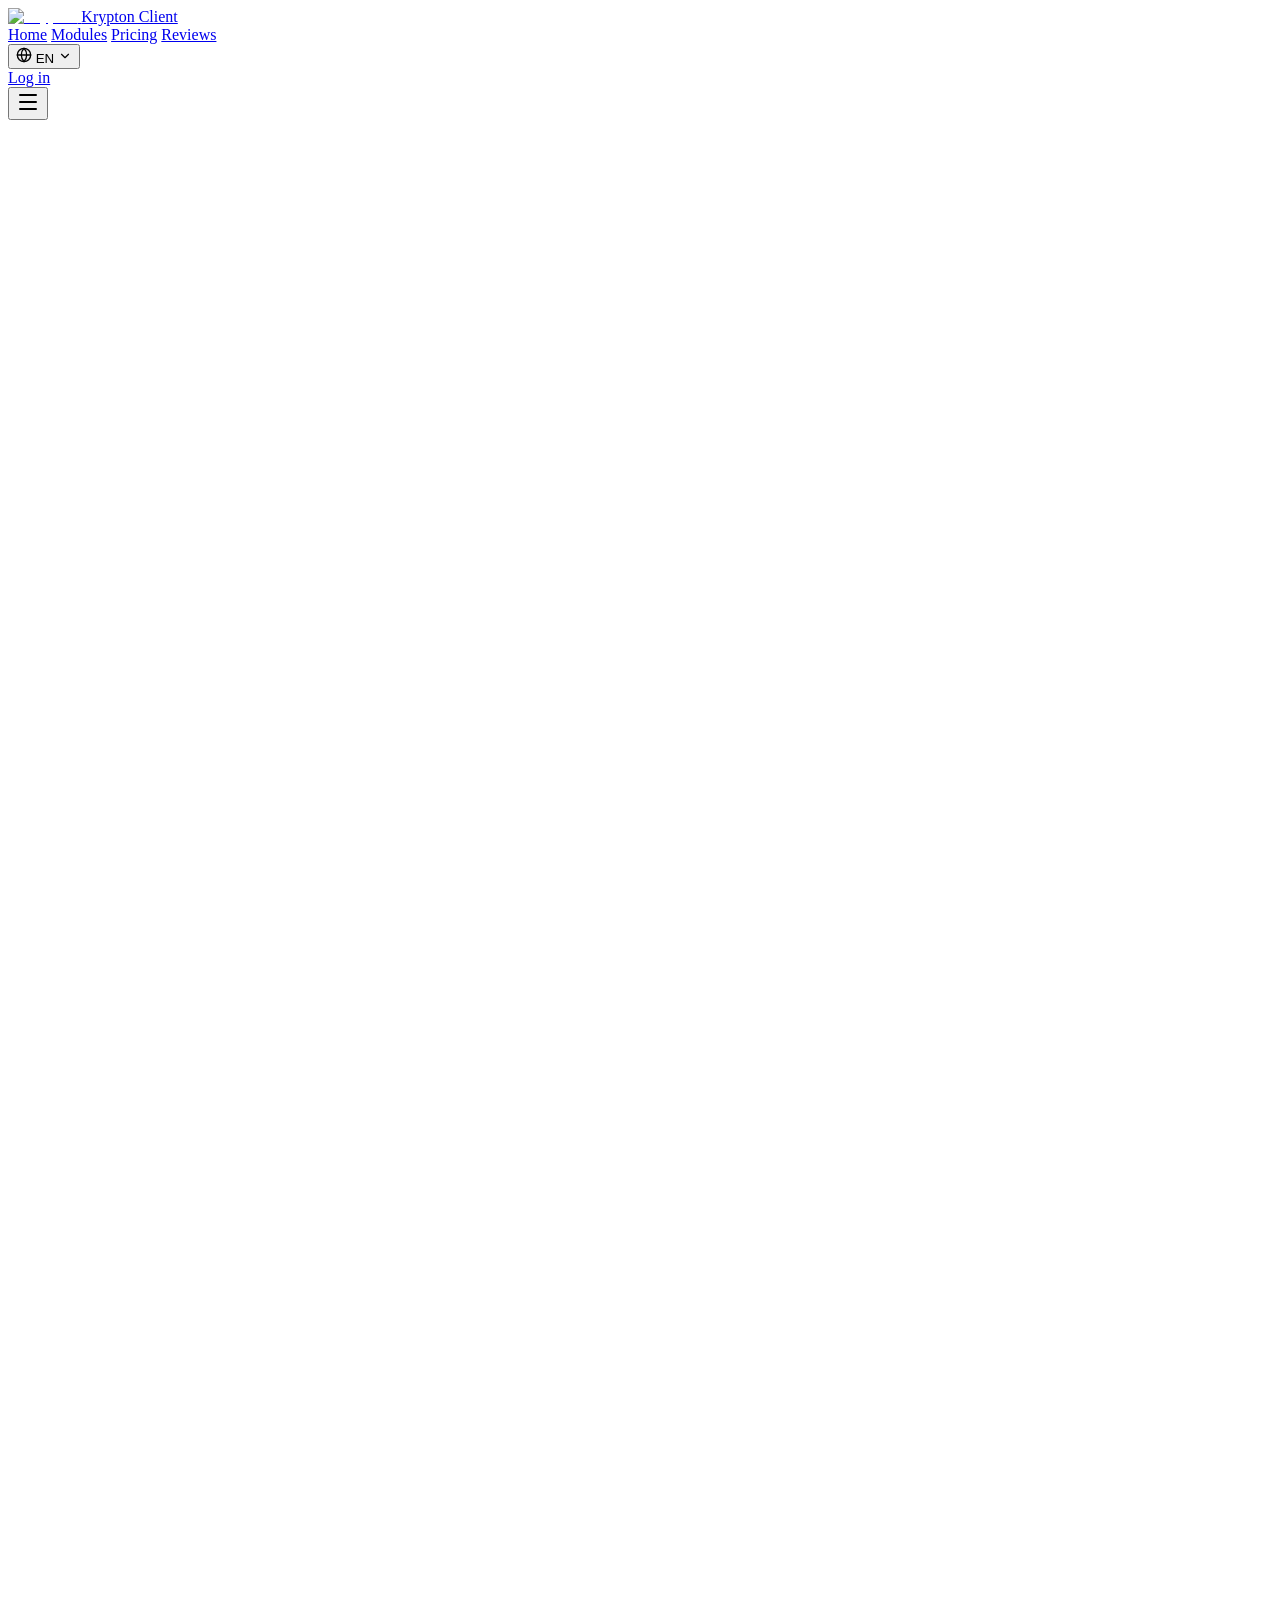
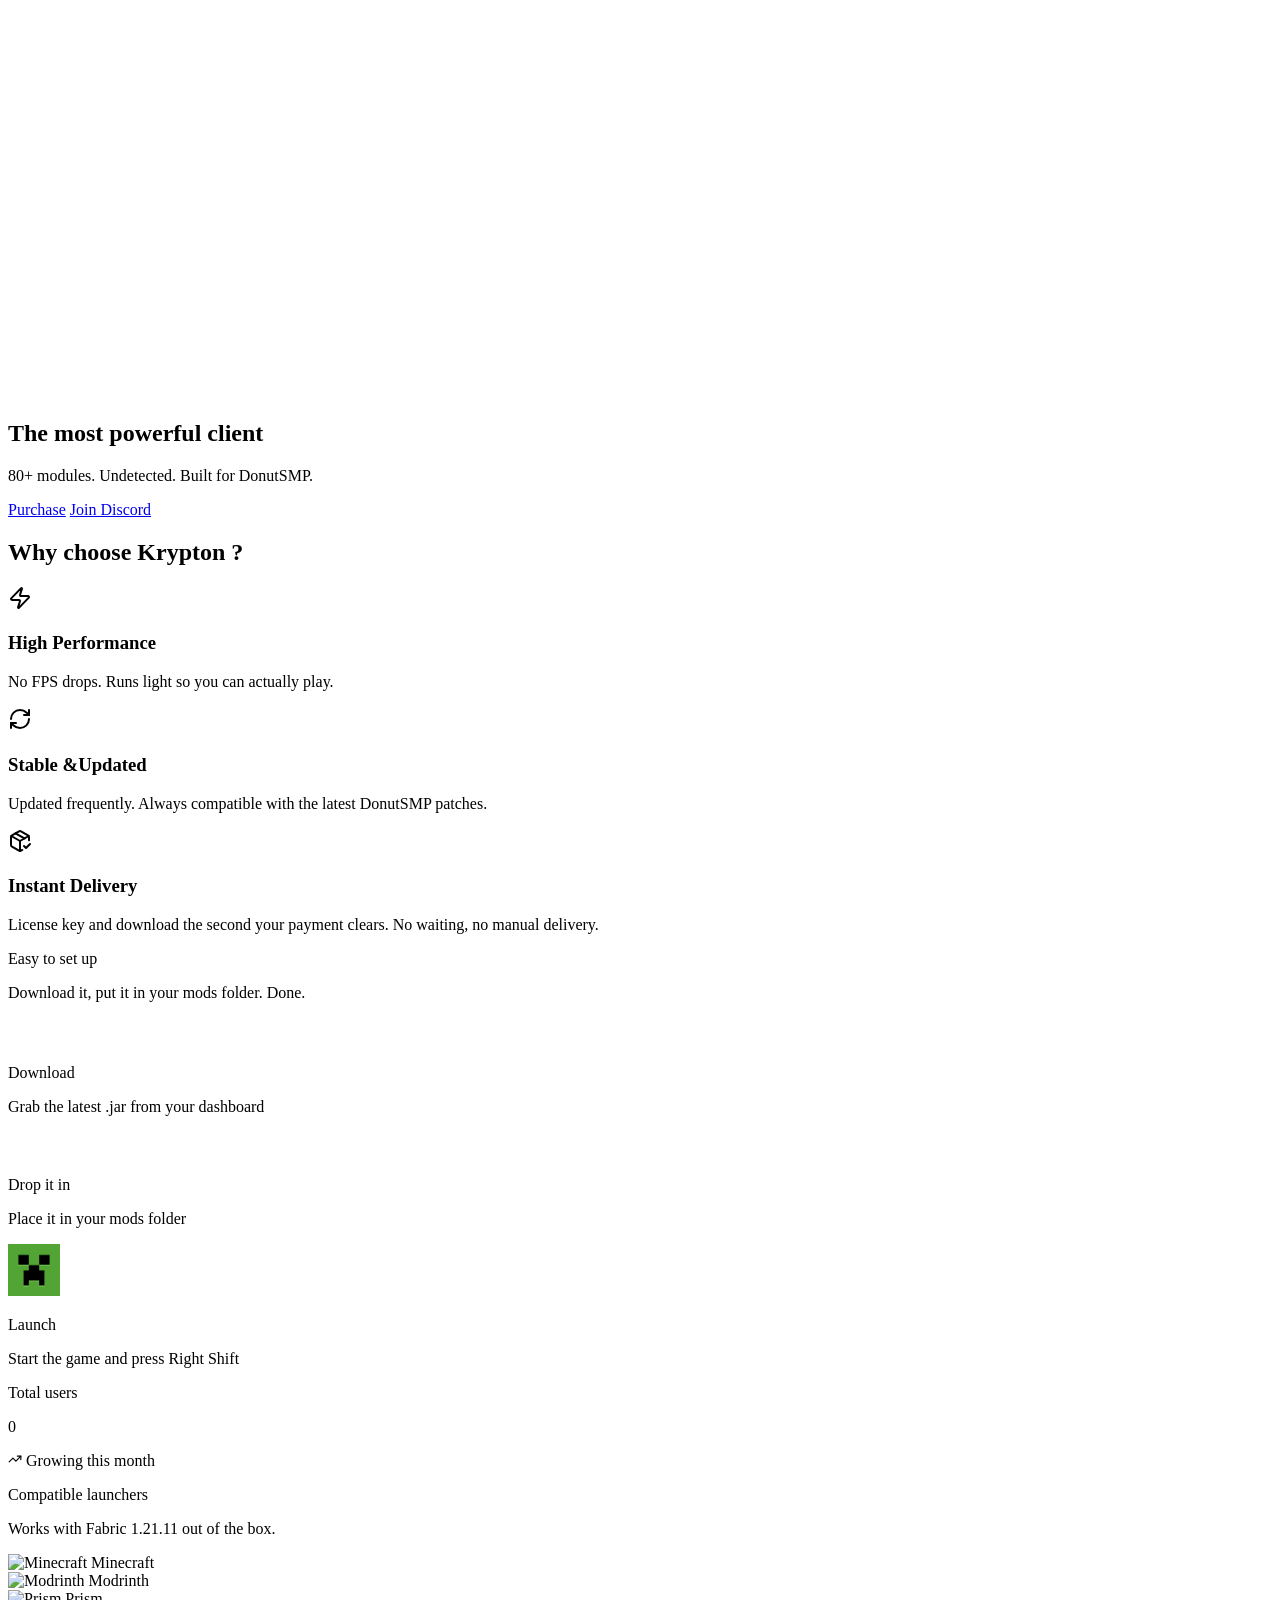
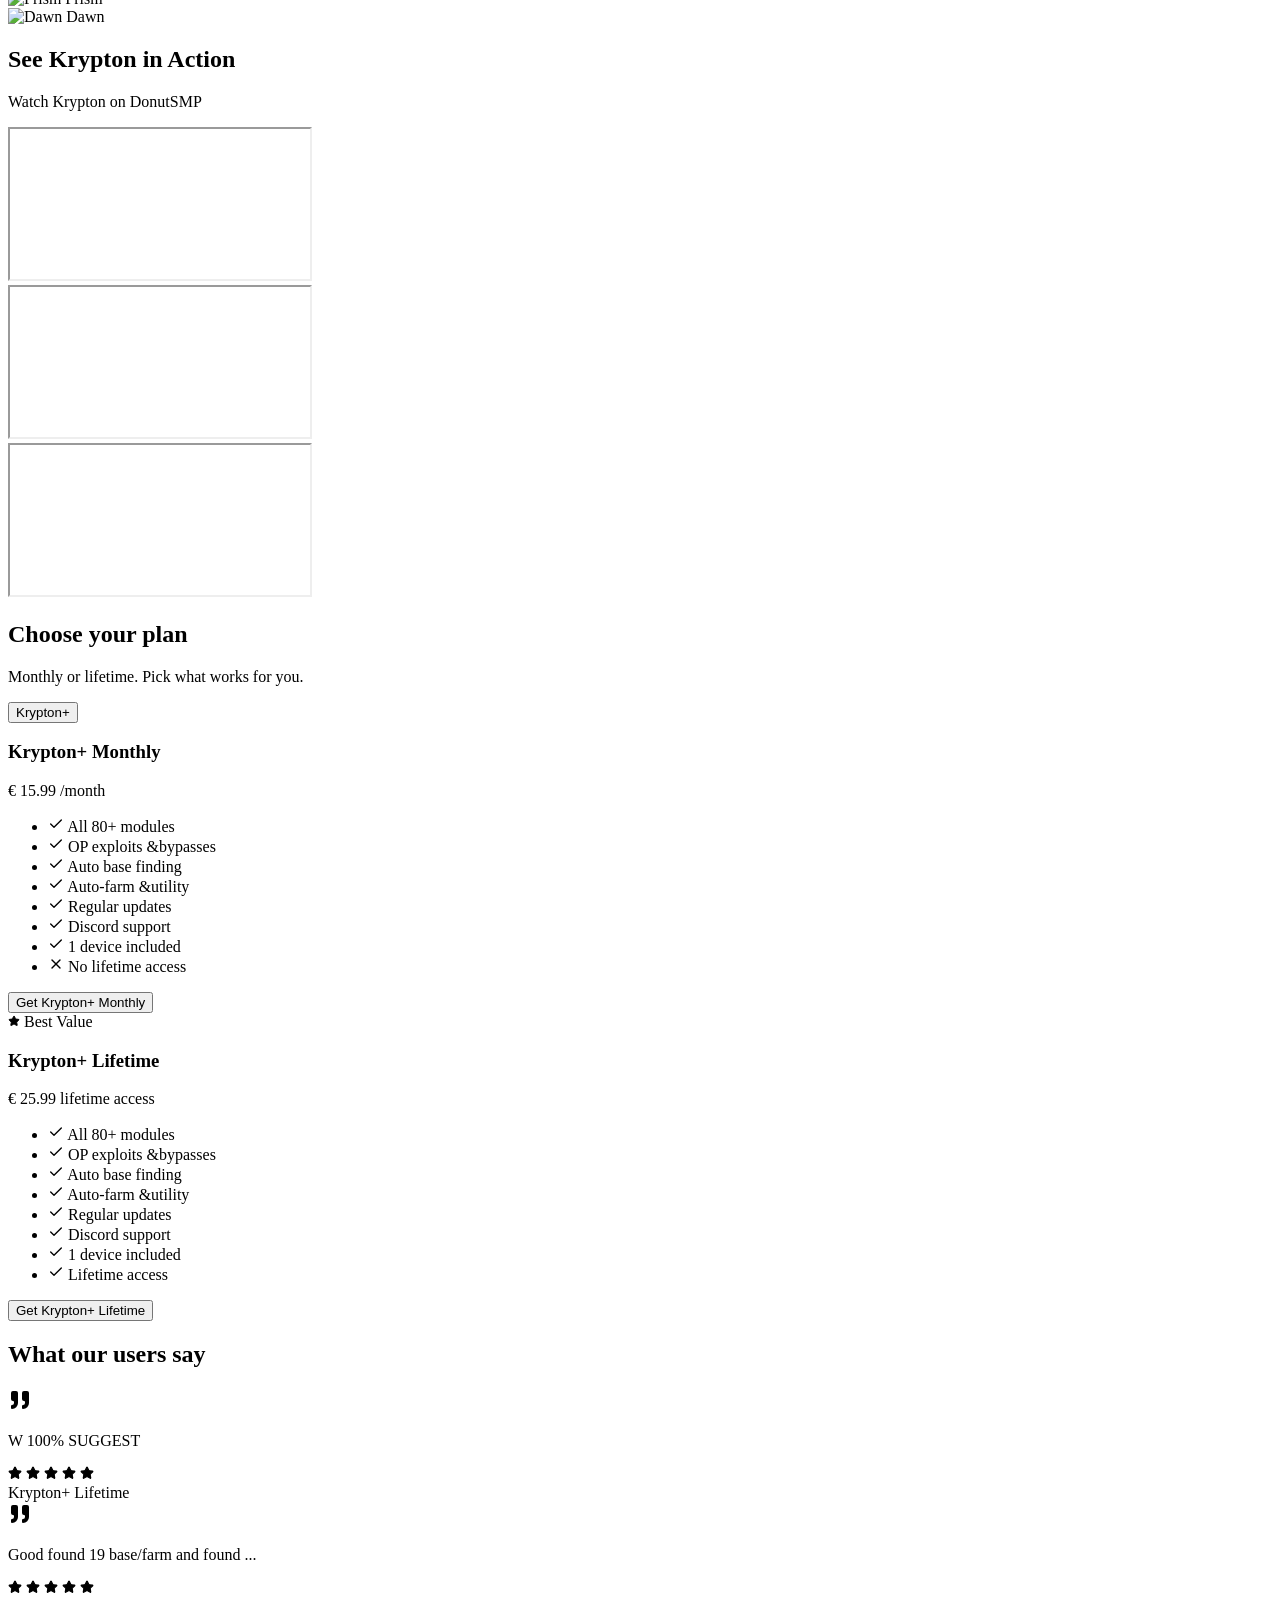
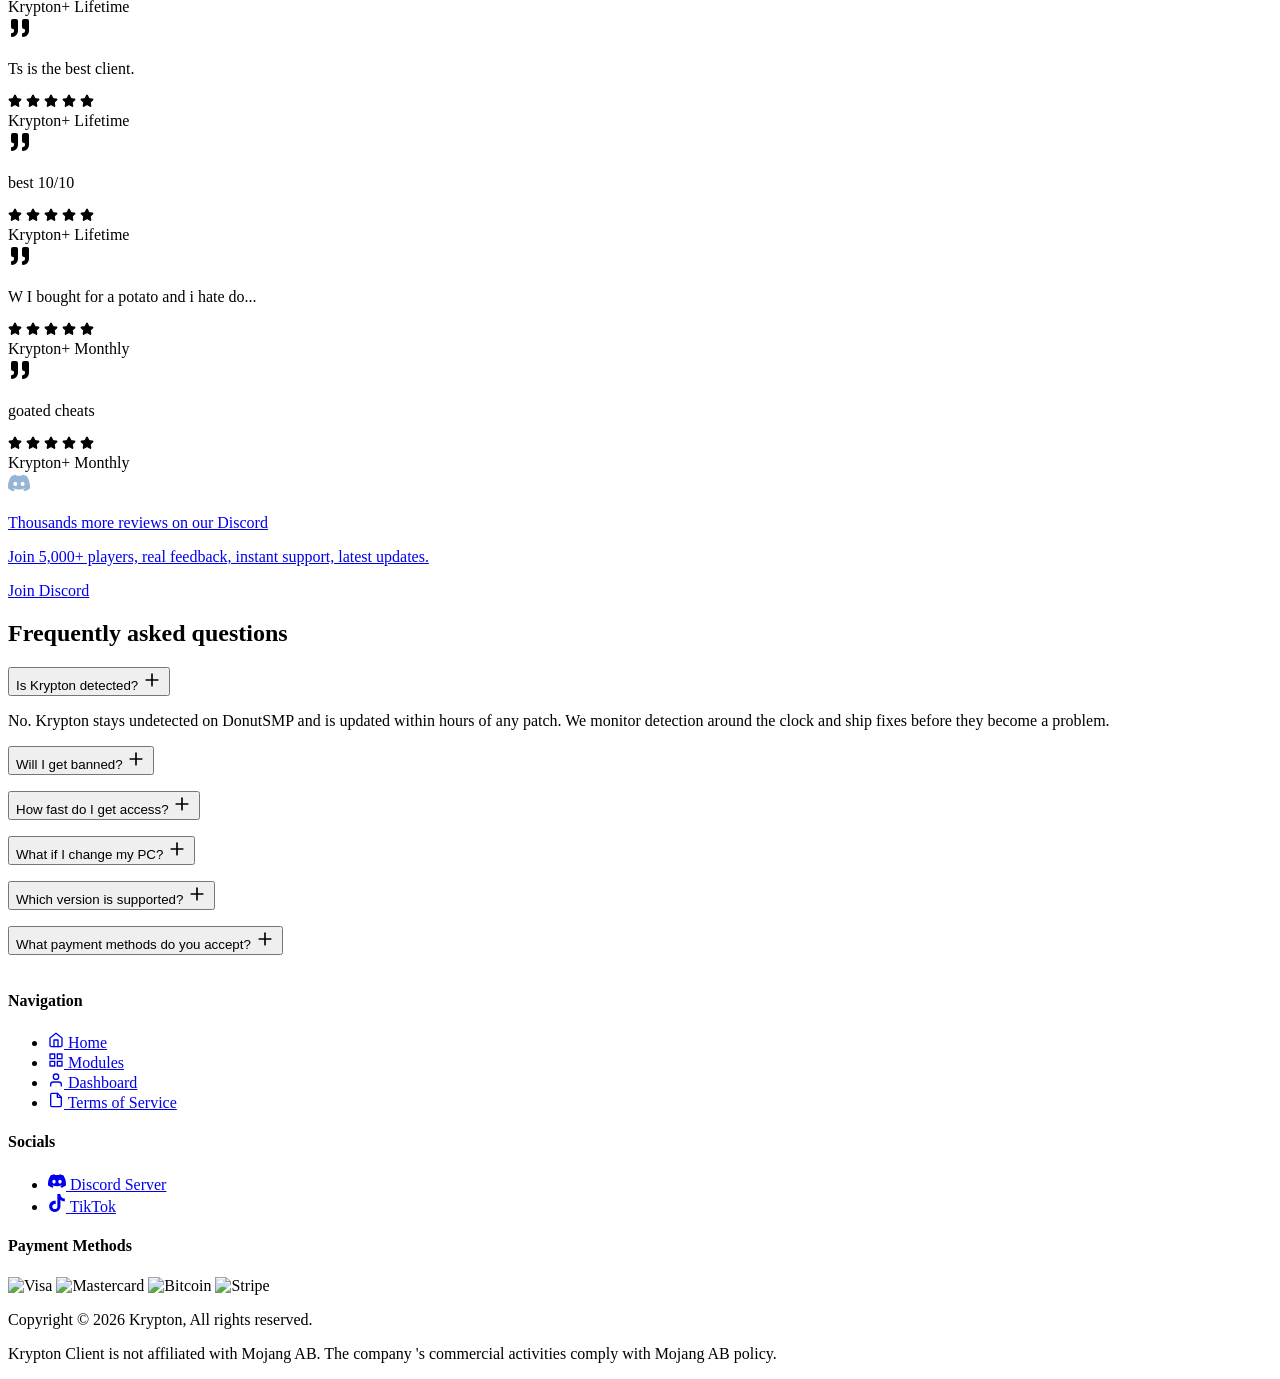
==== index.html @ a3eec879 "Update site colors to blue" ====
<!DOCTYPE html>
<html lang="en">
    <head>
        <meta charSet="utf-8"/>
        <meta name="viewport" content="width=device-width, initial-scale=1"/>
        <link rel="preload" href="/noctiumclient/_next/static/media/6bd983bd58a87a3d-s.p.0h108oidc_0fm.woff2" as="font" crossorigin="" type="font/woff2"/>
        <link rel="preload" as="image" href="/noctiumclient/kr-steel.svg"/>
        <link rel="preload" as="image" href="/noctiumclient/launchers/minecraft.svg"/>
        <link rel="preload" as="image" href="/noctiumclient/launchers/modrinth.svg"/>
        <link rel="preload" as="image" href="/noctiumclient/launchers/prism.svg"/>
        <link rel="preload" as="image" href="/noctiumclient/launchers/dawn.png"/>
        <link rel="preload" as="image" href="/noctiumclient/icons/visa.svg"/>
        <link rel="preload" as="image" href="/noctiumclient/icons/mastercard.svg"/>
        <link rel="preload" as="image" href="/noctiumclient/icons/bitcoin.svg"/>
        <link rel="preload" as="image" href="/noctiumclient/icons/stripe.svg"/>
        <link rel="stylesheet" href="/noctiumclient/_next/static/chunks/0y4tz22vdz5qh.css" data-precedence="next"/>
        <link rel="preload" as="script" fetchPriority="low" href="/noctiumclient/_next/static/chunks/16i90eio_ss7o.js"/>
        <script src="/noctiumclient/_next/static/chunks/0dgq26a5_oy.a.js" async=""></script>
        <script src="/noctiumclient/_next/static/chunks/0hstpqahkt253.js" async=""></script>
        <script src="/noctiumclient/_next/static/chunks/0nf3xs2vgg7e8.js" async=""></script>
        <script src="/noctiumclient/_next/static/chunks/turbopack-0or26_04ov1yc.js" async=""></script>
        <script src="/noctiumclient/_next/static/chunks/0vei1itll_mf_.js" async=""></script>
        <script src="/noctiumclient/_next/static/chunks/0n4z.7yu76je-.js" async=""></script>
        <script src="/noctiumclient/_next/static/chunks/0-fohvw7kibhr.js" async=""></script>
        <script src="/noctiumclient/_next/static/chunks/0ab.iqwuq96m6.js" async=""></script>
        <script src="/noctiumclient/_next/static/chunks/0gbnazie6qncb.js" async=""></script>
        <script src="/noctiumclient/_next/static/chunks/0wlx3o4_200lv.js" async=""></script>
        <script src="/noctiumclient/_next/static/chunks/0ifrlguvw7s-f.js" async=""></script>
        <script src="/noctiumclient/_next/static/chunks/11p_iv4fzs7cj.js" async=""></script>
        <meta name="next-size-adjust" content=""/>
        <link rel="preconnect" href="https://www.youtube.com"/>
        <link rel="preconnect" href="https://www.google.com"/>
        <title>Krypton | DonutSMP Client</title>
        <meta name="description" content="Krypton - 80+ module client built for DonutSMP. Fabric 1.21.11."/>
        <meta property="og:title" content="Krypton | DonutSMP Client"/>
        <meta property="og:description" content="80+ module client built for DonutSMP. Undetected. Fabric 1.21.11."/>
        <meta property="og:url" content="https://kryptonclient.org"/>
        <meta property="og:site_name" content="Krypton"/>
        <meta property="og:image" content="https://kryptonclient.org/kr-steel-tile.png"/>
        <meta property="og:type" content="website"/>
        <meta name="twitter:card" content="summary"/>
        <meta name="twitter:title" content="Krypton | DonutSMP Client"/>
        <meta name="twitter:description" content="80+ module client built for DonutSMP. Undetected. Fabric 1.21.11."/>
        <meta name="twitter:image" content="https://kryptonclient.org/kr-steel-tile.png"/>
        <link rel="icon" href="/noctiumclient/kr-steel-tile.png"/>
        <script src="/noctiumclient/_next/static/chunks/03_yq9q893hmn.js" noModule=""></script>
    </head>
    <body class="sora_747af0f1-module__uA9iQa__variable antialiased">
        <div hidden="">
        <!--$-->
        <!--/$-->
        </div>
        <nav class="fixed top-0 left-0 right-0 z-50 transition-all duration-300 bg-transparent" style="transform:none">
            <div class="max-w-7xl mx-auto px-6 h-20 flex items-center justify-between">
                <a class="flex items-center gap-3" href="/noctiumclient/">
                    <img alt="Krypton" width="48" height="31" decoding="async" data-nimg="1" style="color:transparent" src="/noctiumclient/kr-steel.svg"/>
                    <span class="text-white font-semibold text-lg">Krypton Client</span>
                </a>
                <div class="hidden md:flex items-center gap-8">
                    <a href="/noctiumclient/" class="text-sm transition-colors duration-200 text-muted hover:text-white">Home</a>
                    <a href="/noctiumclient/features.html" class="text-sm transition-colors duration-200 text-muted hover:text-white">Modules</a>
                    <a href="/#pricing" class="text-sm transition-colors duration-200 text-muted hover:text-white">Pricing</a>
                    <a href="/#reviews" class="text-sm transition-colors duration-200 text-muted hover:text-white">Reviews</a>
                </div>
                <div class="hidden md:flex items-center gap-1">
                    <div class="relative" id="language-switcher">
                        <button id="language-button" type="button" class="flex items-center gap-2 px-3 py-2 text-muted text-sm hover:text-white transition-colors duration-200" aria-expanded="false">
                            <svg xmlns="http://www.w3.org/2000/svg" width="16" height="16" viewBox="0 0 24 24" fill="none" stroke="currentColor" stroke-width="2" stroke-linecap="round" stroke-linejoin="round" class="lucide lucide-globe" aria-hidden="true">
                                <circle cx="12" cy="12" r="10"></circle>
                                <path d="M12 2a14.5 14.5 0 0 0 0 20 14.5 14.5 0 0 0 0-20"></path>
                                <path d="M2 12h20"></path>
                            </svg>
                            <span>EN</span>
                            <svg xmlns="http://www.w3.org/2000/svg" width="14" height="14" viewBox="0 0 24 24" fill="none" stroke="currentColor" stroke-width="2" stroke-linecap="round" stroke-linejoin="round" class="lucide lucide-chevron-down transition-transform duration-200" aria-hidden="true">
                                <path d="m6 9 6 6 6-6"></path>
                            </svg>
                        </button>
                        <div id="language-menu" class="hidden absolute right-0 mt-2 w-32 rounded-xl border border-white/10 bg-surface p-1 shadow-xl z-50">
                            <button type="button" class="language-option flex w-full items-center rounded-lg px-3 py-2 text-sm text-white hover:bg-white/5" data-lang="EN">English</button>
                            <button type="button" class="language-option flex w-full items-center rounded-lg px-3 py-2 text-sm text-muted hover:bg-white/5" data-lang="CZ">Čeština</button>
                        </div>
                    </div>
                    <a href="/noctiumclient/dashboard.html" class="px-5 py-2 rounded-full text-sm font-semibold bg-primary text-black hover:bg-primary-light transition-all duration-200">Log in</a>
                </div>
                <button class="md:hidden text-white" aria-label="Open menu">
                    <svg xmlns="http://www.w3.org/2000/svg" width="24" height="24" viewBox="0 0 24 24" fill="none" stroke="currentColor" stroke-width="2" stroke-linecap="round" stroke-linejoin="round" class="lucide lucide-menu" aria-hidden="true">
                        <path d="M4 5h16"></path>
                        <path d="M4 12h16"></path>
                        <path d="M4 19h16"></path>
                    </svg>
                </button>
            </div>
        </nav>
        <section class="relative min-h-screen flex items-center justify-center overflow-hidden pt-20">
            <div class="pointer-events-none absolute inset-0 h-full w-full" style="opacity:0">
                <div class="absolute top-0 left-0 w-screen h-screen z-40 pointer-events-none">
                    <div style="transform:translateY(-350px) rotate(-45deg);background:radial-gradient(68.54% 68.72% at 55.02% 31.46%, hsla(213, 45%, 80%, .09) 0, hsla(213, 45%, 55%, .03) 50%, hsla(213, 45%, 45%, 0) 80%);width:560px;height:1380px" class="absolute top-0 left-0"></div>
                    <div style="transform:rotate(-45deg) translate(5%, -50%);background:radial-gradient(50% 50% at 50% 50%, hsla(213, 45%, 80%, .07) 0, hsla(213, 45%, 55%, .03) 80%, transparent 100%);width:240px;height:1380px" class="absolute top-0 left-0 origin-top-left"></div>
                    <div style="transform:rotate(-45deg) translate(-180%, -70%);background:radial-gradient(50% 50% at 50% 50%, hsla(213, 45%, 80%, .05) 0, hsla(213, 45%, 45%, .02) 80%, transparent 100%);width:240px;height:1380px" class="absolute top-0 left-0 origin-top-left"></div>
                </div>
                <div class="absolute top-0 right-0 w-screen h-screen z-40 pointer-events-none">
                    <div style="transform:translateY(-350px) rotate(45deg);background:radial-gradient(68.54% 68.72% at 55.02% 31.46%, hsla(213, 45%, 80%, .09) 0, hsla(213, 45%, 55%, .03) 50%, hsla(213, 45%, 45%, 0) 80%);width:560px;height:1380px" class="absolute top-0 right-0"></div>
                    <div style="transform:rotate(45deg) translate(-5%, -50%);background:radial-gradient(50% 50% at 50% 50%, hsla(213, 45%, 80%, .07) 0, hsla(213, 45%, 55%, .03) 80%, transparent 100%);width:240px;height:1380px" class="absolute top-0 right-0 origin-top-right"></div>
                    <div style="transform:rotate(45deg) translate(180%, -70%);background:radial-gradient(50% 50% at 50% 50%, hsla(213, 45%, 80%, .05) 0, hsla(213, 45%, 45%, .02) 80%, transparent 100%);width:240px;height:1380px" class="absolute top-0 right-0 origin-top-right"></div>
                </div>
            </div>
            <div class="relative z-10 max-w-4xl mx-auto px-6 text-center">
                <h1 class="text-5xl md:text-6xl lg:text-7xl font-bold tracking-tight leading-[1.1] mb-6">
                    <span data-word="true" class="inline-block opacity-100 will-change-transform ">The
                    <!-- -->
                    </span>
                    <span data-word="true" class="inline-block opacity-100 will-change-transform ">most
                    <!-- -->
                    </span>
                    <span data-word="true" class="inline-block opacity-100 will-change-transform text-primary italic pr-1">powerful
                    <!-- -->
                    </span>
                    <span data-word="true" class="inline-block opacity-100 will-change-transform ">client</span>
                </h1>
                <p class="text-lg md:text-xl text-muted max-w-2xl mx-auto mb-12" style="opacity:1;transform:none">80+ modules. Undetected. Built for DonutSMP.</p>
                <div class="flex flex-col sm:flex-row items-center justify-center gap-3 max-w-md sm:max-w-none mx-auto" style="opacity:1;transform:none">
                    <a href="#pricing" class="relative overflow-hidden inline-block w-full sm:w-auto px-10 py-4 bg-primary hover:bg-primary-light rounded-full text-black font-semibold text-lg transition-all duration-200 btn-glint">Purchase</a>
                    <a href="https://discord.gg/kryptonofficial" target="_blank" rel="noopener noreferrer" class="inline-flex items-center justify-center w-full sm:w-auto px-8 py-4 bg-white/5 hover:bg-white/10 border border-white/10 rounded-full text-white font-semibold text-lg transition-all duration-200">Join Discord</a>
                </div>
            </div>
            <div class="absolute bottom-0 left-0 right-0 h-32 bg-gradient-to-t from-[#0A0E14] to-transparent"></div>
        </section>
        <section id="features" class="relative py-32 px-6">
            <div class="max-w-5xl mx-auto relative z-10">
                <div class="text-center mb-16" style="opacity:1;transform:none">
                    <h2 class="text-4xl md:text-5xl font-bold mt-4 mb-4">
                        Why choose
                        <!-- -->
                        <span class="text-white">Krypton</span>
                        ?
                    </h2>
                </div>
                <div class="grid grid-cols-1 md:grid-cols-3 gap-6 max-w-5xl mx-auto">
                    <div class="card-glow group relative p-8 rounded-2xl bg-surface overflow-hidden" style="opacity:1;transform:none">
                        <div class="absolute inset-0 opacity-100 group-hover:opacity-100 transition-opacity duration-500">
                            <div class="absolute -top-20 -right-20 w-40 h-40 rounded-full bg-gradient-to-br from-[#C4D9F0] to-[#6E93BE] blur-[60px] opacity-20"></div>
                        </div>
                        <div class="relative z-10">
                            <div class="w-12 h-12 rounded-xl bg-gradient-to-br from-[#C4D9F0] to-[#6E93BE] flex items-center justify-center mb-5">
                                <svg xmlns="http://www.w3.org/2000/svg" width="24" height="24" viewBox="0 0 24 24" fill="none" stroke="currentColor" stroke-width="2" stroke-linecap="round" stroke-linejoin="round" class="lucide lucide-zap text-white" aria-hidden="true">
                                    <path d="M4 14a1 1 0 0 1-.78-1.63l9.9-10.2a.5.5 0 0 1 .86.46l-1.92 6.02A1 1 0 0 0 13 10h7a1 1 0 0 1 .78 1.63l-9.9 10.2a.5.5 0 0 1-.86-.46l1.92-6.02A1 1 0 0 0 11 14z"></path>
                                </svg>
                            </div>
                            <h3 class="text-xl font-semibold text-white mb-3">High Performance</h3>
                            <p class="text-muted text-sm leading-relaxed">No FPS drops. Runs light so you can actually play.</p>
                        </div>
                    </div>
                    <div class="card-glow group relative p-8 rounded-2xl bg-surface overflow-hidden" style="opacity:1;transform:none">
                        <div class="absolute inset-0 opacity-100 group-hover:opacity-100 transition-opacity duration-500">
                            <div class="absolute -top-20 -right-20 w-40 h-40 rounded-full bg-gradient-to-br from-[#96B4D6] to-[#49688F] blur-[60px] opacity-20"></div>
                        </div>
                        <div class="relative z-10">
                            <div class="w-12 h-12 rounded-xl bg-gradient-to-br from-[#96B4D6] to-[#49688F] flex items-center justify-center mb-5">
                                <svg xmlns="http://www.w3.org/2000/svg" width="24" height="24" viewBox="0 0 24 24" fill="none" stroke="currentColor" stroke-width="2" stroke-linecap="round" stroke-linejoin="round" class="lucide lucide-refresh-cw text-white" aria-hidden="true">
                                    <path d="M3 12a9 9 0 0 1 9-9 9.75 9.75 0 0 1 6.74 2.74L21 8"></path>
                                    <path d="M21 3v5h-5"></path>
                                    <path d="M21 12a9 9 0 0 1-9 9 9.75 9.75 0 0 1-6.74-2.74L3 16"></path>
                                    <path d="M8 16H3v5"></path>
                                </svg>
                            </div>
                            <h3 class="text-xl font-semibold text-white mb-3">Stable &amp;Updated</h3>
                            <p class="text-muted text-sm leading-relaxed">Updated frequently. Always compatible with the latest DonutSMP patches.</p>
                        </div>
                    </div>
                    <div class="card-glow group relative p-8 rounded-2xl bg-surface overflow-hidden" style="opacity:1;transform:none">
                        <div class="absolute inset-0 opacity-100 group-hover:opacity-100 transition-opacity duration-500">
                            <div class="absolute -top-20 -right-20 w-40 h-40 rounded-full bg-gradient-to-br from-[#EDF2F7] to-[#6E93BE] blur-[60px] opacity-20"></div>
                        </div>
                        <div class="relative z-10">
                            <div class="w-12 h-12 rounded-xl bg-gradient-to-br from-[#EDF2F7] to-[#6E93BE] flex items-center justify-center mb-5">
                                <svg xmlns="http://www.w3.org/2000/svg" width="24" height="24" viewBox="0 0 24 24" fill="none" stroke="currentColor" stroke-width="2" stroke-linecap="round" stroke-linejoin="round" class="lucide lucide-package-check text-white" aria-hidden="true">
                                    <path d="M12 22V12"></path>
                                    <path d="m16 17 2 2 4-4"></path>
                                    <path d="M21 11.127V8a2 2 0 0 0-1-1.73l-7-4a2 2 0 0 0-2 0l-7 4A2 2 0 0 0 3 8v8a2 2 0 0 0 1 1.729l7 4a2 2 0 0 0 2 .001l1.32-.753"></path>
                                    <path d="M3.29 7 12 12l8.71-5"></path>
                                    <path d="m7.5 4.27 8.997 5.148"></path>
                                </svg>
                            </div>
                            <h3 class="text-xl font-semibold text-white mb-3">Instant Delivery</h3>
                            <p class="text-muted text-sm leading-relaxed">License key and download the second your payment clears. No waiting, no manual delivery.</p>
                        </div>
                    </div>
                </div>
            </div>
        </section>
        <section class="relative py-24 px-6">
            <div class="max-w-5xl mx-auto relative z-10">
                <div class="grid grid-cols-1 md:grid-cols-3 gap-4">
                    <div class="md:col-span-2 md:row-span-2 rounded-2xl bg-surface p-8 flex flex-col" style="opacity:1;transform:none">
                        <p class="text-white font-semibold text-sm">Easy to set up</p>
                        <p class="text-muted text-xs mt-1 leading-relaxed">Download it, put it in your mods folder. Done.</p>
                        <div class="flex-1 flex flex-col justify-center mt-10 mb-4">
                            <div class="relative">
                                <div class="hidden sm:block absolute top-7 left-[17%] right-[17%] h-px bg-white/[0.07]"></div>
                                <div data-line="true" class="hidden sm:block absolute top-7 left-[17%] right-[17%] h-px bg-gradient-to-r from-primary/50 via-primary to-primary/50 origin-left" style="transform:scaleX(0)"></div>
                                <div class="grid sm:grid-cols-3 gap-7 sm:gap-4">
                                    <div data-step="true" class="opacity-100 flex sm:flex-col items-center sm:text-center gap-4 sm:gap-0">
                                        <div class="relative z-10 sm:mb-4 shrink-0">
                                            <div class="w-12 h-12 sm:w-14 sm:h-14 rounded-xl bg-[#5865F2] flex items-center justify-center">
                                                <svg width="26" height="26" viewBox="0 0 24 24" fill="white">
                                                    <path d="M20.317 4.37a19.791 19.791 0 0 0-4.885-1.515.074.074 0 0 0-.079.037c-.21.375-.444.864-.608 1.25a18.27 18.27 0 0 0-5.487 0 12.64 12.64 0 0 0-.617-1.25.077.077 0 0 0-.079-.037A19.736 19.736 0 0 0 3.677 4.37a.07.07 0 0 0-.032.027C.533 9.046-.32 13.58.099 18.057a.082.082 0 0 0 .031.057 19.9 19.9 0 0 0 5.993 3.03.078.078 0 0 0 .084-.028c.462-.63.874-1.295 1.226-1.994a.076.076 0 0 0-.041-.106 13.107 13.107 0 0 1-1.872-.892.077.077 0 0 1-.008-.128 10.2 10.2 0 0 0 .372-.292.074.074 0 0 1 .077-.01c3.928 1.793 8.18 1.793 12.062 0a.074.074 0 0 1 .078.01c.12.098.246.198.373.292a.077.077 0 0 1-.006.127 12.299 12.299 0 0 1-1.873.892.077.077 0 0 0-.041.107c.36.698.772 1.362 1.225 1.993a.076.076 0 0 0 .084.028 19.839 19.839 0 0 0 6.002-3.03.077.077 0 0 0 .032-.054c.5-5.177-.838-9.674-3.549-13.66a.061.061 0 0 0-.031-.03zM8.02 15.33c-1.183 0-2.157-1.085-2.157-2.419 0-1.333.956-2.419 2.157-2.419 1.21 0 2.176 1.096 2.157 2.42 0 1.333-.956 2.418-2.157 2.418zm7.975 0c-1.183 0-2.157-1.085-2.157-2.419 0-1.333.956-2.419 2.157-2.419 1.21 0 2.176 1.096 2.157 2.42 0 1.333-.947 2.418-2.157 2.418z"></path>
                                                </svg>
                                            </div>
                                        </div>
                                        <div>
                                            <p class="text-white font-semibold text-sm">Download</p>
                                            <p class="text-muted text-xs mt-1 leading-relaxed">Grab the latest .jar from your dashboard</p>
                                        </div>
                                    </div>
                                    <div data-step="true" class="opacity-100 flex sm:flex-col items-center sm:text-center gap-4 sm:gap-0">
                                        <div class="relative z-10 sm:mb-4 shrink-0">
                                            <div class="w-12 h-12 sm:w-14 sm:h-14 rounded-xl bg-[#00ADEF] flex items-center justify-center">
                                                <svg width="24" height="24" viewBox="0 0 24 24" fill="white">
                                                    <path d="M0 3.449L9.75 2.1v9.451H0m10.949-9.602L24 0v11.4H10.949M0 12.6h9.75v9.451L0 20.699M10.949 12.6H24V24l-12.9-1.801"></path>
                                                </svg>
                                            </div>
                                        </div>
                                        <div>
                                            <p class="text-white font-semibold text-sm">Drop it in</p>
                                            <p class="text-muted text-xs mt-1 leading-relaxed">Place it in your mods folder</p>
                                        </div>
                                    </div>
                                    <div data-step="true" class="opacity-100 flex sm:flex-col items-center sm:text-center gap-4 sm:gap-0">
                                        <div class="relative z-10 sm:mb-4 shrink-0">
                                            <div class="w-12 h-12 sm:w-14 sm:h-14 rounded-xl bg-[#52a535] flex items-center justify-center overflow-hidden">
                                                <svg width="52" height="52" viewBox="0 0 100 100" xmlns="http://www.w3.org/2000/svg">
                                                    <g stroke-linejoin="round" stroke-miterlimit="0">
                                                        <path d="M0 0h100v100H0z" fill="#52a535"></path>
                                                        <path d="M20 20v3h20v-3zm40 0v3h20v-3zM40 40v3h20v-3zM30 50v3h10v-3zm30 0v3h10v-3z" fill="#2a641c"></path>
                                                        <path d="M20 38.5v3h20v-3zm40 0v3h20v-3zm-20 30v3h20v-3zm-10 10v3h10v-3zm30 0v3h10v-3z" fill="#80d05d"></path>
                                                        <path d="M20 21.5V40h20V21.5zm40 0V40h20V21.5zm-20 20v10H30V80h10V70h20v10h10V51.5H60v-10z" fill="#000"></path>
                                                    </g>
                                                </svg>
                                            </div>
                                        </div>
                                        <div>
                                            <p class="text-white font-semibold text-sm">Launch</p>
                                            <p class="text-muted text-xs mt-1 leading-relaxed">Start the game and press Right Shift</p>
                                        </div>
                                    </div>
                                </div>
                            </div>
                        </div>
                    </div>
                    <div class="rounded-2xl bg-surface p-6 flex flex-col justify-between min-h-[170px]" style="opacity:1;transform:none">
                        <p class="text-white font-semibold text-sm">Total users</p>
                        <p class="text-4xl md:text-5xl font-bold text-white tabular-nums">0</p>
                        <p class="text-primary text-xs flex items-center gap-1.5">
                            <svg xmlns="http://www.w3.org/2000/svg" width="14" height="14" viewBox="0 0 24 24" fill="none" stroke="currentColor" stroke-width="2" stroke-linecap="round" stroke-linejoin="round" class="lucide lucide-trending-up" aria-hidden="true">
                                <path d="M16 7h6v6"></path>
                                <path d="m22 7-8.5 8.5-5-5L2 17"></path>
                            </svg>
                            Growing this month
                        </p>
                    </div>
                    <div class="rounded-2xl bg-surface p-6 flex flex-col min-h-[170px]" style="opacity:1;transform:none">
                        <p class="text-white font-semibold text-sm">Compatible launchers</p>
                        <p class="text-muted text-xs mt-1 leading-relaxed">Works with Fabric 1.21.11 out of the box.</p>
                        <div class="grid grid-cols-2 gap-2 mt-auto pt-4">
                            <div class="flex items-center gap-2 rounded-lg bg-surface-light px-2.5 py-2">
                                <img src="/noctiumclient/launchers/minecraft.svg" alt="Minecraft" class="h-[18px] w-[18px] object-contain rounded-sm"/>
                                <span class="text-white/80 text-[11px] font-medium truncate">Minecraft</span>
                            </div>
                            <div class="flex items-center gap-2 rounded-lg bg-surface-light px-2.5 py-2">
                                <img src="/noctiumclient/launchers/modrinth.svg" alt="Modrinth" class="h-[18px] w-[18px] object-contain rounded-sm"/>
                                <span class="text-white/80 text-[11px] font-medium truncate">Modrinth</span>
                            </div>
                            <div class="flex items-center gap-2 rounded-lg bg-surface-light px-2.5 py-2">
                                <img src="/noctiumclient/launchers/prism.svg" alt="Prism" class="h-[18px] w-[18px] object-contain rounded-sm"/>
                                <span class="text-white/80 text-[11px] font-medium truncate">Prism</span>
                            </div>
                            <div class="flex items-center gap-2 rounded-lg bg-surface-light px-2.5 py-2">
                                <img src="/noctiumclient/launchers/dawn.png" alt="Dawn" class="h-[18px] w-[18px] object-contain rounded-sm"/>
                                <span class="text-white/80 text-[11px] font-medium truncate">Dawn</span>
                            </div>
                        </div>
                    </div>
                </div>
            </div>
        </section>
        <section class="relative py-24 px-6">
            <div class="max-w-6xl mx-auto relative z-10">
                <div class="text-center mb-14" style="opacity:1;transform:none">
                    <h2 class="text-4xl md:text-5xl font-bold text-white mb-4">
                        See
                        <!-- -->
                        <span class="text-primary">Krypton</span>
                        <!-- -->
                        in Action
                    </h2>
                    <p class="text-muted text-base">Watch Krypton on DonutSMP</p>
                </div>
                <div class="grid grid-cols-1 md:grid-cols-3 gap-6 max-w-6xl mx-auto">
                    <div class="rounded-2xl overflow-hidden bg-surface" style="opacity:1;transform:none">
                        <div class="aspect-video">
                            <iframe src="https://www.youtube.com/embed/fecXcy1nvlU?start=0" title="YouTube video" allow="accelerometer; autoplay; clipboard-write; encrypted-media; gyroscope; picture-in-picture" allowFullScreen="" loading="lazy" class="w-full h-full"></iframe>
                        </div>
                    </div>
                    <div class="rounded-2xl overflow-hidden bg-surface" style="opacity:1;transform:none">
                        <div class="aspect-video">
                            <iframe src="https://www.youtube.com/embed/D_8BAA_JFLU?start=1" title="YouTube video" allow="accelerometer; autoplay; clipboard-write; encrypted-media; gyroscope; picture-in-picture" allowFullScreen="" loading="lazy" class="w-full h-full"></iframe>
                        </div>
                    </div>
                    <div class="rounded-2xl overflow-hidden bg-surface" style="opacity:1;transform:none">
                        <div class="aspect-video">
                            <iframe src="https://www.youtube.com/embed/5Z8ztXzjH88?start=13" title="YouTube video" allow="accelerometer; autoplay; clipboard-write; encrypted-media; gyroscope; picture-in-picture" allowFullScreen="" loading="lazy" class="w-full h-full"></iframe>
                        </div>
                    </div>
                </div>
            </div>
        </section>
        <section id="pricing" class="relative py-32 px-6">
            <div class="max-w-5xl mx-auto relative z-10">
                <div class="text-center mb-16" style="opacity:1;transform:none">
                    <h2 class="text-4xl md:text-5xl font-bold mb-6">
                        Choose your
                        <!-- -->
                        <span class="text-white">plan</span>
                    </h2>
                    <p class="text-muted max-w-xl mx-auto text-lg">Monthly or lifetime. Pick what works for you.</p>
                    <div class="mt-8 inline-flex items-center rounded-full bg-surface-light p-1">
                        <button class="px-6 py-2 rounded-full text-sm font-semibold transition-all duration-200 bg-primary text-black">Krypton+</button>

                    </div>
                </div>
                <div class="grid grid-cols-1 md:grid-cols-2 gap-6 max-w-3xl mx-auto items-stretch">
                    <div class="relative rounded-2xl p-8 transition-all duration-300 flex flex-col bg-surface hover:bg-surface-light/70" style="opacity:1;transform:none">
                        <div class="mb-6">
                            <h3 class="text-xl font-semibold text-white mb-2">Krypton+ Monthly</h3>
                            <div class="flex items-baseline gap-1">
                                <span class="text-sm text-muted">€</span>
                                <span class="text-4xl font-bold text-white">15.99</span>
                                <span class="text-muted text-sm">/month</span>
                            </div>
                        </div>
                        <div class="h-px bg-gradient-to-r from-transparent via-white/10 to-transparent mb-6"></div>
                        <ul class="space-y-3 mb-8 flex-grow">
                            <li class="flex items-center gap-3 text-sm">
                                <svg xmlns="http://www.w3.org/2000/svg" width="16" height="16" viewBox="0 0 24 24" fill="none" stroke="currentColor" stroke-width="2" stroke-linecap="round" stroke-linejoin="round" class="lucide lucide-check text-primary flex-shrink-0" aria-hidden="true">
                                    <path d="M20 6 9 17l-5-5"></path>
                                </svg>
                                <span class="text-muted">All 80+ modules</span>
                            </li>
                            <li class="flex items-center gap-3 text-sm">
                                <svg xmlns="http://www.w3.org/2000/svg" width="16" height="16" viewBox="0 0 24 24" fill="none" stroke="currentColor" stroke-width="2" stroke-linecap="round" stroke-linejoin="round" class="lucide lucide-check text-primary flex-shrink-0" aria-hidden="true">
                                    <path d="M20 6 9 17l-5-5"></path>
                                </svg>
                                <span class="text-muted">OP exploits &amp;bypasses</span>
                            </li>
                            <li class="flex items-center gap-3 text-sm">
                                <svg xmlns="http://www.w3.org/2000/svg" width="16" height="16" viewBox="0 0 24 24" fill="none" stroke="currentColor" stroke-width="2" stroke-linecap="round" stroke-linejoin="round" class="lucide lucide-check text-primary flex-shrink-0" aria-hidden="true">
                                    <path d="M20 6 9 17l-5-5"></path>
                                </svg>
                                <span class="text-muted">Auto base finding</span>
                            </li>
                            <li class="flex items-center gap-3 text-sm">
                                <svg xmlns="http://www.w3.org/2000/svg" width="16" height="16" viewBox="0 0 24 24" fill="none" stroke="currentColor" stroke-width="2" stroke-linecap="round" stroke-linejoin="round" class="lucide lucide-check text-primary flex-shrink-0" aria-hidden="true">
                                    <path d="M20 6 9 17l-5-5"></path>
                                </svg>
                                <span class="text-muted">Auto-farm &amp;utility</span>
                            </li>
                            <li class="flex items-center gap-3 text-sm">
                                <svg xmlns="http://www.w3.org/2000/svg" width="16" height="16" viewBox="0 0 24 24" fill="none" stroke="currentColor" stroke-width="2" stroke-linecap="round" stroke-linejoin="round" class="lucide lucide-check text-primary flex-shrink-0" aria-hidden="true">
                                    <path d="M20 6 9 17l-5-5"></path>
                                </svg>
                                <span class="text-muted">Regular updates</span>
                            </li>
                            <li class="flex items-center gap-3 text-sm">
                                <svg xmlns="http://www.w3.org/2000/svg" width="16" height="16" viewBox="0 0 24 24" fill="none" stroke="currentColor" stroke-width="2" stroke-linecap="round" stroke-linejoin="round" class="lucide lucide-check text-primary flex-shrink-0" aria-hidden="true">
                                    <path d="M20 6 9 17l-5-5"></path>
                                </svg>
                                <span class="text-muted">Discord support</span>
                            </li>
                            <li class="flex items-center gap-3 text-sm">
                                <svg xmlns="http://www.w3.org/2000/svg" width="16" height="16" viewBox="0 0 24 24" fill="none" stroke="currentColor" stroke-width="2" stroke-linecap="round" stroke-linejoin="round" class="lucide lucide-check text-primary flex-shrink-0" aria-hidden="true">
                                    <path d="M20 6 9 17l-5-5"></path>
                                </svg>
                                <span class="text-muted">1 device included</span>
                            </li>
                            <li class="flex items-center gap-3 text-sm">
                                <svg xmlns="http://www.w3.org/2000/svg" width="16" height="16" viewBox="0 0 24 24" fill="none" stroke="currentColor" stroke-width="2" stroke-linecap="round" stroke-linejoin="round" class="lucide lucide-x text-red-500 flex-shrink-0" aria-hidden="true">
                                    <path d="M18 6 6 18"></path>
                                    <path d="m6 6 12 12"></path>
                                </svg>
                                <span class="text-red-400/70">No lifetime access</span>
                            </li>
                        </ul>
                        <button class="w-full py-3 rounded-full font-medium text-sm transition-all duration-200 text-center block bg-white/5 hover:bg-white/10 text-white border border-white/10 disabled:opacity-50 disabled:cursor-not-allowed">Get Krypton+ Monthly</button>
                    </div>
                    <div class="relative rounded-2xl p-8 transition-all duration-300 flex flex-col bg-gradient-to-b from-primary/[0.09] to-surface shadow-xl shadow-black/40" style="opacity:1;transform:none">
                        <div class="absolute -top-3 left-1/2 -translate-x-1/2 px-4 py-1 bg-primary rounded-full text-xs font-medium text-black flex items-center gap-1 badge-shimmer">
                            <svg xmlns="http://www.w3.org/2000/svg" width="12" height="12" viewBox="0 0 24 24" fill="black" stroke="currentColor" stroke-width="2" stroke-linecap="round" stroke-linejoin="round" class="lucide lucide-star" aria-hidden="true">
                                <path d="M11.525 2.295a.53.53 0 0 1 .95 0l2.31 4.679a2.123 2.123 0 0 0 1.595 1.16l5.166.756a.53.53 0 0 1 .294.904l-3.736 3.638a2.123 2.123 0 0 0-.611 1.878l.882 5.14a.53.53 0 0 1-.771.56l-4.618-2.428a2.122 2.122 0 0 0-1.973 0L6.396 21.01a.53.53 0 0 1-.77-.56l.881-5.139a2.122 2.122 0 0 0-.611-1.879L2.16 9.795a.53.53 0 0 1 .294-.906l5.165-.755a2.122 2.122 0 0 0 1.597-1.16z"></path>
                            </svg>
                            Best Value
                        </div>
                        <div class="mb-6">
                            <h3 class="text-xl font-semibold text-white mb-2">Krypton+ Lifetime</h3>
                            <div class="flex items-baseline gap-1">
                                <span class="text-sm text-muted">€</span>
                                <span class="text-4xl font-bold text-white">25.99</span>
                                <span class="text-muted text-sm">lifetime access</span>
                            </div>
                        </div>
                        <div class="h-px bg-gradient-to-r from-transparent via-white/10 to-transparent mb-6"></div>
                        <ul class="space-y-3 mb-8 flex-grow">
                            <li class="flex items-center gap-3 text-sm">
                                <svg xmlns="http://www.w3.org/2000/svg" width="16" height="16" viewBox="0 0 24 24" fill="none" stroke="currentColor" stroke-width="2" stroke-linecap="round" stroke-linejoin="round" class="lucide lucide-check text-primary flex-shrink-0" aria-hidden="true">
                                    <path d="M20 6 9 17l-5-5"></path>
                                </svg>
                                <span class="text-muted">All 80+ modules</span>
                            </li>
                            <li class="flex items-center gap-3 text-sm">
                                <svg xmlns="http://www.w3.org/2000/svg" width="16" height="16" viewBox="0 0 24 24" fill="none" stroke="currentColor" stroke-width="2" stroke-linecap="round" stroke-linejoin="round" class="lucide lucide-check text-primary flex-shrink-0" aria-hidden="true">
                                    <path d="M20 6 9 17l-5-5"></path>
                                </svg>
                                <span class="text-muted">OP exploits &amp;bypasses</span>
                            </li>
                            <li class="flex items-center gap-3 text-sm">
                                <svg xmlns="http://www.w3.org/2000/svg" width="16" height="16" viewBox="0 0 24 24" fill="none" stroke="currentColor" stroke-width="2" stroke-linecap="round" stroke-linejoin="round" class="lucide lucide-check text-primary flex-shrink-0" aria-hidden="true">
                                    <path d="M20 6 9 17l-5-5"></path>
                                </svg>
                                <span class="text-muted">Auto base finding</span>
                            </li>
                            <li class="flex items-center gap-3 text-sm">
                                <svg xmlns="http://www.w3.org/2000/svg" width="16" height="16" viewBox="0 0 24 24" fill="none" stroke="currentColor" stroke-width="2" stroke-linecap="round" stroke-linejoin="round" class="lucide lucide-check text-primary flex-shrink-0" aria-hidden="true">
                                    <path d="M20 6 9 17l-5-5"></path>
                                </svg>
                                <span class="text-muted">Auto-farm &amp;utility</span>
                            </li>
                            <li class="flex items-center gap-3 text-sm">
                                <svg xmlns="http://www.w3.org/2000/svg" width="16" height="16" viewBox="0 0 24 24" fill="none" stroke="currentColor" stroke-width="2" stroke-linecap="round" stroke-linejoin="round" class="lucide lucide-check text-primary flex-shrink-0" aria-hidden="true">
                                    <path d="M20 6 9 17l-5-5"></path>
                                </svg>
                                <span class="text-muted">Regular updates</span>
                            </li>
                            <li class="flex items-center gap-3 text-sm">
                                <svg xmlns="http://www.w3.org/2000/svg" width="16" height="16" viewBox="0 0 24 24" fill="none" stroke="currentColor" stroke-width="2" stroke-linecap="round" stroke-linejoin="round" class="lucide lucide-check text-primary flex-shrink-0" aria-hidden="true">
                                    <path d="M20 6 9 17l-5-5"></path>
                                </svg>
                                <span class="text-muted">Discord support</span>
                            </li>
                            <li class="flex items-center gap-3 text-sm">
                                <svg xmlns="http://www.w3.org/2000/svg" width="16" height="16" viewBox="0 0 24 24" fill="none" stroke="currentColor" stroke-width="2" stroke-linecap="round" stroke-linejoin="round" class="lucide lucide-check text-primary flex-shrink-0" aria-hidden="true">
                                    <path d="M20 6 9 17l-5-5"></path>
                                </svg>
                                <span class="text-muted">1 device included</span>
                            </li>
                            <li class="flex items-center gap-3 text-sm">
                                <svg xmlns="http://www.w3.org/2000/svg" width="16" height="16" viewBox="0 0 24 24" fill="none" stroke="currentColor" stroke-width="2" stroke-linecap="round" stroke-linejoin="round" class="lucide lucide-check text-primary flex-shrink-0" aria-hidden="true">
                                    <path d="M20 6 9 17l-5-5"></path>
                                </svg>
                                <span class="text-muted">Lifetime access</span>
                            </li>
                        </ul>
                        <button class="w-full py-3 rounded-full font-medium text-sm transition-all duration-200 text-center block bg-primary hover:bg-primary-light text-black disabled:opacity-50 disabled:cursor-not-allowed">Get Krypton+ Lifetime</button>
                    </div>
                </div>
            </div>
        </section>
        <section id="reviews" class="relative py-32 px-6">
            <div class="max-w-6xl mx-auto relative z-10">
                <div class="text-center mb-16" style="opacity:1;transform:none">
                    <h2 class="text-4xl md:text-5xl font-bold mb-6">
                        What our
                        <!-- -->
                        <span class="text-white">users</span>
                        say
                    </h2>
                </div>
                <div class="grid grid-cols-1 sm:grid-cols-2 lg:grid-cols-3 gap-4 max-w-4xl mx-auto">
                    <div class="card-glow p-5 rounded-xl bg-surface" style="opacity:1;transform:none">
                        <svg xmlns="http://www.w3.org/2000/svg" width="24" height="24" viewBox="0 0 24 24" fill="currentColor" stroke="currentColor" stroke-width="0" stroke-linecap="round" stroke-linejoin="round" class="lucide lucide-quote text-white/20 rotate-180 mb-3" aria-hidden="true">
                            <path d="M16 3a2 2 0 0 0-2 2v6a2 2 0 0 0 2 2 1 1 0 0 1 1 1v1a2 2 0 0 1-2 2 1 1 0 0 0-1 1v2a1 1 0 0 0 1 1 6 6 0 0 0 6-6V5a2 2 0 0 0-2-2z"></path>
                            <path d="M5 3a2 2 0 0 0-2 2v6a2 2 0 0 0 2 2 1 1 0 0 1 1 1v1a2 2 0 0 1-2 2 1 1 0 0 0-1 1v2a1 1 0 0 0 1 1 6 6 0 0 0 6-6V5a2 2 0 0 0-2-2z"></path>
                        </svg>
                        <p class="text-white text-sm font-medium mb-3">W 100% SUGGEST</p>
                        <div class="flex items-center justify-between gap-3">
                            <div class="flex gap-0.5">
                                <svg xmlns="http://www.w3.org/2000/svg" width="14" height="14" viewBox="0 0 24 24" fill="currentColor" stroke="currentColor" stroke-width="2" stroke-linecap="round" stroke-linejoin="round" class="lucide lucide-star text-primary" aria-hidden="true">
                                    <path d="M11.525 2.295a.53.53 0 0 1 .95 0l2.31 4.679a2.123 2.123 0 0 0 1.595 1.16l5.166.756a.53.53 0 0 1 .294.904l-3.736 3.638a2.123 2.123 0 0 0-.611 1.878l.882 5.14a.53.53 0 0 1-.771.56l-4.618-2.428a2.122 2.122 0 0 0-1.973 0L6.396 21.01a.53.53 0 0 1-.77-.56l.881-5.139a2.122 2.122 0 0 0-.611-1.879L2.16 9.795a.53.53 0 0 1 .294-.906l5.165-.755a2.122 2.122 0 0 0 1.597-1.16z"></path>
                                </svg>
                                <svg xmlns="http://www.w3.org/2000/svg" width="14" height="14" viewBox="0 0 24 24" fill="currentColor" stroke="currentColor" stroke-width="2" stroke-linecap="round" stroke-linejoin="round" class="lucide lucide-star text-primary" aria-hidden="true">
                                    <path d="M11.525 2.295a.53.53 0 0 1 .95 0l2.31 4.679a2.123 2.123 0 0 0 1.595 1.16l5.166.756a.53.53 0 0 1 .294.904l-3.736 3.638a2.123 2.123 0 0 0-.611 1.878l.882 5.14a.53.53 0 0 1-.771.56l-4.618-2.428a2.122 2.122 0 0 0-1.973 0L6.396 21.01a.53.53 0 0 1-.77-.56l.881-5.139a2.122 2.122 0 0 0-.611-1.879L2.16 9.795a.53.53 0 0 1 .294-.906l5.165-.755a2.122 2.122 0 0 0 1.597-1.16z"></path>
                                </svg>
                                <svg xmlns="http://www.w3.org/2000/svg" width="14" height="14" viewBox="0 0 24 24" fill="currentColor" stroke="currentColor" stroke-width="2" stroke-linecap="round" stroke-linejoin="round" class="lucide lucide-star text-primary" aria-hidden="true">
                                    <path d="M11.525 2.295a.53.53 0 0 1 .95 0l2.31 4.679a2.123 2.123 0 0 0 1.595 1.16l5.166.756a.53.53 0 0 1 .294.904l-3.736 3.638a2.123 2.123 0 0 0-.611 1.878l.882 5.14a.53.53 0 0 1-.771.56l-4.618-2.428a2.122 2.122 0 0 0-1.973 0L6.396 21.01a.53.53 0 0 1-.77-.56l.881-5.139a2.122 2.122 0 0 0-.611-1.879L2.16 9.795a.53.53 0 0 1 .294-.906l5.165-.755a2.122 2.122 0 0 0 1.597-1.16z"></path>
                                </svg>
                                <svg xmlns="http://www.w3.org/2000/svg" width="14" height="14" viewBox="0 0 24 24" fill="currentColor" stroke="currentColor" stroke-width="2" stroke-linecap="round" stroke-linejoin="round" class="lucide lucide-star text-primary" aria-hidden="true">
                                    <path d="M11.525 2.295a.53.53 0 0 1 .95 0l2.31 4.679a2.123 2.123 0 0 0 1.595 1.16l5.166.756a.53.53 0 0 1 .294.904l-3.736 3.638a2.123 2.123 0 0 0-.611 1.878l.882 5.14a.53.53 0 0 1-.771.56l-4.618-2.428a2.122 2.122 0 0 0-1.973 0L6.396 21.01a.53.53 0 0 1-.77-.56l.881-5.139a2.122 2.122 0 0 0-.611-1.879L2.16 9.795a.53.53 0 0 1 .294-.906l5.165-.755a2.122 2.122 0 0 0 1.597-1.16z"></path>
                                </svg>
                                <svg xmlns="http://www.w3.org/2000/svg" width="14" height="14" viewBox="0 0 24 24" fill="currentColor" stroke="currentColor" stroke-width="2" stroke-linecap="round" stroke-linejoin="round" class="lucide lucide-star text-primary" aria-hidden="true">
                                    <path d="M11.525 2.295a.53.53 0 0 1 .95 0l2.31 4.679a2.123 2.123 0 0 0 1.595 1.16l5.166.756a.53.53 0 0 1 .294.904l-3.736 3.638a2.123 2.123 0 0 0-.611 1.878l.882 5.14a.53.53 0 0 1-.771.56l-4.618-2.428a2.122 2.122 0 0 0-1.973 0L6.396 21.01a.53.53 0 0 1-.77-.56l.881-5.139a2.122 2.122 0 0 0-.611-1.879L2.16 9.795a.53.53 0 0 1 .294-.906l5.165-.755a2.122 2.122 0 0 0 1.597-1.16z"></path>
                                </svg>
                            </div>
                            <span class="text-muted text-xs">Krypton+ Lifetime</span>
                        </div>
                    </div>
                    <div class="card-glow p-5 rounded-xl bg-surface" style="opacity:1;transform:none">
                        <svg xmlns="http://www.w3.org/2000/svg" width="24" height="24" viewBox="0 0 24 24" fill="currentColor" stroke="currentColor" stroke-width="0" stroke-linecap="round" stroke-linejoin="round" class="lucide lucide-quote text-white/20 rotate-180 mb-3" aria-hidden="true">
                            <path d="M16 3a2 2 0 0 0-2 2v6a2 2 0 0 0 2 2 1 1 0 0 1 1 1v1a2 2 0 0 1-2 2 1 1 0 0 0-1 1v2a1 1 0 0 0 1 1 6 6 0 0 0 6-6V5a2 2 0 0 0-2-2z"></path>
                            <path d="M5 3a2 2 0 0 0-2 2v6a2 2 0 0 0 2 2 1 1 0 0 1 1 1v1a2 2 0 0 1-2 2 1 1 0 0 0-1 1v2a1 1 0 0 0 1 1 6 6 0 0 0 6-6V5a2 2 0 0 0-2-2z"></path>
                        </svg>
                        <p class="text-white text-sm font-medium mb-3">Good found 19 base/farm and found ...</p>
                        <div class="flex items-center justify-between gap-3">
                            <div class="flex gap-0.5">
                                <svg xmlns="http://www.w3.org/2000/svg" width="14" height="14" viewBox="0 0 24 24" fill="currentColor" stroke="currentColor" stroke-width="2" stroke-linecap="round" stroke-linejoin="round" class="lucide lucide-star text-primary" aria-hidden="true">
                                    <path d="M11.525 2.295a.53.53 0 0 1 .95 0l2.31 4.679a2.123 2.123 0 0 0 1.595 1.16l5.166.756a.53.53 0 0 1 .294.904l-3.736 3.638a2.123 2.123 0 0 0-.611 1.878l.882 5.14a.53.53 0 0 1-.771.56l-4.618-2.428a2.122 2.122 0 0 0-1.973 0L6.396 21.01a.53.53 0 0 1-.77-.56l.881-5.139a2.122 2.122 0 0 0-.611-1.879L2.16 9.795a.53.53 0 0 1 .294-.906l5.165-.755a2.122 2.122 0 0 0 1.597-1.16z"></path>
                                </svg>
                                <svg xmlns="http://www.w3.org/2000/svg" width="14" height="14" viewBox="0 0 24 24" fill="currentColor" stroke="currentColor" stroke-width="2" stroke-linecap="round" stroke-linejoin="round" class="lucide lucide-star text-primary" aria-hidden="true">
                                    <path d="M11.525 2.295a.53.53 0 0 1 .95 0l2.31 4.679a2.123 2.123 0 0 0 1.595 1.16l5.166.756a.53.53 0 0 1 .294.904l-3.736 3.638a2.123 2.123 0 0 0-.611 1.878l.882 5.14a.53.53 0 0 1-.771.56l-4.618-2.428a2.122 2.122 0 0 0-1.973 0L6.396 21.01a.53.53 0 0 1-.77-.56l.881-5.139a2.122 2.122 0 0 0-.611-1.879L2.16 9.795a.53.53 0 0 1 .294-.906l5.165-.755a2.122 2.122 0 0 0 1.597-1.16z"></path>
                                </svg>
                                <svg xmlns="http://www.w3.org/2000/svg" width="14" height="14" viewBox="0 0 24 24" fill="currentColor" stroke="currentColor" stroke-width="2" stroke-linecap="round" stroke-linejoin="round" class="lucide lucide-star text-primary" aria-hidden="true">
                                    <path d="M11.525 2.295a.53.53 0 0 1 .95 0l2.31 4.679a2.123 2.123 0 0 0 1.595 1.16l5.166.756a.53.53 0 0 1 .294.904l-3.736 3.638a2.123 2.123 0 0 0-.611 1.878l.882 5.14a.53.53 0 0 1-.771.56l-4.618-2.428a2.122 2.122 0 0 0-1.973 0L6.396 21.01a.53.53 0 0 1-.77-.56l.881-5.139a2.122 2.122 0 0 0-.611-1.879L2.16 9.795a.53.53 0 0 1 .294-.906l5.165-.755a2.122 2.122 0 0 0 1.597-1.16z"></path>
                                </svg>
                                <svg xmlns="http://www.w3.org/2000/svg" width="14" height="14" viewBox="0 0 24 24" fill="currentColor" stroke="currentColor" stroke-width="2" stroke-linecap="round" stroke-linejoin="round" class="lucide lucide-star text-primary" aria-hidden="true">
                                    <path d="M11.525 2.295a.53.53 0 0 1 .95 0l2.31 4.679a2.123 2.123 0 0 0 1.595 1.16l5.166.756a.53.53 0 0 1 .294.904l-3.736 3.638a2.123 2.123 0 0 0-.611 1.878l.882 5.14a.53.53 0 0 1-.771.56l-4.618-2.428a2.122 2.122 0 0 0-1.973 0L6.396 21.01a.53.53 0 0 1-.77-.56l.881-5.139a2.122 2.122 0 0 0-.611-1.879L2.16 9.795a.53.53 0 0 1 .294-.906l5.165-.755a2.122 2.122 0 0 0 1.597-1.16z"></path>
                                </svg>
                                <svg xmlns="http://www.w3.org/2000/svg" width="14" height="14" viewBox="0 0 24 24" fill="currentColor" stroke="currentColor" stroke-width="2" stroke-linecap="round" stroke-linejoin="round" class="lucide lucide-star text-primary" aria-hidden="true">
                                    <path d="M11.525 2.295a.53.53 0 0 1 .95 0l2.31 4.679a2.123 2.123 0 0 0 1.595 1.16l5.166.756a.53.53 0 0 1 .294.904l-3.736 3.638a2.123 2.123 0 0 0-.611 1.878l.882 5.14a.53.53 0 0 1-.771.56l-4.618-2.428a2.122 2.122 0 0 0-1.973 0L6.396 21.01a.53.53 0 0 1-.77-.56l.881-5.139a2.122 2.122 0 0 0-.611-1.879L2.16 9.795a.53.53 0 0 1 .294-.906l5.165-.755a2.122 2.122 0 0 0 1.597-1.16z"></path>
                                </svg>
                            </div>
                            <span class="text-muted text-xs">Krypton+ Lifetime</span>
                        </div>
                    </div>
                    <div class="card-glow p-5 rounded-xl bg-surface" style="opacity:1;transform:none">
                        <svg xmlns="http://www.w3.org/2000/svg" width="24" height="24" viewBox="0 0 24 24" fill="currentColor" stroke="currentColor" stroke-width="0" stroke-linecap="round" stroke-linejoin="round" class="lucide lucide-quote text-white/20 rotate-180 mb-3" aria-hidden="true">
                            <path d="M16 3a2 2 0 0 0-2 2v6a2 2 0 0 0 2 2 1 1 0 0 1 1 1v1a2 2 0 0 1-2 2 1 1 0 0 0-1 1v2a1 1 0 0 0 1 1 6 6 0 0 0 6-6V5a2 2 0 0 0-2-2z"></path>
                            <path d="M5 3a2 2 0 0 0-2 2v6a2 2 0 0 0 2 2 1 1 0 0 1 1 1v1a2 2 0 0 1-2 2 1 1 0 0 0-1 1v2a1 1 0 0 0 1 1 6 6 0 0 0 6-6V5a2 2 0 0 0-2-2z"></path>
                        </svg>
                        <p class="text-white text-sm font-medium mb-3">Ts is the best client.</p>
                        <div class="flex items-center justify-between gap-3">
                            <div class="flex gap-0.5">
                                <svg xmlns="http://www.w3.org/2000/svg" width="14" height="14" viewBox="0 0 24 24" fill="currentColor" stroke="currentColor" stroke-width="2" stroke-linecap="round" stroke-linejoin="round" class="lucide lucide-star text-primary" aria-hidden="true">
                                    <path d="M11.525 2.295a.53.53 0 0 1 .95 0l2.31 4.679a2.123 2.123 0 0 0 1.595 1.16l5.166.756a.53.53 0 0 1 .294.904l-3.736 3.638a2.123 2.123 0 0 0-.611 1.878l.882 5.14a.53.53 0 0 1-.771.56l-4.618-2.428a2.122 2.122 0 0 0-1.973 0L6.396 21.01a.53.53 0 0 1-.77-.56l.881-5.139a2.122 2.122 0 0 0-.611-1.879L2.16 9.795a.53.53 0 0 1 .294-.906l5.165-.755a2.122 2.122 0 0 0 1.597-1.16z"></path>
                                </svg>
                                <svg xmlns="http://www.w3.org/2000/svg" width="14" height="14" viewBox="0 0 24 24" fill="currentColor" stroke="currentColor" stroke-width="2" stroke-linecap="round" stroke-linejoin="round" class="lucide lucide-star text-primary" aria-hidden="true">
                                    <path d="M11.525 2.295a.53.53 0 0 1 .95 0l2.31 4.679a2.123 2.123 0 0 0 1.595 1.16l5.166.756a.53.53 0 0 1 .294.904l-3.736 3.638a2.123 2.123 0 0 0-.611 1.878l.882 5.14a.53.53 0 0 1-.771.56l-4.618-2.428a2.122 2.122 0 0 0-1.973 0L6.396 21.01a.53.53 0 0 1-.77-.56l.881-5.139a2.122 2.122 0 0 0-.611-1.879L2.16 9.795a.53.53 0 0 1 .294-.906l5.165-.755a2.122 2.122 0 0 0 1.597-1.16z"></path>
                                </svg>
                                <svg xmlns="http://www.w3.org/2000/svg" width="14" height="14" viewBox="0 0 24 24" fill="currentColor" stroke="currentColor" stroke-width="2" stroke-linecap="round" stroke-linejoin="round" class="lucide lucide-star text-primary" aria-hidden="true">
                                    <path d="M11.525 2.295a.53.53 0 0 1 .95 0l2.31 4.679a2.123 2.123 0 0 0 1.595 1.16l5.166.756a.53.53 0 0 1 .294.904l-3.736 3.638a2.123 2.123 0 0 0-.611 1.878l.882 5.14a.53.53 0 0 1-.771.56l-4.618-2.428a2.122 2.122 0 0 0-1.973 0L6.396 21.01a.53.53 0 0 1-.77-.56l.881-5.139a2.122 2.122 0 0 0-.611-1.879L2.16 9.795a.53.53 0 0 1 .294-.906l5.165-.755a2.122 2.122 0 0 0 1.597-1.16z"></path>
                                </svg>
                                <svg xmlns="http://www.w3.org/2000/svg" width="14" height="14" viewBox="0 0 24 24" fill="currentColor" stroke="currentColor" stroke-width="2" stroke-linecap="round" stroke-linejoin="round" class="lucide lucide-star text-primary" aria-hidden="true">
                                    <path d="M11.525 2.295a.53.53 0 0 1 .95 0l2.31 4.679a2.123 2.123 0 0 0 1.595 1.16l5.166.756a.53.53 0 0 1 .294.904l-3.736 3.638a2.123 2.123 0 0 0-.611 1.878l.882 5.14a.53.53 0 0 1-.771.56l-4.618-2.428a2.122 2.122 0 0 0-1.973 0L6.396 21.01a.53.53 0 0 1-.77-.56l.881-5.139a2.122 2.122 0 0 0-.611-1.879L2.16 9.795a.53.53 0 0 1 .294-.906l5.165-.755a2.122 2.122 0 0 0 1.597-1.16z"></path>
                                </svg>
                                <svg xmlns="http://www.w3.org/2000/svg" width="14" height="14" viewBox="0 0 24 24" fill="currentColor" stroke="currentColor" stroke-width="2" stroke-linecap="round" stroke-linejoin="round" class="lucide lucide-star text-primary" aria-hidden="true">
                                    <path d="M11.525 2.295a.53.53 0 0 1 .95 0l2.31 4.679a2.123 2.123 0 0 0 1.595 1.16l5.166.756a.53.53 0 0 1 .294.904l-3.736 3.638a2.123 2.123 0 0 0-.611 1.878l.882 5.14a.53.53 0 0 1-.771.56l-4.618-2.428a2.122 2.122 0 0 0-1.973 0L6.396 21.01a.53.53 0 0 1-.77-.56l.881-5.139a2.122 2.122 0 0 0-.611-1.879L2.16 9.795a.53.53 0 0 1 .294-.906l5.165-.755a2.122 2.122 0 0 0 1.597-1.16z"></path>
                                </svg>
                            </div>
                            <span class="text-muted text-xs">Krypton+ Lifetime</span>
                        </div>
                    </div>
                    <div class="card-glow p-5 rounded-xl bg-surface" style="opacity:1;transform:none">
                        <svg xmlns="http://www.w3.org/2000/svg" width="24" height="24" viewBox="0 0 24 24" fill="currentColor" stroke="currentColor" stroke-width="0" stroke-linecap="round" stroke-linejoin="round" class="lucide lucide-quote text-white/20 rotate-180 mb-3" aria-hidden="true">
                            <path d="M16 3a2 2 0 0 0-2 2v6a2 2 0 0 0 2 2 1 1 0 0 1 1 1v1a2 2 0 0 1-2 2 1 1 0 0 0-1 1v2a1 1 0 0 0 1 1 6 6 0 0 0 6-6V5a2 2 0 0 0-2-2z"></path>
                            <path d="M5 3a2 2 0 0 0-2 2v6a2 2 0 0 0 2 2 1 1 0 0 1 1 1v1a2 2 0 0 1-2 2 1 1 0 0 0-1 1v2a1 1 0 0 0 1 1 6 6 0 0 0 6-6V5a2 2 0 0 0-2-2z"></path>
                        </svg>
                        <p class="text-white text-sm font-medium mb-3">best 10/10</p>
                        <div class="flex items-center justify-between gap-3">
                            <div class="flex gap-0.5">
                                <svg xmlns="http://www.w3.org/2000/svg" width="14" height="14" viewBox="0 0 24 24" fill="currentColor" stroke="currentColor" stroke-width="2" stroke-linecap="round" stroke-linejoin="round" class="lucide lucide-star text-primary" aria-hidden="true">
                                    <path d="M11.525 2.295a.53.53 0 0 1 .95 0l2.31 4.679a2.123 2.123 0 0 0 1.595 1.16l5.166.756a.53.53 0 0 1 .294.904l-3.736 3.638a2.123 2.123 0 0 0-.611 1.878l.882 5.14a.53.53 0 0 1-.771.56l-4.618-2.428a2.122 2.122 0 0 0-1.973 0L6.396 21.01a.53.53 0 0 1-.77-.56l.881-5.139a2.122 2.122 0 0 0-.611-1.879L2.16 9.795a.53.53 0 0 1 .294-.906l5.165-.755a2.122 2.122 0 0 0 1.597-1.16z"></path>
                                </svg>
                                <svg xmlns="http://www.w3.org/2000/svg" width="14" height="14" viewBox="0 0 24 24" fill="currentColor" stroke="currentColor" stroke-width="2" stroke-linecap="round" stroke-linejoin="round" class="lucide lucide-star text-primary" aria-hidden="true">
                                    <path d="M11.525 2.295a.53.53 0 0 1 .95 0l2.31 4.679a2.123 2.123 0 0 0 1.595 1.16l5.166.756a.53.53 0 0 1 .294.904l-3.736 3.638a2.123 2.123 0 0 0-.611 1.878l.882 5.14a.53.53 0 0 1-.771.56l-4.618-2.428a2.122 2.122 0 0 0-1.973 0L6.396 21.01a.53.53 0 0 1-.77-.56l.881-5.139a2.122 2.122 0 0 0-.611-1.879L2.16 9.795a.53.53 0 0 1 .294-.906l5.165-.755a2.122 2.122 0 0 0 1.597-1.16z"></path>
                                </svg>
                                <svg xmlns="http://www.w3.org/2000/svg" width="14" height="14" viewBox="0 0 24 24" fill="currentColor" stroke="currentColor" stroke-width="2" stroke-linecap="round" stroke-linejoin="round" class="lucide lucide-star text-primary" aria-hidden="true">
                                    <path d="M11.525 2.295a.53.53 0 0 1 .95 0l2.31 4.679a2.123 2.123 0 0 0 1.595 1.16l5.166.756a.53.53 0 0 1 .294.904l-3.736 3.638a2.123 2.123 0 0 0-.611 1.878l.882 5.14a.53.53 0 0 1-.771.56l-4.618-2.428a2.122 2.122 0 0 0-1.973 0L6.396 21.01a.53.53 0 0 1-.77-.56l.881-5.139a2.122 2.122 0 0 0-.611-1.879L2.16 9.795a.53.53 0 0 1 .294-.906l5.165-.755a2.122 2.122 0 0 0 1.597-1.16z"></path>
                                </svg>
                                <svg xmlns="http://www.w3.org/2000/svg" width="14" height="14" viewBox="0 0 24 24" fill="currentColor" stroke="currentColor" stroke-width="2" stroke-linecap="round" stroke-linejoin="round" class="lucide lucide-star text-primary" aria-hidden="true">
                                    <path d="M11.525 2.295a.53.53 0 0 1 .95 0l2.31 4.679a2.123 2.123 0 0 0 1.595 1.16l5.166.756a.53.53 0 0 1 .294.904l-3.736 3.638a2.123 2.123 0 0 0-.611 1.878l.882 5.14a.53.53 0 0 1-.771.56l-4.618-2.428a2.122 2.122 0 0 0-1.973 0L6.396 21.01a.53.53 0 0 1-.77-.56l.881-5.139a2.122 2.122 0 0 0-.611-1.879L2.16 9.795a.53.53 0 0 1 .294-.906l5.165-.755a2.122 2.122 0 0 0 1.597-1.16z"></path>
                                </svg>
                                <svg xmlns="http://www.w3.org/2000/svg" width="14" height="14" viewBox="0 0 24 24" fill="currentColor" stroke="currentColor" stroke-width="2" stroke-linecap="round" stroke-linejoin="round" class="lucide lucide-star text-primary" aria-hidden="true">
                                    <path d="M11.525 2.295a.53.53 0 0 1 .95 0l2.31 4.679a2.123 2.123 0 0 0 1.595 1.16l5.166.756a.53.53 0 0 1 .294.904l-3.736 3.638a2.123 2.123 0 0 0-.611 1.878l.882 5.14a.53.53 0 0 1-.771.56l-4.618-2.428a2.122 2.122 0 0 0-1.973 0L6.396 21.01a.53.53 0 0 1-.77-.56l.881-5.139a2.122 2.122 0 0 0-.611-1.879L2.16 9.795a.53.53 0 0 1 .294-.906l5.165-.755a2.122 2.122 0 0 0 1.597-1.16z"></path>
                                </svg>
                            </div>
                            <span class="text-muted text-xs">Krypton+ Lifetime</span>
                        </div>
                    </div>
                    <div class="card-glow p-5 rounded-xl bg-surface" style="opacity:1;transform:none">
                        <svg xmlns="http://www.w3.org/2000/svg" width="24" height="24" viewBox="0 0 24 24" fill="currentColor" stroke="currentColor" stroke-width="0" stroke-linecap="round" stroke-linejoin="round" class="lucide lucide-quote text-white/20 rotate-180 mb-3" aria-hidden="true">
                            <path d="M16 3a2 2 0 0 0-2 2v6a2 2 0 0 0 2 2 1 1 0 0 1 1 1v1a2 2 0 0 1-2 2 1 1 0 0 0-1 1v2a1 1 0 0 0 1 1 6 6 0 0 0 6-6V5a2 2 0 0 0-2-2z"></path>
                            <path d="M5 3a2 2 0 0 0-2 2v6a2 2 0 0 0 2 2 1 1 0 0 1 1 1v1a2 2 0 0 1-2 2 1 1 0 0 0-1 1v2a1 1 0 0 0 1 1 6 6 0 0 0 6-6V5a2 2 0 0 0-2-2z"></path>
                        </svg>
                        <p class="text-white text-sm font-medium mb-3">W I bought for a potato and i hate do...</p>
                        <div class="flex items-center justify-between gap-3">
                            <div class="flex gap-0.5">
                                <svg xmlns="http://www.w3.org/2000/svg" width="14" height="14" viewBox="0 0 24 24" fill="currentColor" stroke="currentColor" stroke-width="2" stroke-linecap="round" stroke-linejoin="round" class="lucide lucide-star text-primary" aria-hidden="true">
                                    <path d="M11.525 2.295a.53.53 0 0 1 .95 0l2.31 4.679a2.123 2.123 0 0 0 1.595 1.16l5.166.756a.53.53 0 0 1 .294.904l-3.736 3.638a2.123 2.123 0 0 0-.611 1.878l.882 5.14a.53.53 0 0 1-.771.56l-4.618-2.428a2.122 2.122 0 0 0-1.973 0L6.396 21.01a.53.53 0 0 1-.77-.56l.881-5.139a2.122 2.122 0 0 0-.611-1.879L2.16 9.795a.53.53 0 0 1 .294-.906l5.165-.755a2.122 2.122 0 0 0 1.597-1.16z"></path>
                                </svg>
                                <svg xmlns="http://www.w3.org/2000/svg" width="14" height="14" viewBox="0 0 24 24" fill="currentColor" stroke="currentColor" stroke-width="2" stroke-linecap="round" stroke-linejoin="round" class="lucide lucide-star text-primary" aria-hidden="true">
                                    <path d="M11.525 2.295a.53.53 0 0 1 .95 0l2.31 4.679a2.123 2.123 0 0 0 1.595 1.16l5.166.756a.53.53 0 0 1 .294.904l-3.736 3.638a2.123 2.123 0 0 0-.611 1.878l.882 5.14a.53.53 0 0 1-.771.56l-4.618-2.428a2.122 2.122 0 0 0-1.973 0L6.396 21.01a.53.53 0 0 1-.77-.56l.881-5.139a2.122 2.122 0 0 0-.611-1.879L2.16 9.795a.53.53 0 0 1 .294-.906l5.165-.755a2.122 2.122 0 0 0 1.597-1.16z"></path>
                                </svg>
                                <svg xmlns="http://www.w3.org/2000/svg" width="14" height="14" viewBox="0 0 24 24" fill="currentColor" stroke="currentColor" stroke-width="2" stroke-linecap="round" stroke-linejoin="round" class="lucide lucide-star text-primary" aria-hidden="true">
                                    <path d="M11.525 2.295a.53.53 0 0 1 .95 0l2.31 4.679a2.123 2.123 0 0 0 1.595 1.16l5.166.756a.53.53 0 0 1 .294.904l-3.736 3.638a2.123 2.123 0 0 0-.611 1.878l.882 5.14a.53.53 0 0 1-.771.56l-4.618-2.428a2.122 2.122 0 0 0-1.973 0L6.396 21.01a.53.53 0 0 1-.77-.56l.881-5.139a2.122 2.122 0 0 0-.611-1.879L2.16 9.795a.53.53 0 0 1 .294-.906l5.165-.755a2.122 2.122 0 0 0 1.597-1.16z"></path>
                                </svg>
                                <svg xmlns="http://www.w3.org/2000/svg" width="14" height="14" viewBox="0 0 24 24" fill="currentColor" stroke="currentColor" stroke-width="2" stroke-linecap="round" stroke-linejoin="round" class="lucide lucide-star text-primary" aria-hidden="true">
                                    <path d="M11.525 2.295a.53.53 0 0 1 .95 0l2.31 4.679a2.123 2.123 0 0 0 1.595 1.16l5.166.756a.53.53 0 0 1 .294.904l-3.736 3.638a2.123 2.123 0 0 0-.611 1.878l.882 5.14a.53.53 0 0 1-.771.56l-4.618-2.428a2.122 2.122 0 0 0-1.973 0L6.396 21.01a.53.53 0 0 1-.77-.56l.881-5.139a2.122 2.122 0 0 0-.611-1.879L2.16 9.795a.53.53 0 0 1 .294-.906l5.165-.755a2.122 2.122 0 0 0 1.597-1.16z"></path>
                                </svg>
                                <svg xmlns="http://www.w3.org/2000/svg" width="14" height="14" viewBox="0 0 24 24" fill="currentColor" stroke="currentColor" stroke-width="2" stroke-linecap="round" stroke-linejoin="round" class="lucide lucide-star text-primary" aria-hidden="true">
                                    <path d="M11.525 2.295a.53.53 0 0 1 .95 0l2.31 4.679a2.123 2.123 0 0 0 1.595 1.16l5.166.756a.53.53 0 0 1 .294.904l-3.736 3.638a2.123 2.123 0 0 0-.611 1.878l.882 5.14a.53.53 0 0 1-.771.56l-4.618-2.428a2.122 2.122 0 0 0-1.973 0L6.396 21.01a.53.53 0 0 1-.77-.56l.881-5.139a2.122 2.122 0 0 0-.611-1.879L2.16 9.795a.53.53 0 0 1 .294-.906l5.165-.755a2.122 2.122 0 0 0 1.597-1.16z"></path>
                                </svg>
                            </div>
                            <span class="text-muted text-xs">Krypton+ Monthly</span>
                        </div>
                    </div>
                    <div class="card-glow p-5 rounded-xl bg-surface" style="opacity:1;transform:none">
                        <svg xmlns="http://www.w3.org/2000/svg" width="24" height="24" viewBox="0 0 24 24" fill="currentColor" stroke="currentColor" stroke-width="0" stroke-linecap="round" stroke-linejoin="round" class="lucide lucide-quote text-white/20 rotate-180 mb-3" aria-hidden="true">
                            <path d="M16 3a2 2 0 0 0-2 2v6a2 2 0 0 0 2 2 1 1 0 0 1 1 1v1a2 2 0 0 1-2 2 1 1 0 0 0-1 1v2a1 1 0 0 0 1 1 6 6 0 0 0 6-6V5a2 2 0 0 0-2-2z"></path>
                            <path d="M5 3a2 2 0 0 0-2 2v6a2 2 0 0 0 2 2 1 1 0 0 1 1 1v1a2 2 0 0 1-2 2 1 1 0 0 0-1 1v2a1 1 0 0 0 1 1 6 6 0 0 0 6-6V5a2 2 0 0 0-2-2z"></path>
                        </svg>
                        <p class="text-white text-sm font-medium mb-3">goated cheats</p>
                        <div class="flex items-center justify-between gap-3">
                            <div class="flex gap-0.5">
                                <svg xmlns="http://www.w3.org/2000/svg" width="14" height="14" viewBox="0 0 24 24" fill="currentColor" stroke="currentColor" stroke-width="2" stroke-linecap="round" stroke-linejoin="round" class="lucide lucide-star text-primary" aria-hidden="true">
                                    <path d="M11.525 2.295a.53.53 0 0 1 .95 0l2.31 4.679a2.123 2.123 0 0 0 1.595 1.16l5.166.756a.53.53 0 0 1 .294.904l-3.736 3.638a2.123 2.123 0 0 0-.611 1.878l.882 5.14a.53.53 0 0 1-.771.56l-4.618-2.428a2.122 2.122 0 0 0-1.973 0L6.396 21.01a.53.53 0 0 1-.77-.56l.881-5.139a2.122 2.122 0 0 0-.611-1.879L2.16 9.795a.53.53 0 0 1 .294-.906l5.165-.755a2.122 2.122 0 0 0 1.597-1.16z"></path>
                                </svg>
                                <svg xmlns="http://www.w3.org/2000/svg" width="14" height="14" viewBox="0 0 24 24" fill="currentColor" stroke="currentColor" stroke-width="2" stroke-linecap="round" stroke-linejoin="round" class="lucide lucide-star text-primary" aria-hidden="true">
                                    <path d="M11.525 2.295a.53.53 0 0 1 .95 0l2.31 4.679a2.123 2.123 0 0 0 1.595 1.16l5.166.756a.53.53 0 0 1 .294.904l-3.736 3.638a2.123 2.123 0 0 0-.611 1.878l.882 5.14a.53.53 0 0 1-.771.56l-4.618-2.428a2.122 2.122 0 0 0-1.973 0L6.396 21.01a.53.53 0 0 1-.77-.56l.881-5.139a2.122 2.122 0 0 0-.611-1.879L2.16 9.795a.53.53 0 0 1 .294-.906l5.165-.755a2.122 2.122 0 0 0 1.597-1.16z"></path>
                                </svg>
                                <svg xmlns="http://www.w3.org/2000/svg" width="14" height="14" viewBox="0 0 24 24" fill="currentColor" stroke="currentColor" stroke-width="2" stroke-linecap="round" stroke-linejoin="round" class="lucide lucide-star text-primary" aria-hidden="true">
                                    <path d="M11.525 2.295a.53.53 0 0 1 .95 0l2.31 4.679a2.123 2.123 0 0 0 1.595 1.16l5.166.756a.53.53 0 0 1 .294.904l-3.736 3.638a2.123 2.123 0 0 0-.611 1.878l.882 5.14a.53.53 0 0 1-.771.56l-4.618-2.428a2.122 2.122 0 0 0-1.973 0L6.396 21.01a.53.53 0 0 1-.77-.56l.881-5.139a2.122 2.122 0 0 0-.611-1.879L2.16 9.795a.53.53 0 0 1 .294-.906l5.165-.755a2.122 2.122 0 0 0 1.597-1.16z"></path>
                                </svg>
                                <svg xmlns="http://www.w3.org/2000/svg" width="14" height="14" viewBox="0 0 24 24" fill="currentColor" stroke="currentColor" stroke-width="2" stroke-linecap="round" stroke-linejoin="round" class="lucide lucide-star text-primary" aria-hidden="true">
                                    <path d="M11.525 2.295a.53.53 0 0 1 .95 0l2.31 4.679a2.123 2.123 0 0 0 1.595 1.16l5.166.756a.53.53 0 0 1 .294.904l-3.736 3.638a2.123 2.123 0 0 0-.611 1.878l.882 5.14a.53.53 0 0 1-.771.56l-4.618-2.428a2.122 2.122 0 0 0-1.973 0L6.396 21.01a.53.53 0 0 1-.77-.56l.881-5.139a2.122 2.122 0 0 0-.611-1.879L2.16 9.795a.53.53 0 0 1 .294-.906l5.165-.755a2.122 2.122 0 0 0 1.597-1.16z"></path>
                                </svg>
                                <svg xmlns="http://www.w3.org/2000/svg" width="14" height="14" viewBox="0 0 24 24" fill="currentColor" stroke="currentColor" stroke-width="2" stroke-linecap="round" stroke-linejoin="round" class="lucide lucide-star text-primary" aria-hidden="true">
                                    <path d="M11.525 2.295a.53.53 0 0 1 .95 0l2.31 4.679a2.123 2.123 0 0 0 1.595 1.16l5.166.756a.53.53 0 0 1 .294.904l-3.736 3.638a2.123 2.123 0 0 0-.611 1.878l.882 5.14a.53.53 0 0 1-.771.56l-4.618-2.428a2.122 2.122 0 0 0-1.973 0L6.396 21.01a.53.53 0 0 1-.77-.56l.881-5.139a2.122 2.122 0 0 0-.611-1.879L2.16 9.795a.53.53 0 0 1 .294-.906l5.165-.755a2.122 2.122 0 0 0 1.597-1.16z"></path>
                                </svg>
                            </div>
                            <span class="text-muted text-xs">Krypton+ Monthly</span>
                        </div>
                    </div>
                </div>
                <a href="https://discord.gg/kryptonofficial" target="_blank" rel="noopener noreferrer" class="mt-4 max-w-4xl mx-auto flex flex-col sm:flex-row items-start sm:items-center gap-4 sm:gap-6 p-5 sm:p-6 rounded-2xl bg-surface hover:bg-surface-light transition-colors" style="opacity:1;transform:none">
                    <div class="w-12 h-12 rounded-xl bg-primary/10 flex items-center justify-center flex-shrink-0">
                        <svg width="22" height="22" viewBox="0 0 127.14 96.36" fill="#96B4D6" xmlns="http://www.w3.org/2000/svg" aria-hidden="true">
                            <path d="M107.7,8.07A105.15,105.15,0,0,0,81.47,0a72.06,72.06,0,0,0-3.36,6.83A97.68,97.68,0,0,0,49,6.83,72.37,72.37,0,0,0,45.64,0,105.89,105.89,0,0,0,19.39,8.09C2.79,32.65-1.71,56.6.54,80.21h0A105.73,105.73,0,0,0,32.71,96.36,77.7,77.7,0,0,0,39.6,85.25a68.42,68.42,0,0,1-10.85-5.18c.91-.66,1.8-1.34,2.66-2a75.57,75.57,0,0,0,64.32,0c.87.71,1.76,1.39,2.66,2a68.68,68.68,0,0,1-10.87,5.19,77,77,0,0,0,6.89,11.1A105.25,105.25,0,0,0,126.6,80.22h0C129.24,52.84,122.09,29.11,107.7,8.07ZM42.45,65.69C36.18,65.69,31,60,31,53s5-12.74,11.43-12.74S54,46,53.89,53,48.84,65.69,42.45,65.69Zm42.24,0C78.41,65.69,73.25,60,73.25,53s5-12.74,11.44-12.74S96.23,46,96.12,53,91.08,65.69,84.69,65.69Z"></path>
                        </svg>
                    </div>
                    <div class="flex-1 min-w-0">
                        <p class="text-white font-semibold text-base">Thousands more reviews on our Discord</p>
                        <p class="text-muted text-sm mt-0.5">Join 5,000+ players, real feedback, instant support, latest updates.</p>
                    </div>
                    <span class="inline-flex items-center px-5 py-2.5 rounded-full bg-primary hover:bg-primary-light text-black text-sm font-semibold transition-colors flex-shrink-0">Join Discord</span>
                </a>
            </div>
        </section>
        <section id="faq" class="relative py-32 px-6">
            <div class="max-w-3xl mx-auto relative z-10">
                <div class="text-center mb-16" style="opacity:1;transform:none">
                    <h2 class="text-4xl md:text-5xl font-bold">
                        Frequently asked
                        <!-- -->
                        <span class="text-white">questions</span>
                    </h2>
                </div>
                <div class="space-y-3">
                    <div class="rounded-2xl transition-colors bg-surface-light" style="opacity:1;transform:none">
                        <button class="w-full flex items-center justify-between gap-4 text-left px-6 py-5" aria-expanded="true">
                            <span class="text-white font-semibold text-base sm:text-lg">Is Krypton detected?</span>
                            <svg xmlns="http://www.w3.org/2000/svg" width="20" height="20" viewBox="0 0 24 24" fill="none" stroke="currentColor" stroke-width="2" stroke-linecap="round" stroke-linejoin="round" class="lucide lucide-plus text-primary flex-shrink-0 transition-transform duration-300 rotate-45" aria-hidden="true">
                                <path d="M5 12h14"></path>
                                <path d="M12 5v14"></path>
                            </svg>
                        </button>
                        <div class="overflow-hidden" style="height:auto;opacity:1">
                            <p class="px-6 pb-5 text-muted text-sm sm:text-base leading-relaxed">No. Krypton stays undetected on DonutSMP and is updated within hours of any patch. We monitor detection around the clock and ship fixes before they become a problem.</p>
                        </div>
                    </div>
                    <div class="rounded-2xl transition-colors bg-surface hover:bg-surface-light/70" style="opacity:1;transform:none">
                        <button class="w-full flex items-center justify-between gap-4 text-left px-6 py-5" aria-expanded="false">
                            <span class="text-white font-semibold text-base sm:text-lg">Will I get banned?</span>
                            <svg xmlns="http://www.w3.org/2000/svg" width="20" height="20" viewBox="0 0 24 24" fill="none" stroke="currentColor" stroke-width="2" stroke-linecap="round" stroke-linejoin="round" class="lucide lucide-plus text-primary flex-shrink-0 transition-transform duration-300" aria-hidden="true">
                                <path d="M5 12h14"></path>
                                <path d="M12 5v14"></path>
                            </svg>
                        </button>
                        <div class="overflow-hidden" style="height:0;opacity:0">
                            <p class="px-6 pb-5 text-muted text-sm sm:text-base leading-relaxed">Krypton is designed to reduce detection risk, but no third-party client can guarantee that an account will never be banned.</p>
                        </div>
                    </div>
                    <div class="rounded-2xl transition-colors bg-surface hover:bg-surface-light/70" style="opacity:1;transform:none">
                        <button class="w-full flex items-center justify-between gap-4 text-left px-6 py-5" aria-expanded="false">
                            <span class="text-white font-semibold text-base sm:text-lg">How fast do I get access?</span>
                            <svg xmlns="http://www.w3.org/2000/svg" width="20" height="20" viewBox="0 0 24 24" fill="none" stroke="currentColor" stroke-width="2" stroke-linecap="round" stroke-linejoin="round" class="lucide lucide-plus text-primary flex-shrink-0 transition-transform duration-300" aria-hidden="true">
                                <path d="M5 12h14"></path>
                                <path d="M12 5v14"></path>
                            </svg>
                        </button>
                        <div class="overflow-hidden" style="height:0;opacity:0">
                            <p class="px-6 pb-5 text-muted text-sm sm:text-base leading-relaxed">Access details are provided after your purchase is processed.</p>
                        </div>
                    </div>
                    <div class="rounded-2xl transition-colors bg-surface hover:bg-surface-light/70" style="opacity:1;transform:none">
                        <button class="w-full flex items-center justify-between gap-4 text-left px-6 py-5" aria-expanded="false">
                            <span class="text-white font-semibold text-base sm:text-lg">What if I change my PC?</span>
                            <svg xmlns="http://www.w3.org/2000/svg" width="20" height="20" viewBox="0 0 24 24" fill="none" stroke="currentColor" stroke-width="2" stroke-linecap="round" stroke-linejoin="round" class="lucide lucide-plus text-primary flex-shrink-0 transition-transform duration-300" aria-hidden="true">
                                <path d="M5 12h14"></path>
                                <path d="M12 5v14"></path>
                            </svg>
                        </button>
                        <div class="overflow-hidden" style="height:0;opacity:0">
                            <p class="px-6 pb-5 text-muted text-sm sm:text-base leading-relaxed">Your license can be managed when you move to a different computer. Check the current license policy for details.</p>
                        </div>
                    </div>
                    <div class="rounded-2xl transition-colors bg-surface hover:bg-surface-light/70" style="opacity:1;transform:none">
                        <button class="w-full flex items-center justify-between gap-4 text-left px-6 py-5" aria-expanded="false">
                            <span class="text-white font-semibold text-base sm:text-lg">Which version is supported?</span>
                            <svg xmlns="http://www.w3.org/2000/svg" width="20" height="20" viewBox="0 0 24 24" fill="none" stroke="currentColor" stroke-width="2" stroke-linecap="round" stroke-linejoin="round" class="lucide lucide-plus text-primary flex-shrink-0 transition-transform duration-300" aria-hidden="true">
                                <path d="M5 12h14"></path>
                                <path d="M12 5v14"></path>
                            </svg>
                        </button>
                        <div class="overflow-hidden" style="height:0;opacity:0">
                            <p class="px-6 pb-5 text-muted text-sm sm:text-base leading-relaxed">Krypton currently supports Fabric 1.21.11 for DonutSMP.</p>
                        </div>
                    </div>
                    <div class="rounded-2xl transition-colors bg-surface hover:bg-surface-light/70" style="opacity:1;transform:none">
                        <button class="w-full flex items-center justify-between gap-4 text-left px-6 py-5" aria-expanded="false">
                            <span class="text-white font-semibold text-base sm:text-lg">What payment methods do you accept?</span>
                            <svg xmlns="http://www.w3.org/2000/svg" width="20" height="20" viewBox="0 0 24 24" fill="none" stroke="currentColor" stroke-width="2" stroke-linecap="round" stroke-linejoin="round" class="lucide lucide-plus text-primary flex-shrink-0 transition-transform duration-300" aria-hidden="true">
                                <path d="M5 12h14"></path>
                                <path d="M12 5v14"></path>
                            </svg>
                        </button>
                        <div class="overflow-hidden" style="height:0;opacity:0">
                            <p class="px-6 pb-5 text-muted text-sm sm:text-base leading-relaxed">Available payment methods are shown during checkout.</p>
                        </div>
                    </div>
                </div>
            </div>
        </section>
        <footer class="border-t border-white/5 py-16 px-6">
            <div class="max-w-6xl mx-auto">
                <div class="grid grid-cols-1 md:grid-cols-3 gap-12 md:gap-8">
                    <div>
                        <h4 class="text-white font-semibold mb-4">Navigation</h4>
                        <ul class="space-y-3">
                            <li>
                                <a href="/noctiumclient/" class="text-muted text-sm hover:text-white transition-colors flex items-center gap-2.5">
                                    <svg width="16" height="16" viewBox="0 0 24 24" fill="none" stroke="currentColor" stroke-width="2" stroke-linecap="round" stroke-linejoin="round" class="shrink-0">
                                        <path d="M3 9l9-7 9 7v11a2 2 0 0 1-2 2H5a2 2 0 0 1-2-2z"></path>
                                        <polyline points="9 22 9 12 15 12 15 22"></polyline>
                                    </svg>
                                    Home
                                </a>
                            </li>
                            <li>
                                <a href="/noctiumclient/features.html" class="text-muted text-sm hover:text-white transition-colors flex items-center gap-2.5">
                                    <svg width="16" height="16" viewBox="0 0 24 24" fill="none" stroke="currentColor" stroke-width="2" stroke-linecap="round" stroke-linejoin="round" class="shrink-0">
                                        <rect x="3" y="3" width="7" height="7"></rect>
                                        <rect x="14" y="3" width="7" height="7"></rect>
                                        <rect x="3" y="14" width="7" height="7"></rect>
                                        <rect x="14" y="14" width="7" height="7"></rect>
                                    </svg>
                                    Modules
                                </a>
                            </li>
                            <li>
                                <a href="/noctiumclient/dashboard.html" class="text-muted text-sm hover:text-white transition-colors flex items-center gap-2.5">
                                    <svg width="16" height="16" viewBox="0 0 24 24" fill="none" stroke="currentColor" stroke-width="2" stroke-linecap="round" stroke-linejoin="round" class="shrink-0">
                                        <path d="M20 21v-2a4 4 0 0 0-4-4H8a4 4 0 0 0-4 4v2"></path>
                                        <circle cx="12" cy="7" r="4"></circle>
                                    </svg>
                                    Dashboard
                                </a>
                            </li>
                            <li>
                                <a href="/noctiumclient/terms.html" class="text-muted text-sm hover:text-white transition-colors flex items-center gap-2.5">
                                    <svg width="16" height="16" viewBox="0 0 24 24" fill="none" stroke="currentColor" stroke-width="2" stroke-linecap="round" stroke-linejoin="round" class="shrink-0">
                                        <path d="M14 2H6a2 2 0 0 0-2 2v16a2 2 0 0 0 2 2h12a2 2 0 0 0 2-2V8z"></path>
                                        <polyline points="14 2 14 8 20 8"></polyline>
                                    </svg>
                                    Terms of Service
                                </a>
                            </li>
                        </ul>
                    </div>
                    <div>
                        <h4 class="text-white font-semibold mb-4">Socials</h4>
                        <ul class="space-y-3">
                            <li>
                                <a href="https://discord.gg/kryptonofficial" target="_blank" rel="noopener noreferrer" class="flex items-center gap-2.5 w-fit text-muted text-sm hover:text-white transition-colors">
                                    <svg width="18" height="18" viewBox="0 0 24 24" fill="currentColor" class="shrink-0">
                                        <path d="M20.317 4.37a19.791 19.791 0 0 0-4.885-1.515.074.074 0 0 0-.079.037c-.21.375-.444.864-.608 1.25a18.27 18.27 0 0 0-5.487 0 12.64 12.64 0 0 0-.617-1.25.077.077 0 0 0-.079-.037A19.736 19.736 0 0 0 3.677 4.37a.07.07 0 0 0-.032.027C.533 9.046-.32 13.58.099 18.057a.082.082 0 0 0 .031.057 19.9 19.9 0 0 0 5.993 3.03.078.078 0 0 0 .084-.028c.462-.63.874-1.295 1.226-1.994a.076.076 0 0 0-.041-.106 13.107 13.107 0 0 1-1.872-.892.077.077 0 0 1-.008-.128 10.2 10.2 0 0 0 .372-.292.074.074 0 0 1 .077-.01c3.928 1.793 8.18 1.793 12.062 0a.074.074 0 0 1 .078.01c.12.098.246.198.373.292a.077.077 0 0 1-.006.127 12.299 12.299 0 0 1-1.873.892.077.077 0 0 0-.041.107c.36.698.772 1.362 1.225 1.993a.076.076 0 0 0 .084.028 19.839 19.839 0 0 0 6.002-3.03.077.077 0 0 0 .032-.054c.5-5.177-.838-9.674-3.549-13.66a.061.061 0 0 0-.031-.03zM8.02 15.33c-1.183 0-2.157-1.085-2.157-2.419 0-1.333.956-2.419 2.157-2.419 1.21 0 2.176 1.096 2.157 2.42 0 1.333-.956 2.418-2.157 2.418zm7.975 0c-1.183 0-2.157-1.085-2.157-2.419 0-1.333.956-2.419 2.157-2.419 1.21 0 2.176 1.096 2.157 2.42 0 1.333-.947 2.418-2.157 2.418z"></path>
                                    </svg>
                                    Discord Server
                                </a>
                            </li>
                            <li>
                                <a href="https://www.tiktok.com/@_weaknessss" target="_blank" rel="noopener noreferrer" class="flex items-center gap-2.5 w-fit text-muted text-sm hover:text-white transition-colors">
                                    <svg width="18" height="18" viewBox="0 0 24 24" fill="currentColor" class="shrink-0">
                                        <path d="M12.525.02c1.31-.02 2.61-.01 3.91-.02.08 1.53.63 3.09 1.75 4.17 1.12 1.11 2.7 1.62 4.24 1.79v4.03c-1.44-.05-2.89-.35-4.2-.97-.57-.26-1.1-.59-1.62-.93-.01 2.92.01 5.84-.02 8.75-.08 1.4-.54 2.79-1.35 3.94-1.31 1.92-3.58 3.17-5.91 3.21-1.43.08-2.86-.31-4.08-1.03-2.02-1.19-3.44-3.37-3.65-5.71-.02-.5-.03-1-.01-1.49.18-1.9 1.12-3.72 2.58-4.96 1.66-1.44 3.98-2.13 6.15-1.72.02 1.48-.04 2.96-.04 4.44-.99-.32-2.15-.23-3.02.37-.63.41-1.11 1.04-1.36 1.75-.21.51-.15 1.07-.14 1.61.24 1.64 1.82 3.02 3.5 2.87 1.12-.01 2.19-.66 2.77-1.61.19-.33.4-.67.41-1.06.1-1.79.06-3.57.07-5.36.01-4.03-.01-8.05.02-12.07z"></path>
                                    </svg>
                                    TikTok
                                </a>
                            </li>
                        </ul>
                    </div>
                    <div>
                        <h4 class="text-white font-semibold mb-4">Payment Methods</h4>
                        <div class="flex items-center gap-4">
                            <img src="/noctiumclient/icons/visa.svg" alt="Visa" class="h-5 w-auto"/>
                            <img src="/noctiumclient/icons/mastercard.svg" alt="Mastercard" class="h-6 w-auto rounded-sm"/>
                            <img src="/noctiumclient/icons/bitcoin.svg" alt="Bitcoin" class="h-6 w-auto"/>
                            <img src="/noctiumclient/icons/stripe.svg" alt="Stripe" class="h-5 w-auto"/>
                        </div>
                    </div>
                </div>
                <div class="h-px bg-white/5 mt-12 mb-6"></div>
                <div class="flex flex-col sm:flex-row sm:items-center sm:justify-between gap-3">
                    <p class="text-muted text-xs text-center sm:text-left shrink-0">Copyright ©
                    <!-- -->
                    2026
                    <!-- -->
                    <!-- -->
                    Krypton, All rights reserved.</p>
                    <p class="text-muted/40 text-[11px] leading-relaxed text-center sm:text-right sm:max-w-md">Krypton Client is not affiliated with Mojang AB. The company &#x27;s commercial activities comply with Mojang AB policy.</p>
                </div>
            </div>
        </footer>
        <!--$-->
        <!--/$-->
        <script src="/noctiumclient/_next/static/chunks/16i90eio_ss7o.js" id="_R_" async=""></script>
        <script>
            (self.__next_f = self.__next_f || []).push([0])
        </script>
        <script>
            self.__next_f.push([1, "1:\"$Sreact.fragment\"\n2:I[81917,[\"/noctiumclient/_next/static/chunks/0vei1itll_mf_.js\",\"/noctiumclient/_next/static/chunks/0n4z.7yu76je-.js\",\"/noctiumclient/_next/static/chunks/0-fohvw7kibhr.js\"],\"LanguageProvider\"]\n3:I[39756,[\"/noctiumclient/_next/static/chunks/0vei1itll_mf_.js\",\"/noctiumclient/_next/static/chunks/0n4z.7yu76je-.js\",\"/noctiumclient/_next/static/chunks/0-fohvw7kibhr.js\"],\"default\"]\n4:I[37457,[\"/noctiumclient/_next/static/chunks/0vei1itll_mf_.js\",\"/noctiumclient/_next/static/chunks/0n4z.7yu76je-.js\",\"/noctiumclient/_next/static/chunks/0-fohvw7kibhr.js\"],\"default\"]\n5:I[29306,[\"/noctiumclient/_next/static/chunks/0vei1itll_mf_.js\",\"/noctiumclient/_next/static/chunks/0n4z.7yu76je-.js\",\"/noctiumclient/_next/static/chunks/0-fohvw7kibhr.js\",\"/noctiumclient/_next/static/chunks/0ab.iqwuq96m6.js\"],\"default\"]\n6:I[90715,[\"/noctiumclient/_next/static/chunks/0vei1itll_mf_.js\",\"/noctiumclient/_next/static/chunks/0n4z.7yu76je-.js\",\"/noctiumclient/_next/static/chunks/0-fohvw7kibhr.js\"],\"default\"]\n7:I[1852,[\"/noctiumclient/_next/static/chunks/0vei1itll_mf_.js\",\"/noctiumclient/_next/static/chunks/0n4z.7yu76je-.js\",\"/noctiumclient/_next/static/chunks/0-fohvw7kibhr.js\"],\"default\"]\n8:I[45678,[\"/noctiumclient/_next/static/chunks/0vei1itll_mf_.js\",\"/noctiumclient/_next/static/chunks/0n4z.7yu76je-.js\",\"/noctiumclient/_next/static/chunks/0-fohvw7kibhr.js\",\"/noctiumclient/_next/static/chunks/0gbnazie6qncb.js\",\"/noctiumclient/_next/static/chunks/0wlx3o4_200lv.js\",\"/noctiumclient/_next/static/chunks/0ifrlguvw7s-f.js\",\"/noctiumclient/_next/static/chunks/11p_iv4fzs7cj.js\"],\"default\"]\n9:I[32177,[\"/noctiumclient/_next/static/chunks/0vei1itll_mf_.js\",\"/noctiumclient/_next/static/chunks/0n4z.7yu76je-.js\",\"/noctiumclient/_next/static/chunks/0-fohvw7kibhr.js\",\"/noctiumclient/_next/static/chunks/0gbnazie6qncb.js\",\"/noctiumclient/_next/static/chunks/0wlx3o4_200lv.js\",\"/noctiumclient/_next/static/chunks/0ifrlguvw7s-f.js\",\"/noctiumclient/_next/static/chunks/11p_iv4fzs7cj.js\"],\"default\"]\na:I[79722,[\"/noctiumclient/_next/static/chunks/0vei1itll_mf_.js\",\"/noctiumclient/_next/static/chunks/0n4z.7yu76je-.js\",\"/noctiumclient/_next/static/chunks/0-fohvw7kibhr.js\",\"/noctiumclient/_next/static/chunks/0gbnazie6qncb.js\",\"/noctiumclient/_next/static/chunks/0wlx3o4_200lv.js\",\"/noctiumclient/_next/static/chunks/0ifrlguvw7s-f.js\",\"/noctiumclient/_next/static/chunks/11p_iv4fzs7cj.js\"],\"default\"]\nb:I[86740,[\"/noctiumclient/_next/static/chunks/0vei1itll_mf_.js\",\"/noctiumclient/_next/static/chunks/0n4z.7yu76je-.js\",\"/noctiumclient/_next/static/chunks/0-fohvw7kibhr.js\",\"/noctiumclient/_next/static/chunks/0gbnazie6qncb.js\",\"/noctiumclient/_next/static/chunks/0wlx3o4_200lv.js\",\"/noctiumclient/_next/static/chunks/0ifrlguvw7s-f.js\",\"/noctiumclient/_next/static/chunks/11p_iv4fzs7cj.js\"],\"default\"]\nc:I[91553,[\"/noctiumclient/_next/static/chunks/0vei1itll_mf_.js\",\"/noctiumclient/_next/static/chunks/0n4z.7yu76je-.js\",\"/noctiumclient/_next/static/chunks/0-fohvw7kibhr.js\",\"/noctiumclient/_next/static/chunks/0gbnazie6qncb.js\",\"/noctiumclient/_next/static/chunks/0wlx3o4_200lv.js\",\"/noctiumclient/_next/static/chunks/0ifrlguvw7s-f.js\",\"/noctiumclient/_next/static/chunks/11p_iv4fzs7cj.js\"],\"default\"]\nd:I[18667,[\"/noctiumclient/_next/static/chunks/0vei1itll_mf_.js\",\"/noctiumclient/_next/static/chunks/0n4z.7yu76je-.js\",\"/noctiumclient/_next/static/chunks/0-fohvw7kibhr.js\",\"/noctiumclient/_next/static/chunks/0gbnazie6qncb.js\",\"/noctiumclient/_next/static/chunks/0wlx3o4_200lv.js\",\"/noctiumclient/_next/static/chunks/0ifrlguvw7s-f.js\",\"/noctiumclient/_next/static/chunks/11p_iv4fzs7cj.js\"],\"default\"]\ne:I[25050,[\"/noctiumclient/_next/static/chunks/0vei1itll_mf_.js\",\"/noctiumclient/_next/static/chunks/0n4z.7yu76je-.js\",\"/noctiumclient/_next/static/chunks/0-fohvw7kibhr.js\",\"/noctiumclient/_next/static/chunks/0gbnazie6qncb.js\",\"/noctiumclient/_next/static/chunks/0wlx3o4_200lv.js\",\"/noctiumclient/_next/static/chunks/0ifrlguvw7s-f.js\",\"/noctiumclient/_next/static/chunks/11p_iv4fzs7cj.js\"],\"default\"]\nf:I[28792,[\"/noctiumclient/_next/static/chunks/0vei1itll_mf_.js\",\"/noctiumclient/_next/static/chunks/0n4z.7yu76je-.js\",\"/noctiumclient/_next/static/chunks/0-fohvw7kibhr.js\",\"/noctiumclient/_next/static/chunks/0gbnazie6qncb.js\",\"/noctiumclient/_next/static/chunks/0wlx3o4_200lv.js\",\"/noctiumclient/_next/static/chunks/0ifrlguvw7s-f.js\",\"/noctiumclient/_next/static/chunks/11p_iv4fzs7cj.js\"],\"default\"]\n10:I[13642,[\"/noctiumclient/_next/static/chunks/0vei1itll_mf_.js\",\"/noctiumclient/_next/static/chunks/0n4z.7yu76je-.js\",\"/noctiumclient/_next/static/chunks/0-fohvw7kibhr.js\",\"/noctiumclient/_next/static/chunks/0gbnazie6qncb.js\",\"/noctiumclient/_next/static/chunks/0wlx3o4_200lv.js\",\"/noctiumclient/_next/static/chunks/0ifrlguvw7s-f.js\",\"/noctiumclient/_next/static/chunks/11p_iv4fzs7cj.js\"],\"default\"]\n11:I[97367,[\"/noctiumclient/_next/static/chunks/0vei1itll_mf_.js\",\"/noctiumclient/_next/static/chunks/0n4z.7yu76je-.js\",\"/noctiumclient/_next/static/chunks/0-fohvw7kibhr.js\"],\"OutletBoundary\"]\n12:\"$Sreact.suspense\"\n14:I[97367,[\"/noctiumclient/_next/static/chunks/0vei1itll_mf_.js\",\"/noctiumclient/_next/static/chunks/0n4z.7yu76je-.js\",\"/noctiumclient/_next/static/chunks/0-fohvw7kibhr.js\"],\"ViewportBoundary\"]\n16:I[97367,[\"/noctiumclient/_next/static/chunks/0vei1itll_mf_.js\",\"/noctiumclient/_next/static/chunks/0n4z.7yu76je-.js\",\"/noctiumclient/_next/static/chunks/0"])
        </script>
        <script>
            self.__next_f.push([1, "-fohvw7kibhr.js\"],\"MetadataBoundary\"]\n18:I[68027,[\"/noctiumclient/_next/static/chunks/0vei1itll_mf_.js\",\"/noctiumclient/_next/static/chunks/0n4z.7yu76je-.js\",\"/noctiumclient/_next/static/chunks/0-fohvw7kibhr.js\"],\"default\",1]\n:HL[\"/noctiumclient/_next/static/chunks/0y4tz22vdz5qh.css\",\"style\"]\n:HL[\"/noctiumclient/_next/static/media/6bd983bd58a87a3d-s.p.0h108oidc_0fm.woff2\",\"font\",{\"crossOrigin\":\"\",\"type\":\"font/woff2\"}]\n"])
        </script>
        <script>
            self.__next_f.push([1, "0:{\"P\":null,\"c\":[\"\",\"\"],\"q\":\"\",\"i\":false,\"f\":[[[\"\",{\"children\":[\"__PAGE__\",{}]},\"$undefined\",\"$undefined\",16],[[\"$\",\"$1\",\"c\",{\"children\":[[[\"$\",\"link\",\"0\",{\"rel\":\"stylesheet\",\"href\":\"/noctiumclient/_next/static/chunks/0y4tz22vdz5qh.css\",\"precedence\":\"next\",\"crossOrigin\":\"$undefined\",\"nonce\":\"$undefined\"}],[\"$\",\"script\",\"script-0\",{\"src\":\"/noctiumclient/_next/static/chunks/0vei1itll_mf_.js\",\"async\":true,\"nonce\":\"$undefined\"}],[\"$\",\"script\",\"script-1\",{\"src\":\"/noctiumclient/_next/static/chunks/0n4z.7yu76je-.js\",\"async\":true,\"nonce\":\"$undefined\"}],[\"$\",\"script\",\"script-2\",{\"src\":\"/noctiumclient/_next/static/chunks/0-fohvw7kibhr.js\",\"async\":true,\"nonce\":\"$undefined\"}]],[\"$\",\"html\",null,{\"lang\":\"en\",\"children\":[[\"$\",\"head\",null,{\"children\":[[\"$\",\"link\",null,{\"rel\":\"preconnect\",\"href\":\"https://www.youtube.com\"}],[\"$\",\"link\",null,{\"rel\":\"preconnect\",\"href\":\"https://www.google.com\"}]]}],[\"$\",\"body\",null,{\"className\":\"sora_747af0f1-module__uA9iQa__variable antialiased\",\"children\":[\"$\",\"$L2\",null,{\"children\":[[\"$\",\"$L3\",null,{\"parallelRouterKey\":\"children\",\"error\":\"$undefined\",\"errorStyles\":\"$undefined\",\"errorScripts\":\"$undefined\",\"template\":[\"$\",\"$L4\",null,{}],\"templateStyles\":\"$undefined\",\"templateScripts\":\"$undefined\",\"notFound\":[[\"$\",\"$L5\",null,{}],[]],\"forbidden\":\"$undefined\",\"unauthorized\":\"$undefined\"}],[\"$\",\"$L6\",null,{}],[\"$\",\"$L7\",null,{}]]}]}]]}]]}],{\"children\":[[\"$\",\"$1\",\"c\",{\"children\":[[[\"$\",\"$L8\",null,{}],[\"$\",\"$L9\",null,{}],[\"$\",\"$La\",null,{}],[\"$\",\"$Lb\",null,{}],[\"$\",\"$Lc\",null,{}],[\"$\",\"$Ld\",null,{}],[\"$\",\"$Le\",null,{}],[\"$\",\"$Lf\",null,{}],[\"$\",\"$L10\",null,{}]],[[\"$\",\"script\",\"script-0\",{\"src\":\"/noctiumclient/_next/static/chunks/0gbnazie6qncb.js\",\"async\":true,\"nonce\":\"$undefined\"}],[\"$\",\"script\",\"script-1\",{\"src\":\"/noctiumclient/_next/static/chunks/0wlx3o4_200lv.js\",\"async\":true,\"nonce\":\"$undefined\"}],[\"$\",\"script\",\"script-2\",{\"src\":\"/noctiumclient/_next/static/chunks/0ifrlguvw7s-f.js\",\"async\":true,\"nonce\":\"$undefined\"}],[\"$\",\"script\",\"script-3\",{\"src\":\"/noctiumclient/_next/static/chunks/11p_iv4fzs7cj.js\",\"async\":true,\"nonce\":\"$undefined\"}]],[\"$\",\"$L11\",null,{\"children\":[\"$\",\"$12\",null,{\"name\":\"Next.MetadataOutlet\",\"children\":\"$@13\"}]}]]}],{},null,false,null]},null,false,null],[\"$\",\"$1\",\"h\",{\"children\":[null,[\"$\",\"$L14\",null,{\"children\":\"$L15\"}],[\"$\",\"div\",null,{\"hidden\":true,\"children\":[\"$\",\"$L16\",null,{\"children\":[\"$\",\"$12\",null,{\"name\":\"Next.Metadata\",\"children\":\"$L17\"}]}]}],[\"$\",\"meta\",null,{\"name\":\"next-size-adjust\",\"content\":\"\"}]]}],false]],\"m\":\"$undefined\",\"G\":[\"$18\",[[\"$\",\"link\",\"0\",{\"rel\":\"stylesheet\",\"href\":\"/noctiumclient/_next/static/chunks/0y4tz22vdz5qh.css\",\"precedence\":\"next\",\"crossOrigin\":\"$undefined\",\"nonce\":\"$undefined\"}]]],\"S\":true,\"h\":null,\"s\":\"$undefined\",\"l\":\"$undefined\",\"p\":\"$undefined\",\"d\":\"$undefined\",\"b\":\"6TfeaVCP6ieImeX4STEZn\"}\n"])
        </script>
        <script>
            self.__next_f.push([1, "15:[[\"$\",\"meta\",\"0\",{\"charSet\":\"utf-8\"}],[\"$\",\"meta\",\"1\",{\"name\":\"viewport\",\"content\":\"width=device-width, initial-scale=1\"}]]\n"])
        </script>
        <script>
            self.__next_f.push([1, "19:I[27201,[\"/noctiumclient/_next/static/chunks/0vei1itll_mf_.js\",\"/noctiumclient/_next/static/chunks/0n4z.7yu76je-.js\",\"/noctiumclient/_next/static/chunks/0-fohvw7kibhr.js\"],\"IconMark\"]\n13:null\n17:[[\"$\",\"title\",\"0\",{\"children\":\"Krypton | DonutSMP Client\"}],[\"$\",\"meta\",\"1\",{\"name\":\"description\",\"content\":\"Krypton - 80+ module client built for DonutSMP. Fabric 1.21.11.\"}],[\"$\",\"meta\",\"2\",{\"property\":\"og:title\",\"content\":\"Krypton | DonutSMP Client\"}],[\"$\",\"meta\",\"3\",{\"property\":\"og:description\",\"content\":\"80+ module client built for DonutSMP. Undetected. Fabric 1.21.11.\"}],[\"$\",\"meta\",\"4\",{\"property\":\"og:url\",\"content\":\"https://kryptonclient.org\"}],[\"$\",\"meta\",\"5\",{\"property\":\"og:site_name\",\"content\":\"Krypton\"}],[\"$\",\"meta\",\"6\",{\"property\":\"og:image\",\"content\":\"https://kryptonclient.org/kr-steel-tile.png\"}],[\"$\",\"meta\",\"7\",{\"property\":\"og:type\",\"content\":\"website\"}],[\"$\",\"meta\",\"8\",{\"name\":\"twitter:card\",\"content\":\"summary\"}],[\"$\",\"meta\",\"9\",{\"name\":\"twitter:title\",\"content\":\"Krypton | DonutSMP Client\"}],[\"$\",\"meta\",\"10\",{\"name\":\"twitter:description\",\"content\":\"80+ module client built for DonutSMP. Undetected. Fabric 1.21.11.\"}],[\"$\",\"meta\",\"11\",{\"name\":\"twitter:image\",\"content\":\"https://kryptonclient.org/kr-steel-tile.png\"}],[\"$\",\"link\",\"12\",{\"rel\":\"icon\",\"href\":\"/kr-steel-tile.png\"}],[\"$\",\"$L19\",\"13\",{}]]\n"])
        </script>

<script>
document.addEventListener("DOMContentLoaded", () => {
    // Hero animation
    const words = document.querySelectorAll('h1 span[data-word="true"]');

    words.forEach((word, i) => {
        word.style.opacity = "0";
        word.style.transform = "translateY(30px)";
        word.style.transition =
            "opacity 0.7s ease, transform 0.7s cubic-bezier(.16,1,.3,1)";

        setTimeout(() => {
            word.style.opacity = "1";
            word.style.transform = "translateY(0)";
        }, 150 + i * 120);
    });

    // FAQ accordion
    document.querySelectorAll("#faq button[aria-expanded]").forEach(button => {
        button.addEventListener("click", () => {
            const item = button.parentElement;
            const answer = item.querySelector(":scope > div.overflow-hidden");
            const icon = button.querySelector("svg");

            if (!answer) return;

            const open = button.getAttribute("aria-expanded") === "true";

            document.querySelectorAll("#faq button[aria-expanded]").forEach(other => {
                if (other === button) return;

                other.setAttribute("aria-expanded", "false");

                const otherItem = other.parentElement;
                const otherAnswer =
                    otherItem.querySelector(":scope > div.overflow-hidden");
                const otherIcon = other.querySelector("svg");

                if (otherAnswer) {
                    otherAnswer.style.height = "0";
                    otherAnswer.style.opacity = "0";
                }

                if (otherIcon) {
                    otherIcon.classList.remove("rotate-45");
                }
            });

            button.setAttribute("aria-expanded", String(!open));

            if (!open) {
                answer.style.height = answer.scrollHeight + "px";
                answer.style.opacity = "1";

                if (icon) icon.classList.add("rotate-45");
            } else {
                answer.style.height = "0";
                answer.style.opacity = "0";

                if (icon) icon.classList.remove("rotate-45");
            }

            answer.style.transition =
                "height 0.3s ease, opacity 0.25s ease";
        });
    });
});
</script>


<script>
document.addEventListener("DOMContentLoaded", () => {
    const switcher = document.getElementById("language-switcher");
    const button = document.getElementById("language-button");
    const menu = document.getElementById("language-menu");

    if (!switcher || !button || !menu) return;

    const arrow = button.querySelector(".lucide-chevron-down");

    function setMenu(open) {
        menu.style.display = open ? "block" : "none";
        button.setAttribute("aria-expanded", String(open));

        if (arrow) {
            arrow.style.transform = open ? "rotate(180deg)" : "rotate(0deg)";
        }
    }

    setMenu(false);

    button.addEventListener("click", (event) => {
        event.preventDefault();
        event.stopPropagation();

        const isOpen = menu.style.display === "block";
        setMenu(!isOpen);
    });

    menu.querySelectorAll(".language-option").forEach(option => {
        option.addEventListener("click", (event) => {
            event.preventDefault();
            event.stopPropagation();

            const lang = option.dataset.lang;
            button.querySelector("span").textContent = lang;

            setMenu(false);
        });
    });

    document.addEventListener("click", (event) => {
        if (!switcher.contains(event.target)) {
            setMenu(false);
        }
    });
});
</script>

</body>
</html>
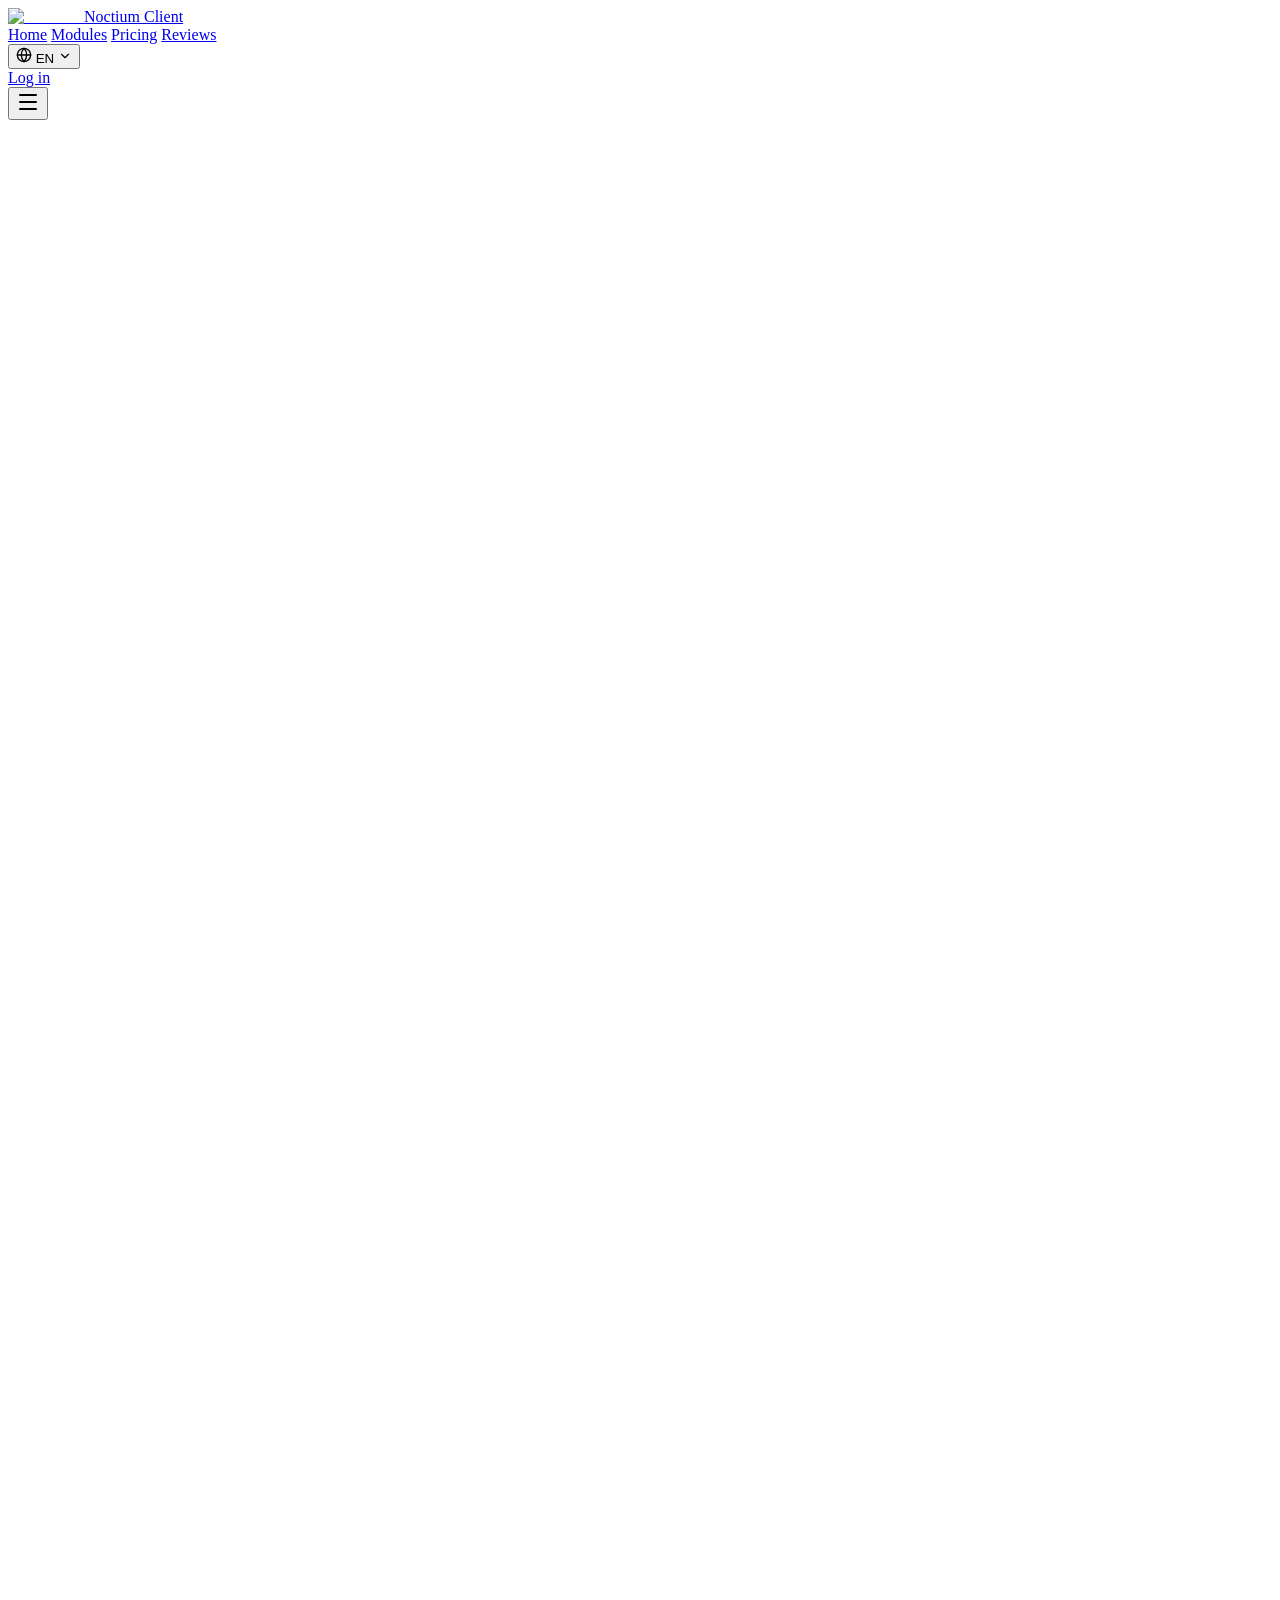
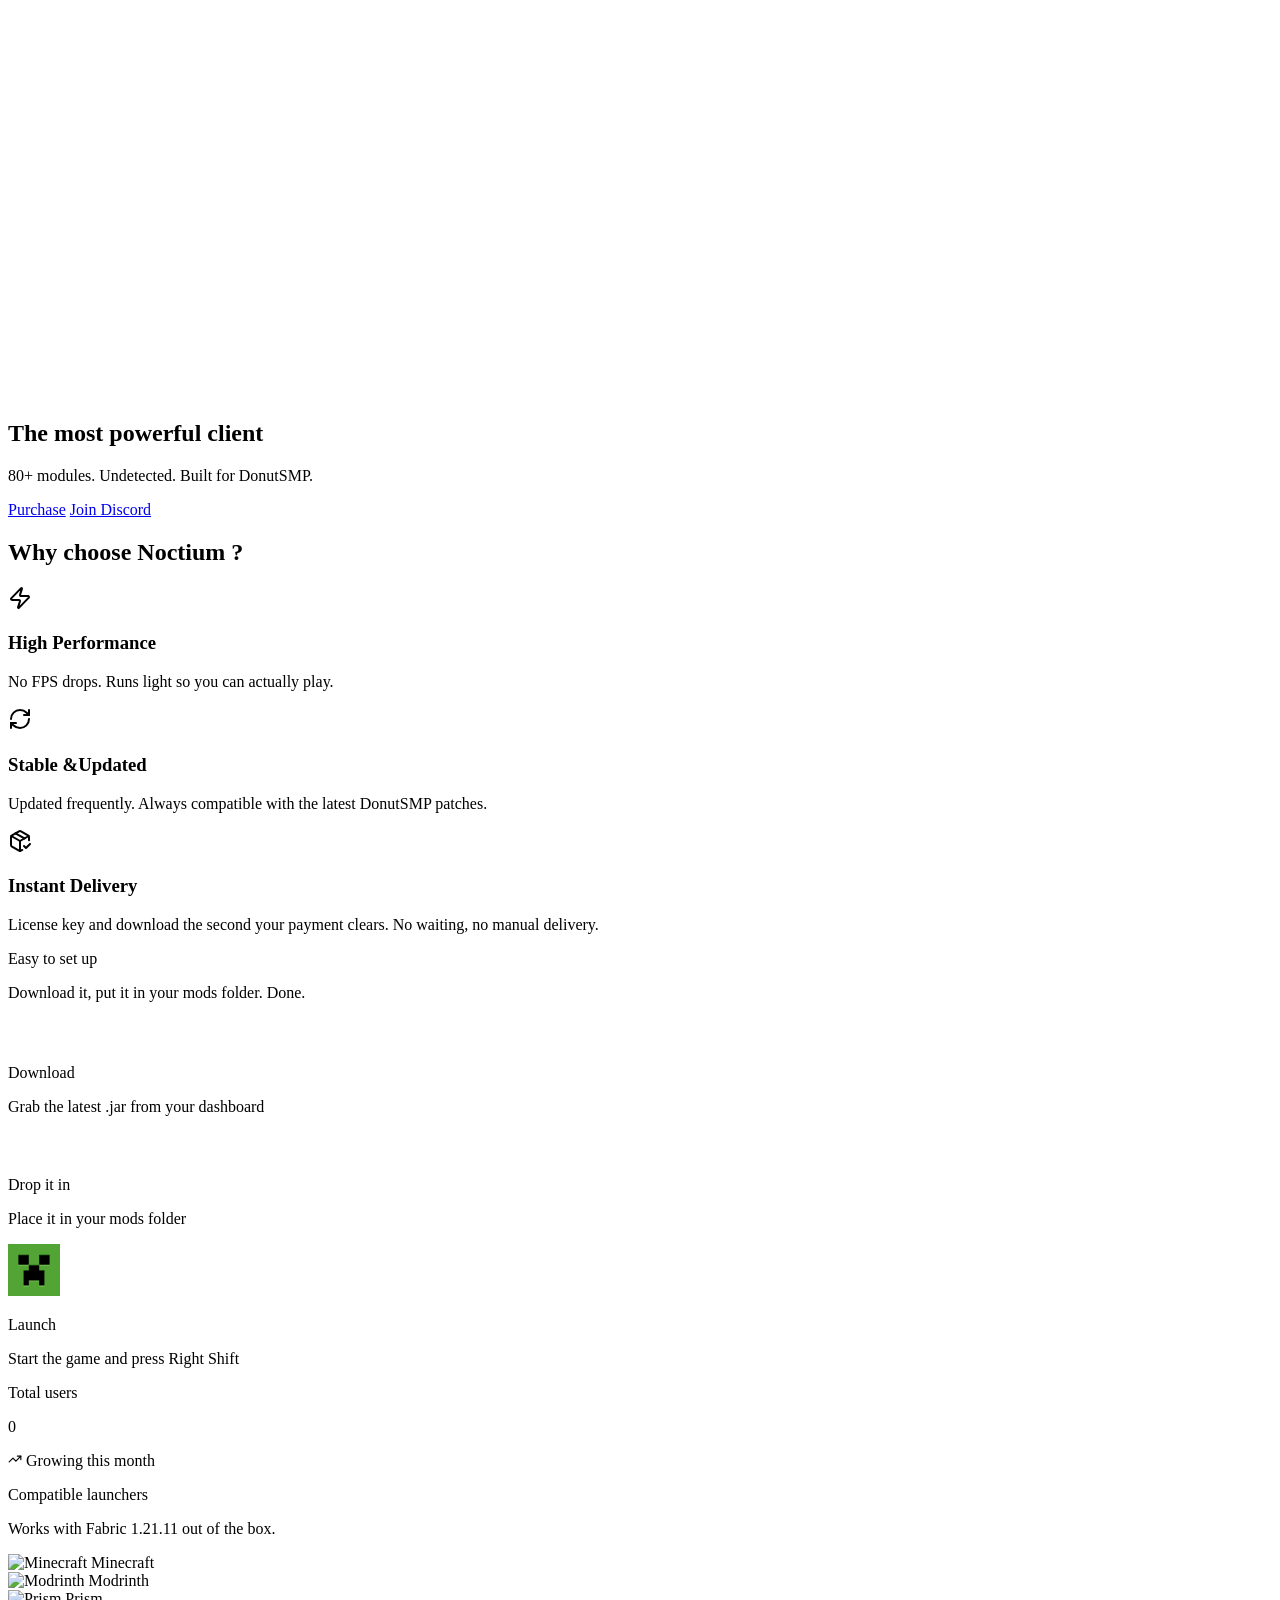
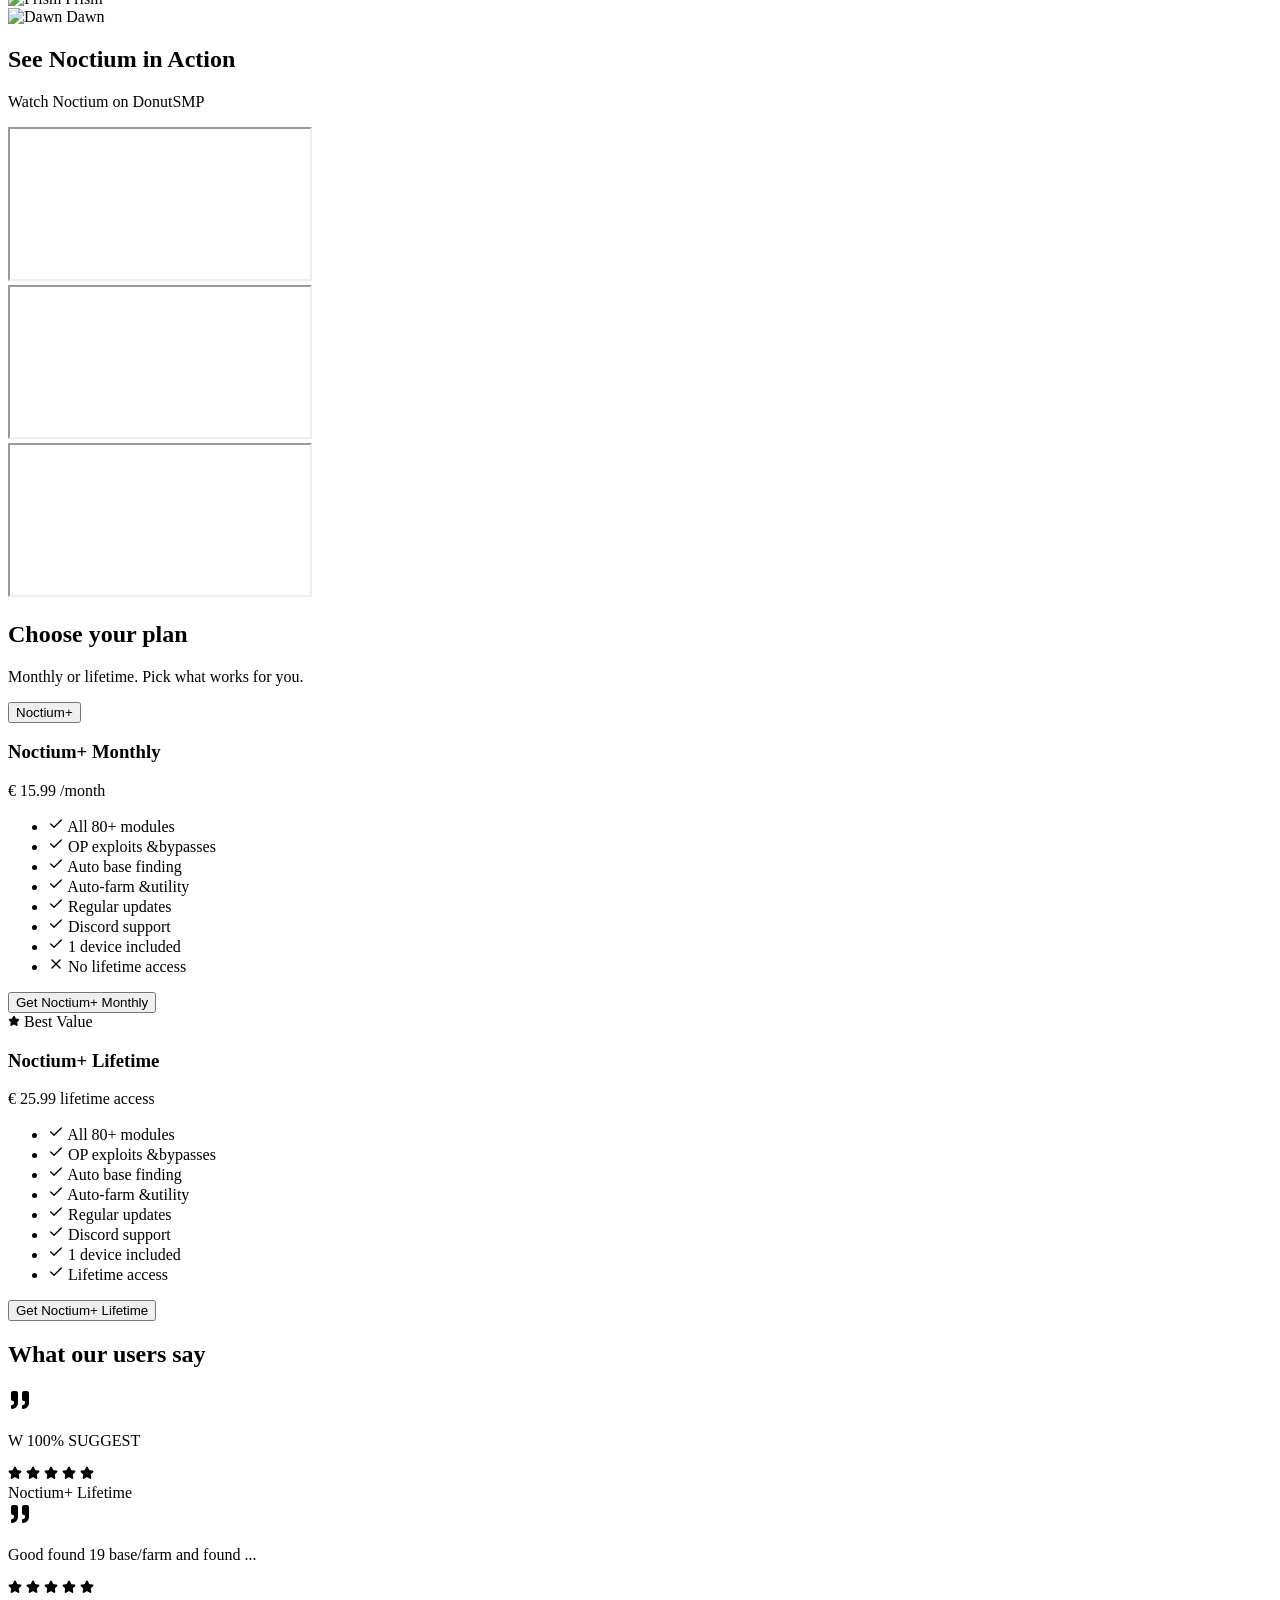
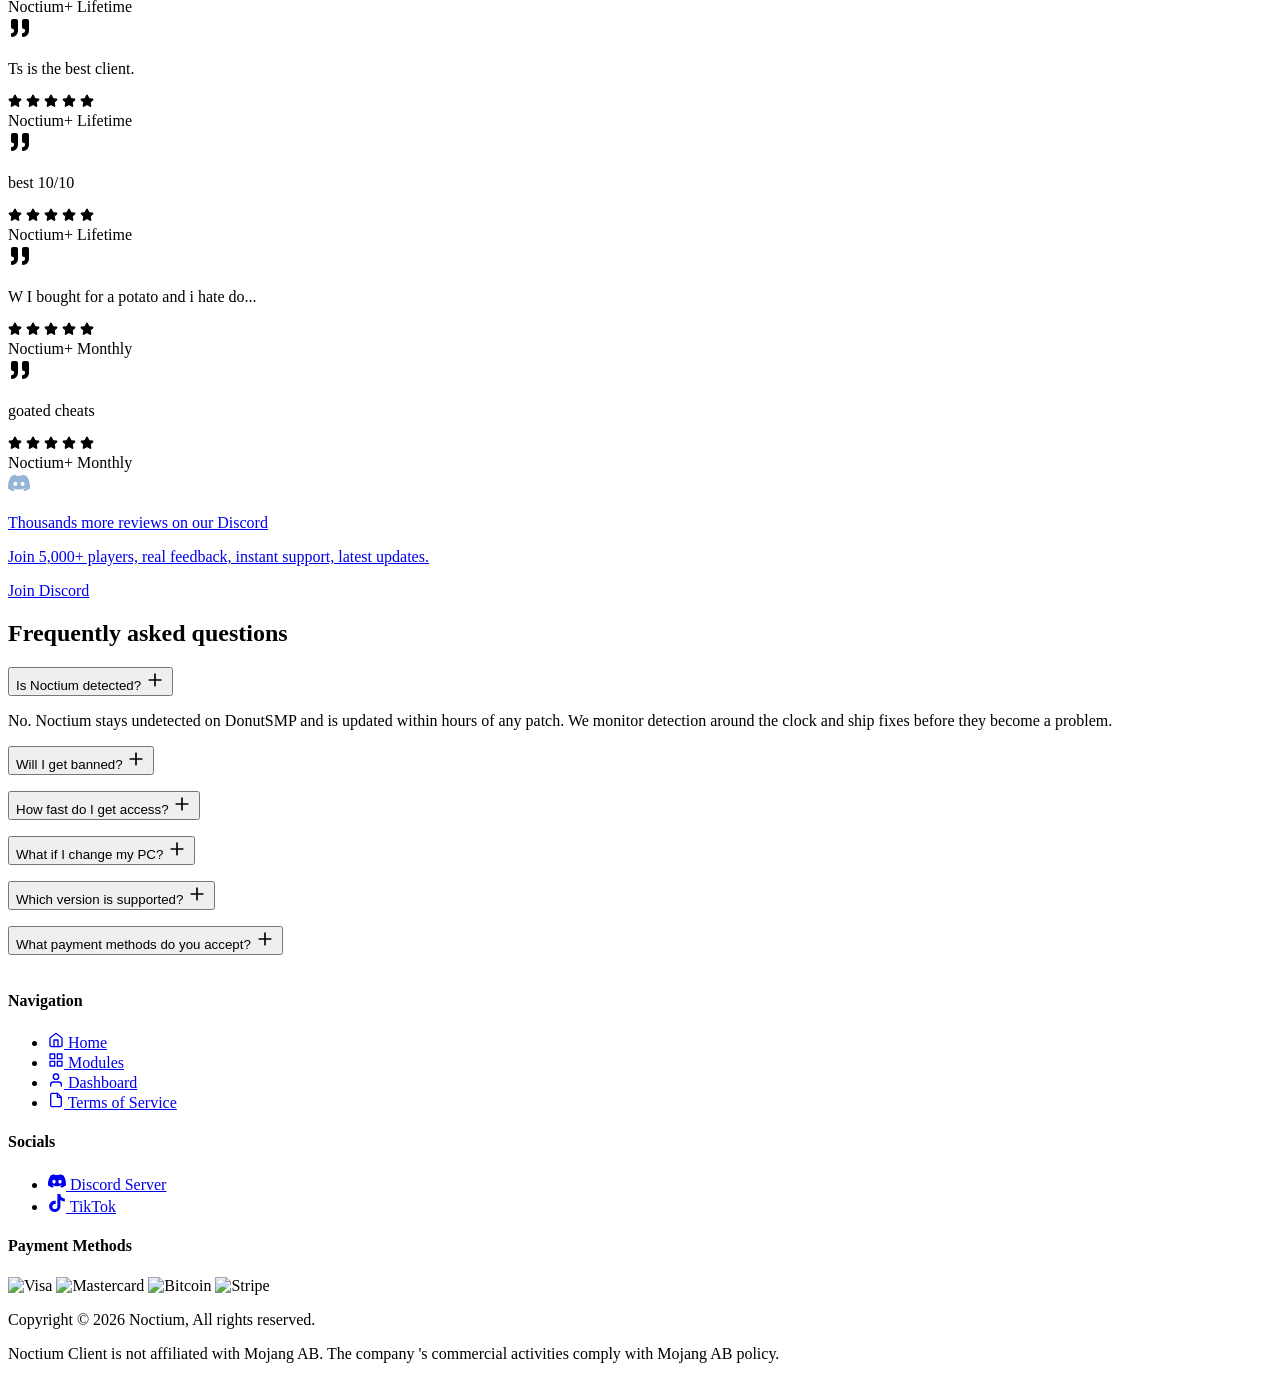
==== commit 61a99b5c: "Update muted text color" ====
--- a/index.html
+++ b/index.html
@@ -30,18 +30,18 @@
         <meta name="next-size-adjust" content=""/>
         <link rel="preconnect" href="https://www.youtube.com"/>
         <link rel="preconnect" href="https://www.google.com"/>
-        <title>Krypton | DonutSMP Client</title>
-        <meta name="description" content="Krypton - 80+ module client built for DonutSMP. Fabric 1.21.11."/>
-        <meta property="og:title" content="Krypton | DonutSMP Client"/>
+        <title>Noctium | DonutSMP Client</title>
+        <meta name="description" content="Noctium - 80+ module client built for DonutSMP. Fabric 1.21.11."/>
+        <meta property="og:title" content="Noctium | DonutSMP Client"/>
         <meta property="og:description" content="80+ module client built for DonutSMP. Undetected. Fabric 1.21.11."/>
-        <meta property="og:url" content="https://kryptonclient.org"/>
-        <meta property="og:site_name" content="Krypton"/>
-        <meta property="og:image" content="https://kryptonclient.org/kr-steel-tile.png"/>
+        <meta property="og:url" content="https://Noctiumclient.org"/>
+        <meta property="og:site_name" content="Noctium"/>
+        <meta property="og:image" content="https://Noctiumclient.org/kr-steel-tile.png"/>
         <meta property="og:type" content="website"/>
         <meta name="twitter:card" content="summary"/>
-        <meta name="twitter:title" content="Krypton | DonutSMP Client"/>
+        <meta name="twitter:title" content="Noctium | DonutSMP Client"/>
         <meta name="twitter:description" content="80+ module client built for DonutSMP. Undetected. Fabric 1.21.11."/>
-        <meta name="twitter:image" content="https://kryptonclient.org/kr-steel-tile.png"/>
+        <meta name="twitter:image" content="https://Noctiumclient.org/kr-steel-tile.png"/>
         <link rel="icon" href="/noctiumclient/kr-steel-tile.png"/>
         <script src="/noctiumclient/_next/static/chunks/03_yq9q893hmn.js" noModule=""></script>
     </head>
@@ -53,8 +53,8 @@
         <nav class="fixed top-0 left-0 right-0 z-50 transition-all duration-300 bg-transparent" style="transform:none">
             <div class="max-w-7xl mx-auto px-6 h-20 flex items-center justify-between">
                 <a class="flex items-center gap-3" href="/noctiumclient/">
-                    <img alt="Krypton" width="48" height="31" decoding="async" data-nimg="1" style="color:transparent" src="/noctiumclient/kr-steel.svg"/>
-                    <span class="text-white font-semibold text-lg">Krypton Client</span>
+                    <img alt="Noctium" width="48" height="31" decoding="async" data-nimg="1" style="color:transparent" src="/noctiumclient/kr-steel.svg"/>
+                    <span class="text-white font-semibold text-lg">Noctium Client</span>
                 </a>
                 <div class="hidden md:flex items-center gap-8">
                     <a href="/noctiumclient/" class="text-sm transition-colors duration-200 text-muted hover:text-white">Home</a>
@@ -120,7 +120,7 @@
                 <p class="text-lg md:text-xl text-muted max-w-2xl mx-auto mb-12" style="opacity:1;transform:none">80+ modules. Undetected. Built for DonutSMP.</p>
                 <div class="flex flex-col sm:flex-row items-center justify-center gap-3 max-w-md sm:max-w-none mx-auto" style="opacity:1;transform:none">
                     <a href="#pricing" class="relative overflow-hidden inline-block w-full sm:w-auto px-10 py-4 bg-primary hover:bg-primary-light rounded-full text-black font-semibold text-lg transition-all duration-200 btn-glint">Purchase</a>
-                    <a href="https://discord.gg/kryptonofficial" target="_blank" rel="noopener noreferrer" class="inline-flex items-center justify-center w-full sm:w-auto px-8 py-4 bg-white/5 hover:bg-white/10 border border-white/10 rounded-full text-white font-semibold text-lg transition-all duration-200">Join Discord</a>
+                    <a href="https://discord.gg/Noctiumofficial" target="_blank" rel="noopener noreferrer" class="inline-flex items-center justify-center w-full sm:w-auto px-8 py-4 bg-white/5 hover:bg-white/10 border border-white/10 rounded-full text-white font-semibold text-lg transition-all duration-200">Join Discord</a>
                 </div>
             </div>
             <div class="absolute bottom-0 left-0 right-0 h-32 bg-gradient-to-t from-[#0A0E14] to-transparent"></div>
@@ -131,7 +131,7 @@
                     <h2 class="text-4xl md:text-5xl font-bold mt-4 mb-4">
                         Why choose
                         <!-- -->
-                        <span class="text-white">Krypton</span>
+                        <span class="text-white">Noctium</span>
                         ?
                     </h2>
                 </div>
@@ -152,10 +152,10 @@
                     </div>
                     <div class="card-glow group relative p-8 rounded-2xl bg-surface overflow-hidden" style="opacity:1;transform:none">
                         <div class="absolute inset-0 opacity-100 group-hover:opacity-100 transition-opacity duration-500">
-                            <div class="absolute -top-20 -right-20 w-40 h-40 rounded-full bg-gradient-to-br from-[#96B4D6] to-[#49688F] blur-[60px] opacity-20"></div>
+                            <div class="absolute -top-20 -right-20 w-40 h-40 rounded-full bg-gradient-to-br from-[#3B82F6] to-[#2563EB] blur-[60px] opacity-20"></div>
                         </div>
                         <div class="relative z-10">
-                            <div class="w-12 h-12 rounded-xl bg-gradient-to-br from-[#96B4D6] to-[#49688F] flex items-center justify-center mb-5">
+                            <div class="w-12 h-12 rounded-xl bg-gradient-to-br from-[#3B82F6] to-[#2563EB] flex items-center justify-center mb-5">
                                 <svg xmlns="http://www.w3.org/2000/svg" width="24" height="24" viewBox="0 0 24 24" fill="none" stroke="currentColor" stroke-width="2" stroke-linecap="round" stroke-linejoin="round" class="lucide lucide-refresh-cw text-white" aria-hidden="true">
                                     <path d="M3 12a9 9 0 0 1 9-9 9.75 9.75 0 0 1 6.74 2.74L21 8"></path>
                                     <path d="M21 3v5h-5"></path>
@@ -163,6 +163,7 @@
                                     <path d="M8 16H3v5"></path>
                                 </svg>
                             </div>
+
                             <h3 class="text-xl font-semibold text-white mb-3">Stable &amp;Updated</h3>
                             <p class="text-muted text-sm leading-relaxed">Updated frequently. Always compatible with the latest DonutSMP patches.</p>
                         </div>
@@ -289,11 +290,11 @@
                     <h2 class="text-4xl md:text-5xl font-bold text-white mb-4">
                         See
                         <!-- -->
-                        <span class="text-primary">Krypton</span>
+                        <span class="text-primary">Noctium</span>
                         <!-- -->
                         in Action
                     </h2>
-                    <p class="text-muted text-base">Watch Krypton on DonutSMP</p>
+                    <p class="text-muted text-base">Watch Noctium on DonutSMP</p>
                 </div>
                 <div class="grid grid-cols-1 md:grid-cols-3 gap-6 max-w-6xl mx-auto">
                     <div class="rounded-2xl overflow-hidden bg-surface" style="opacity:1;transform:none">
@@ -324,14 +325,14 @@
                     </h2>
                     <p class="text-muted max-w-xl mx-auto text-lg">Monthly or lifetime. Pick what works for you.</p>
                     <div class="mt-8 inline-flex items-center rounded-full bg-surface-light p-1">
-                        <button class="px-6 py-2 rounded-full text-sm font-semibold transition-all duration-200 bg-primary text-black">Krypton+</button>
+                        <button class="px-6 py-2 rounded-full text-sm font-semibold transition-all duration-200 bg-primary text-black">Noctium+</button>
 
                     </div>
                 </div>
                 <div class="grid grid-cols-1 md:grid-cols-2 gap-6 max-w-3xl mx-auto items-stretch">
                     <div class="relative rounded-2xl p-8 transition-all duration-300 flex flex-col bg-surface hover:bg-surface-light/70" style="opacity:1;transform:none">
                         <div class="mb-6">
-                            <h3 class="text-xl font-semibold text-white mb-2">Krypton+ Monthly</h3>
+                            <h3 class="text-xl font-semibold text-white mb-2">Noctium+ Monthly</h3>
                             <div class="flex items-baseline gap-1">
                                 <span class="text-sm text-muted">€</span>
                                 <span class="text-4xl font-bold text-white">15.99</span>
@@ -390,7 +391,7 @@
                                 <span class="text-red-400/70">No lifetime access</span>
                             </li>
                         </ul>
-                        <button class="w-full py-3 rounded-full font-medium text-sm transition-all duration-200 text-center block bg-white/5 hover:bg-white/10 text-white border border-white/10 disabled:opacity-50 disabled:cursor-not-allowed">Get Krypton+ Monthly</button>
+                        <button class="w-full py-3 rounded-full font-medium text-sm transition-all duration-200 text-center block bg-white/5 hover:bg-white/10 text-white border border-white/10 disabled:opacity-50 disabled:cursor-not-allowed">Get Noctium+ Monthly</button>
                     </div>
                     <div class="relative rounded-2xl p-8 transition-all duration-300 flex flex-col bg-gradient-to-b from-primary/[0.09] to-surface shadow-xl shadow-black/40" style="opacity:1;transform:none">
                         <div class="absolute -top-3 left-1/2 -translate-x-1/2 px-4 py-1 bg-primary rounded-full text-xs font-medium text-black flex items-center gap-1 badge-shimmer">
@@ -400,7 +401,7 @@
                             Best Value
                         </div>
                         <div class="mb-6">
-                            <h3 class="text-xl font-semibold text-white mb-2">Krypton+ Lifetime</h3>
+                            <h3 class="text-xl font-semibold text-white mb-2">Noctium+ Lifetime</h3>
                             <div class="flex items-baseline gap-1">
                                 <span class="text-sm text-muted">€</span>
                                 <span class="text-4xl font-bold text-white">25.99</span>
@@ -458,7 +459,7 @@
                                 <span class="text-muted">Lifetime access</span>
                             </li>
                         </ul>
-                        <button class="w-full py-3 rounded-full font-medium text-sm transition-all duration-200 text-center block bg-primary hover:bg-primary-light text-black disabled:opacity-50 disabled:cursor-not-allowed">Get Krypton+ Lifetime</button>
+                        <button class="w-full py-3 rounded-full font-medium text-sm transition-all duration-200 text-center block bg-primary hover:bg-primary-light text-black disabled:opacity-50 disabled:cursor-not-allowed">Get Noctium+ Lifetime</button>
                     </div>
                 </div>
             </div>
@@ -498,7 +499,7 @@
                                     <path d="M11.525 2.295a.53.53 0 0 1 .95 0l2.31 4.679a2.123 2.123 0 0 0 1.595 1.16l5.166.756a.53.53 0 0 1 .294.904l-3.736 3.638a2.123 2.123 0 0 0-.611 1.878l.882 5.14a.53.53 0 0 1-.771.56l-4.618-2.428a2.122 2.122 0 0 0-1.973 0L6.396 21.01a.53.53 0 0 1-.77-.56l.881-5.139a2.122 2.122 0 0 0-.611-1.879L2.16 9.795a.53.53 0 0 1 .294-.906l5.165-.755a2.122 2.122 0 0 0 1.597-1.16z"></path>
                                 </svg>
                             </div>
-                            <span class="text-muted text-xs">Krypton+ Lifetime</span>
+                            <span class="text-muted text-xs">Noctium+ Lifetime</span>
                         </div>
                     </div>
                     <div class="card-glow p-5 rounded-xl bg-surface" style="opacity:1;transform:none">
@@ -525,7 +526,7 @@
                                     <path d="M11.525 2.295a.53.53 0 0 1 .95 0l2.31 4.679a2.123 2.123 0 0 0 1.595 1.16l5.166.756a.53.53 0 0 1 .294.904l-3.736 3.638a2.123 2.123 0 0 0-.611 1.878l.882 5.14a.53.53 0 0 1-.771.56l-4.618-2.428a2.122 2.122 0 0 0-1.973 0L6.396 21.01a.53.53 0 0 1-.77-.56l.881-5.139a2.122 2.122 0 0 0-.611-1.879L2.16 9.795a.53.53 0 0 1 .294-.906l5.165-.755a2.122 2.122 0 0 0 1.597-1.16z"></path>
                                 </svg>
                             </div>
-                            <span class="text-muted text-xs">Krypton+ Lifetime</span>
+                            <span class="text-muted text-xs">Noctium+ Lifetime</span>
                         </div>
                     </div>
                     <div class="card-glow p-5 rounded-xl bg-surface" style="opacity:1;transform:none">
@@ -552,7 +553,7 @@
                                     <path d="M11.525 2.295a.53.53 0 0 1 .95 0l2.31 4.679a2.123 2.123 0 0 0 1.595 1.16l5.166.756a.53.53 0 0 1 .294.904l-3.736 3.638a2.123 2.123 0 0 0-.611 1.878l.882 5.14a.53.53 0 0 1-.771.56l-4.618-2.428a2.122 2.122 0 0 0-1.973 0L6.396 21.01a.53.53 0 0 1-.77-.56l.881-5.139a2.122 2.122 0 0 0-.611-1.879L2.16 9.795a.53.53 0 0 1 .294-.906l5.165-.755a2.122 2.122 0 0 0 1.597-1.16z"></path>
                                 </svg>
                             </div>
-                            <span class="text-muted text-xs">Krypton+ Lifetime</span>
+                            <span class="text-muted text-xs">Noctium+ Lifetime</span>
                         </div>
                     </div>
                     <div class="card-glow p-5 rounded-xl bg-surface" style="opacity:1;transform:none">
@@ -579,7 +580,7 @@
                                     <path d="M11.525 2.295a.53.53 0 0 1 .95 0l2.31 4.679a2.123 2.123 0 0 0 1.595 1.16l5.166.756a.53.53 0 0 1 .294.904l-3.736 3.638a2.123 2.123 0 0 0-.611 1.878l.882 5.14a.53.53 0 0 1-.771.56l-4.618-2.428a2.122 2.122 0 0 0-1.973 0L6.396 21.01a.53.53 0 0 1-.77-.56l.881-5.139a2.122 2.122 0 0 0-.611-1.879L2.16 9.795a.53.53 0 0 1 .294-.906l5.165-.755a2.122 2.122 0 0 0 1.597-1.16z"></path>
                                 </svg>
                             </div>
-                            <span class="text-muted text-xs">Krypton+ Lifetime</span>
+                            <span class="text-muted text-xs">Noctium+ Lifetime</span>
                         </div>
                     </div>
                     <div class="card-glow p-5 rounded-xl bg-surface" style="opacity:1;transform:none">
@@ -606,7 +607,7 @@
                                     <path d="M11.525 2.295a.53.53 0 0 1 .95 0l2.31 4.679a2.123 2.123 0 0 0 1.595 1.16l5.166.756a.53.53 0 0 1 .294.904l-3.736 3.638a2.123 2.123 0 0 0-.611 1.878l.882 5.14a.53.53 0 0 1-.771.56l-4.618-2.428a2.122 2.122 0 0 0-1.973 0L6.396 21.01a.53.53 0 0 1-.77-.56l.881-5.139a2.122 2.122 0 0 0-.611-1.879L2.16 9.795a.53.53 0 0 1 .294-.906l5.165-.755a2.122 2.122 0 0 0 1.597-1.16z"></path>
                                 </svg>
                             </div>
-                            <span class="text-muted text-xs">Krypton+ Monthly</span>
+                            <span class="text-muted text-xs">Noctium+ Monthly</span>
                         </div>
                     </div>
                     <div class="card-glow p-5 rounded-xl bg-surface" style="opacity:1;transform:none">
@@ -633,11 +634,11 @@
                                     <path d="M11.525 2.295a.53.53 0 0 1 .95 0l2.31 4.679a2.123 2.123 0 0 0 1.595 1.16l5.166.756a.53.53 0 0 1 .294.904l-3.736 3.638a2.123 2.123 0 0 0-.611 1.878l.882 5.14a.53.53 0 0 1-.771.56l-4.618-2.428a2.122 2.122 0 0 0-1.973 0L6.396 21.01a.53.53 0 0 1-.77-.56l.881-5.139a2.122 2.122 0 0 0-.611-1.879L2.16 9.795a.53.53 0 0 1 .294-.906l5.165-.755a2.122 2.122 0 0 0 1.597-1.16z"></path>
                                 </svg>
                             </div>
-                            <span class="text-muted text-xs">Krypton+ Monthly</span>
-                        </div>
-                    </div>
-                </div>
-                <a href="https://discord.gg/kryptonofficial" target="_blank" rel="noopener noreferrer" class="mt-4 max-w-4xl mx-auto flex flex-col sm:flex-row items-start sm:items-center gap-4 sm:gap-6 p-5 sm:p-6 rounded-2xl bg-surface hover:bg-surface-light transition-colors" style="opacity:1;transform:none">
+                            <span class="text-muted text-xs">Noctium+ Monthly</span>
+                        </div>
+                    </div>
+                </div>
+                <a href="https://discord.gg/Noctiumofficial" target="_blank" rel="noopener noreferrer" class="mt-4 max-w-4xl mx-auto flex flex-col sm:flex-row items-start sm:items-center gap-4 sm:gap-6 p-5 sm:p-6 rounded-2xl bg-surface hover:bg-surface-light transition-colors" style="opacity:1;transform:none">
                     <div class="w-12 h-12 rounded-xl bg-primary/10 flex items-center justify-center flex-shrink-0">
                         <svg width="22" height="22" viewBox="0 0 127.14 96.36" fill="#96B4D6" xmlns="http://www.w3.org/2000/svg" aria-hidden="true">
                             <path d="M107.7,8.07A105.15,105.15,0,0,0,81.47,0a72.06,72.06,0,0,0-3.36,6.83A97.68,97.68,0,0,0,49,6.83,72.37,72.37,0,0,0,45.64,0,105.89,105.89,0,0,0,19.39,8.09C2.79,32.65-1.71,56.6.54,80.21h0A105.73,105.73,0,0,0,32.71,96.36,77.7,77.7,0,0,0,39.6,85.25a68.42,68.42,0,0,1-10.85-5.18c.91-.66,1.8-1.34,2.66-2a75.57,75.57,0,0,0,64.32,0c.87.71,1.76,1.39,2.66,2a68.68,68.68,0,0,1-10.87,5.19,77,77,0,0,0,6.89,11.1A105.25,105.25,0,0,0,126.6,80.22h0C129.24,52.84,122.09,29.11,107.7,8.07ZM42.45,65.69C36.18,65.69,31,60,31,53s5-12.74,11.43-12.74S54,46,53.89,53,48.84,65.69,42.45,65.69Zm42.24,0C78.41,65.69,73.25,60,73.25,53s5-12.74,11.44-12.74S96.23,46,96.12,53,91.08,65.69,84.69,65.69Z"></path>
@@ -663,14 +664,14 @@
                 <div class="space-y-3">
                     <div class="rounded-2xl transition-colors bg-surface-light" style="opacity:1;transform:none">
                         <button class="w-full flex items-center justify-between gap-4 text-left px-6 py-5" aria-expanded="true">
-                            <span class="text-white font-semibold text-base sm:text-lg">Is Krypton detected?</span>
+                            <span class="text-white font-semibold text-base sm:text-lg">Is Noctium detected?</span>
                             <svg xmlns="http://www.w3.org/2000/svg" width="20" height="20" viewBox="0 0 24 24" fill="none" stroke="currentColor" stroke-width="2" stroke-linecap="round" stroke-linejoin="round" class="lucide lucide-plus text-primary flex-shrink-0 transition-transform duration-300 rotate-45" aria-hidden="true">
                                 <path d="M5 12h14"></path>
                                 <path d="M12 5v14"></path>
                             </svg>
                         </button>
                         <div class="overflow-hidden" style="height:auto;opacity:1">
-                            <p class="px-6 pb-5 text-muted text-sm sm:text-base leading-relaxed">No. Krypton stays undetected on DonutSMP and is updated within hours of any patch. We monitor detection around the clock and ship fixes before they become a problem.</p>
+                            <p class="px-6 pb-5 text-muted text-sm sm:text-base leading-relaxed">No. Noctium stays undetected on DonutSMP and is updated within hours of any patch. We monitor detection around the clock and ship fixes before they become a problem.</p>
                         </div>
                     </div>
                     <div class="rounded-2xl transition-colors bg-surface hover:bg-surface-light/70" style="opacity:1;transform:none">
@@ -682,7 +683,7 @@
                             </svg>
                         </button>
                         <div class="overflow-hidden" style="height:0;opacity:0">
-                            <p class="px-6 pb-5 text-muted text-sm sm:text-base leading-relaxed">Krypton is designed to reduce detection risk, but no third-party client can guarantee that an account will never be banned.</p>
+                            <p class="px-6 pb-5 text-muted text-sm sm:text-base leading-relaxed">Noctium is designed to reduce detection risk, but no third-party client can guarantee that an account will never be banned.</p>
                         </div>
                     </div>
                     <div class="rounded-2xl transition-colors bg-surface hover:bg-surface-light/70" style="opacity:1;transform:none">
@@ -718,7 +719,7 @@
                             </svg>
                         </button>
                         <div class="overflow-hidden" style="height:0;opacity:0">
-                            <p class="px-6 pb-5 text-muted text-sm sm:text-base leading-relaxed">Krypton currently supports Fabric 1.21.11 for DonutSMP.</p>
+                            <p class="px-6 pb-5 text-muted text-sm sm:text-base leading-relaxed">Noctium currently supports Fabric 1.21.11 for DonutSMP.</p>
                         </div>
                     </div>
                     <div class="rounded-2xl transition-colors bg-surface hover:bg-surface-light/70" style="opacity:1;transform:none">
@@ -786,7 +787,7 @@
                         <h4 class="text-white font-semibold mb-4">Socials</h4>
                         <ul class="space-y-3">
                             <li>
-                                <a href="https://discord.gg/kryptonofficial" target="_blank" rel="noopener noreferrer" class="flex items-center gap-2.5 w-fit text-muted text-sm hover:text-white transition-colors">
+                                <a href="https://discord.gg/Noctiumofficial" target="_blank" rel="noopener noreferrer" class="flex items-center gap-2.5 w-fit text-muted text-sm hover:text-white transition-colors">
                                     <svg width="18" height="18" viewBox="0 0 24 24" fill="currentColor" class="shrink-0">
                                         <path d="M20.317 4.37a19.791 19.791 0 0 0-4.885-1.515.074.074 0 0 0-.079.037c-.21.375-.444.864-.608 1.25a18.27 18.27 0 0 0-5.487 0 12.64 12.64 0 0 0-.617-1.25.077.077 0 0 0-.079-.037A19.736 19.736 0 0 0 3.677 4.37a.07.07 0 0 0-.032.027C.533 9.046-.32 13.58.099 18.057a.082.082 0 0 0 .031.057 19.9 19.9 0 0 0 5.993 3.03.078.078 0 0 0 .084-.028c.462-.63.874-1.295 1.226-1.994a.076.076 0 0 0-.041-.106 13.107 13.107 0 0 1-1.872-.892.077.077 0 0 1-.008-.128 10.2 10.2 0 0 0 .372-.292.074.074 0 0 1 .077-.01c3.928 1.793 8.18 1.793 12.062 0a.074.074 0 0 1 .078.01c.12.098.246.198.373.292a.077.077 0 0 1-.006.127 12.299 12.299 0 0 1-1.873.892.077.077 0 0 0-.041.107c.36.698.772 1.362 1.225 1.993a.076.076 0 0 0 .084.028 19.839 19.839 0 0 0 6.002-3.03.077.077 0 0 0 .032-.054c.5-5.177-.838-9.674-3.549-13.66a.061.061 0 0 0-.031-.03zM8.02 15.33c-1.183 0-2.157-1.085-2.157-2.419 0-1.333.956-2.419 2.157-2.419 1.21 0 2.176 1.096 2.157 2.42 0 1.333-.956 2.418-2.157 2.418zm7.975 0c-1.183 0-2.157-1.085-2.157-2.419 0-1.333.956-2.419 2.157-2.419 1.21 0 2.176 1.096 2.157 2.42 0 1.333-.947 2.418-2.157 2.418z"></path>
                                     </svg>
@@ -820,8 +821,8 @@
                     2026
                     <!-- -->
                     <!-- -->
-                    Krypton, All rights reserved.</p>
-                    <p class="text-muted/40 text-[11px] leading-relaxed text-center sm:text-right sm:max-w-md">Krypton Client is not affiliated with Mojang AB. The company &#x27;s commercial activities comply with Mojang AB policy.</p>
+                    Noctium, All rights reserved.</p>
+                    <p class="text-muted/40 text-[11px] leading-relaxed text-center sm:text-right sm:max-w-md">Noctium Client is not affiliated with Mojang AB. The company &#x27;s commercial activities comply with Mojang AB policy.</p>
                 </div>
             </div>
         </footer>
@@ -844,7 +845,7 @@
             self.__next_f.push([1, "15:[[\"$\",\"meta\",\"0\",{\"charSet\":\"utf-8\"}],[\"$\",\"meta\",\"1\",{\"name\":\"viewport\",\"content\":\"width=device-width, initial-scale=1\"}]]\n"])
         </script>
         <script>
-            self.__next_f.push([1, "19:I[27201,[\"/noctiumclient/_next/static/chunks/0vei1itll_mf_.js\",\"/noctiumclient/_next/static/chunks/0n4z.7yu76je-.js\",\"/noctiumclient/_next/static/chunks/0-fohvw7kibhr.js\"],\"IconMark\"]\n13:null\n17:[[\"$\",\"title\",\"0\",{\"children\":\"Krypton | DonutSMP Client\"}],[\"$\",\"meta\",\"1\",{\"name\":\"description\",\"content\":\"Krypton - 80+ module client built for DonutSMP. Fabric 1.21.11.\"}],[\"$\",\"meta\",\"2\",{\"property\":\"og:title\",\"content\":\"Krypton | DonutSMP Client\"}],[\"$\",\"meta\",\"3\",{\"property\":\"og:description\",\"content\":\"80+ module client built for DonutSMP. Undetected. Fabric 1.21.11.\"}],[\"$\",\"meta\",\"4\",{\"property\":\"og:url\",\"content\":\"https://kryptonclient.org\"}],[\"$\",\"meta\",\"5\",{\"property\":\"og:site_name\",\"content\":\"Krypton\"}],[\"$\",\"meta\",\"6\",{\"property\":\"og:image\",\"content\":\"https://kryptonclient.org/kr-steel-tile.png\"}],[\"$\",\"meta\",\"7\",{\"property\":\"og:type\",\"content\":\"website\"}],[\"$\",\"meta\",\"8\",{\"name\":\"twitter:card\",\"content\":\"summary\"}],[\"$\",\"meta\",\"9\",{\"name\":\"twitter:title\",\"content\":\"Krypton | DonutSMP Client\"}],[\"$\",\"meta\",\"10\",{\"name\":\"twitter:description\",\"content\":\"80+ module client built for DonutSMP. Undetected. Fabric 1.21.11.\"}],[\"$\",\"meta\",\"11\",{\"name\":\"twitter:image\",\"content\":\"https://kryptonclient.org/kr-steel-tile.png\"}],[\"$\",\"link\",\"12\",{\"rel\":\"icon\",\"href\":\"/kr-steel-tile.png\"}],[\"$\",\"$L19\",\"13\",{}]]\n"])
+            self.__next_f.push([1, "19:I[27201,[\"/noctiumclient/_next/static/chunks/0vei1itll_mf_.js\",\"/noctiumclient/_next/static/chunks/0n4z.7yu76je-.js\",\"/noctiumclient/_next/static/chunks/0-fohvw7kibhr.js\"],\"IconMark\"]\n13:null\n17:[[\"$\",\"title\",\"0\",{\"children\":\"Noctium | DonutSMP Client\"}],[\"$\",\"meta\",\"1\",{\"name\":\"description\",\"content\":\"Noctium - 80+ module client built for DonutSMP. Fabric 1.21.11.\"}],[\"$\",\"meta\",\"2\",{\"property\":\"og:title\",\"content\":\"Noctium | DonutSMP Client\"}],[\"$\",\"meta\",\"3\",{\"property\":\"og:description\",\"content\":\"80+ module client built for DonutSMP. Undetected. Fabric 1.21.11.\"}],[\"$\",\"meta\",\"4\",{\"property\":\"og:url\",\"content\":\"https://Noctiumclient.org\"}],[\"$\",\"meta\",\"5\",{\"property\":\"og:site_name\",\"content\":\"Noctium\"}],[\"$\",\"meta\",\"6\",{\"property\":\"og:image\",\"content\":\"https://Noctiumclient.org/kr-steel-tile.png\"}],[\"$\",\"meta\",\"7\",{\"property\":\"og:type\",\"content\":\"website\"}],[\"$\",\"meta\",\"8\",{\"name\":\"twitter:card\",\"content\":\"summary\"}],[\"$\",\"meta\",\"9\",{\"name\":\"twitter:title\",\"content\":\"Noctium | DonutSMP Client\"}],[\"$\",\"meta\",\"10\",{\"name\":\"twitter:description\",\"content\":\"80+ module client built for DonutSMP. Undetected. Fabric 1.21.11.\"}],[\"$\",\"meta\",\"11\",{\"name\":\"twitter:image\",\"content\":\"https://Noctiumclient.org/kr-steel-tile.png\"}],[\"$\",\"link\",\"12\",{\"rel\":\"icon\",\"href\":\"/kr-steel-tile.png\"}],[\"$\",\"$L19\",\"13\",{}]]\n"])
         </script>
 
 <script>
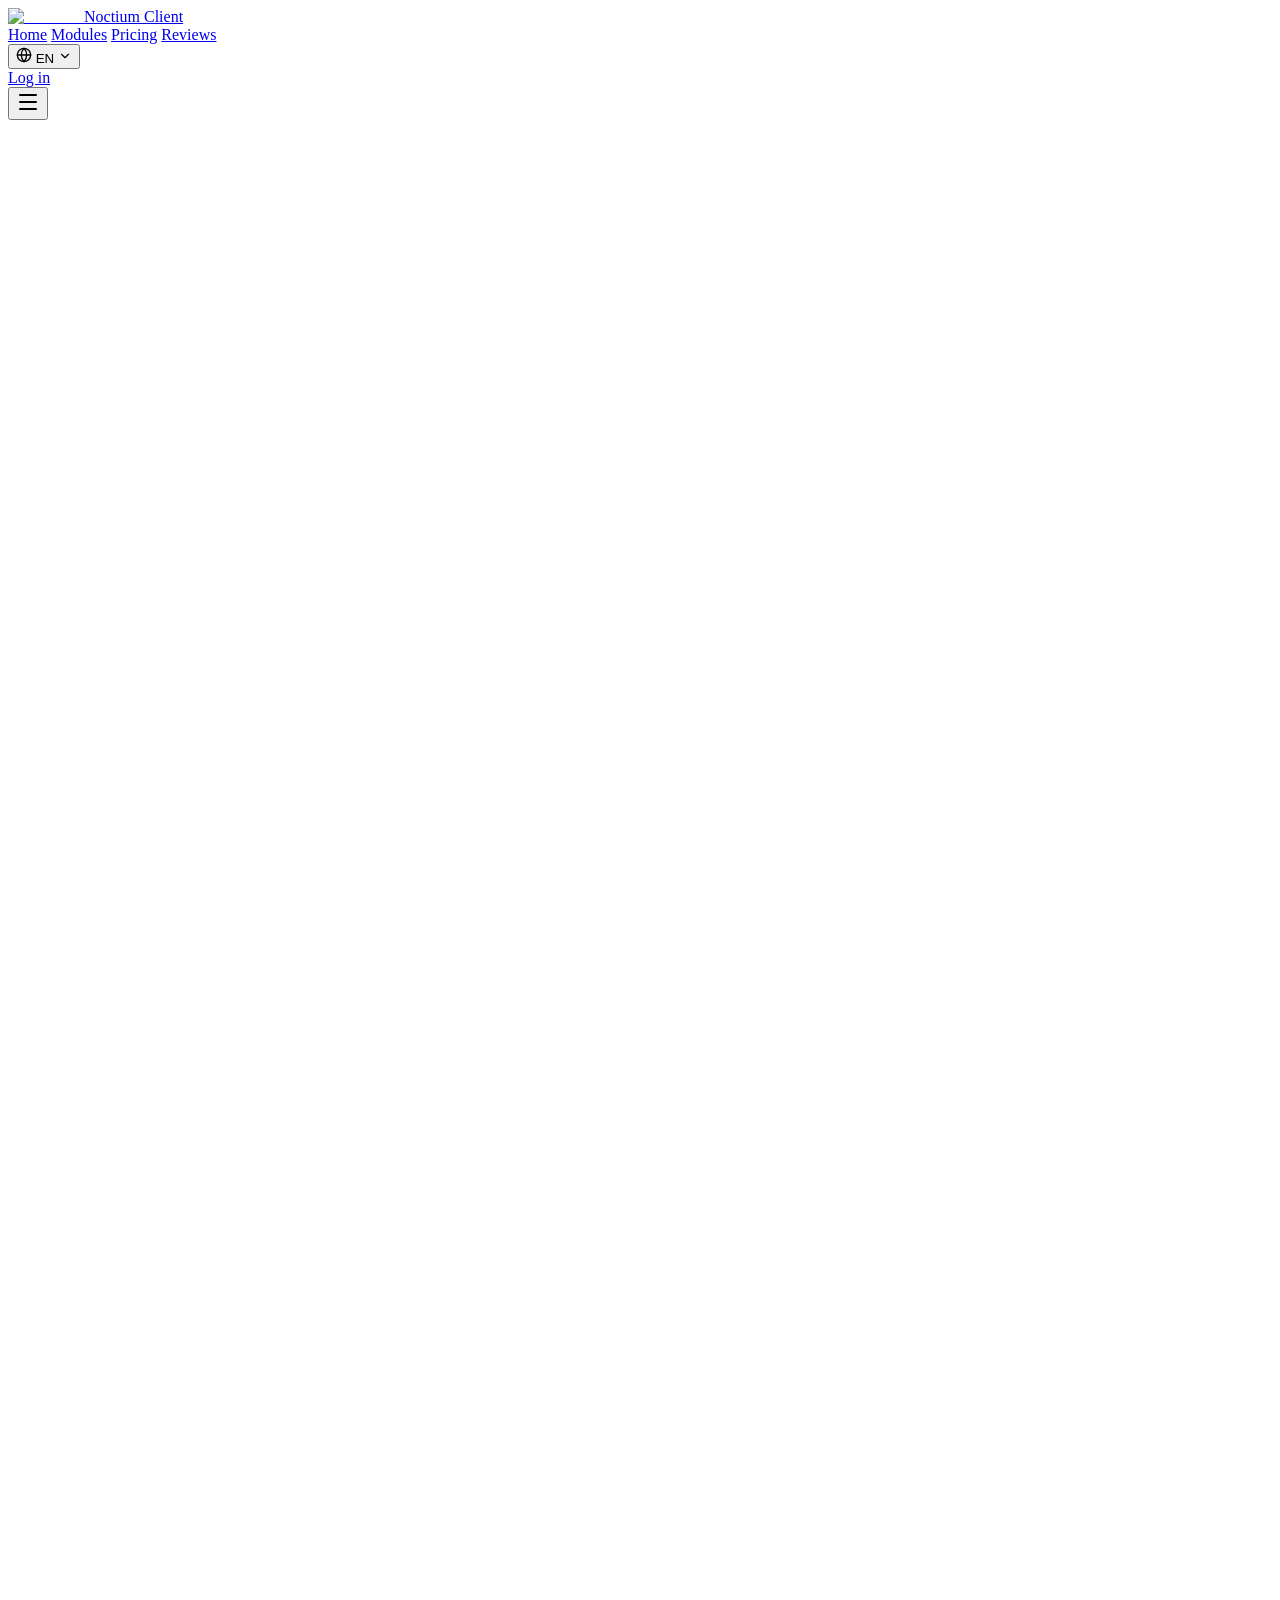
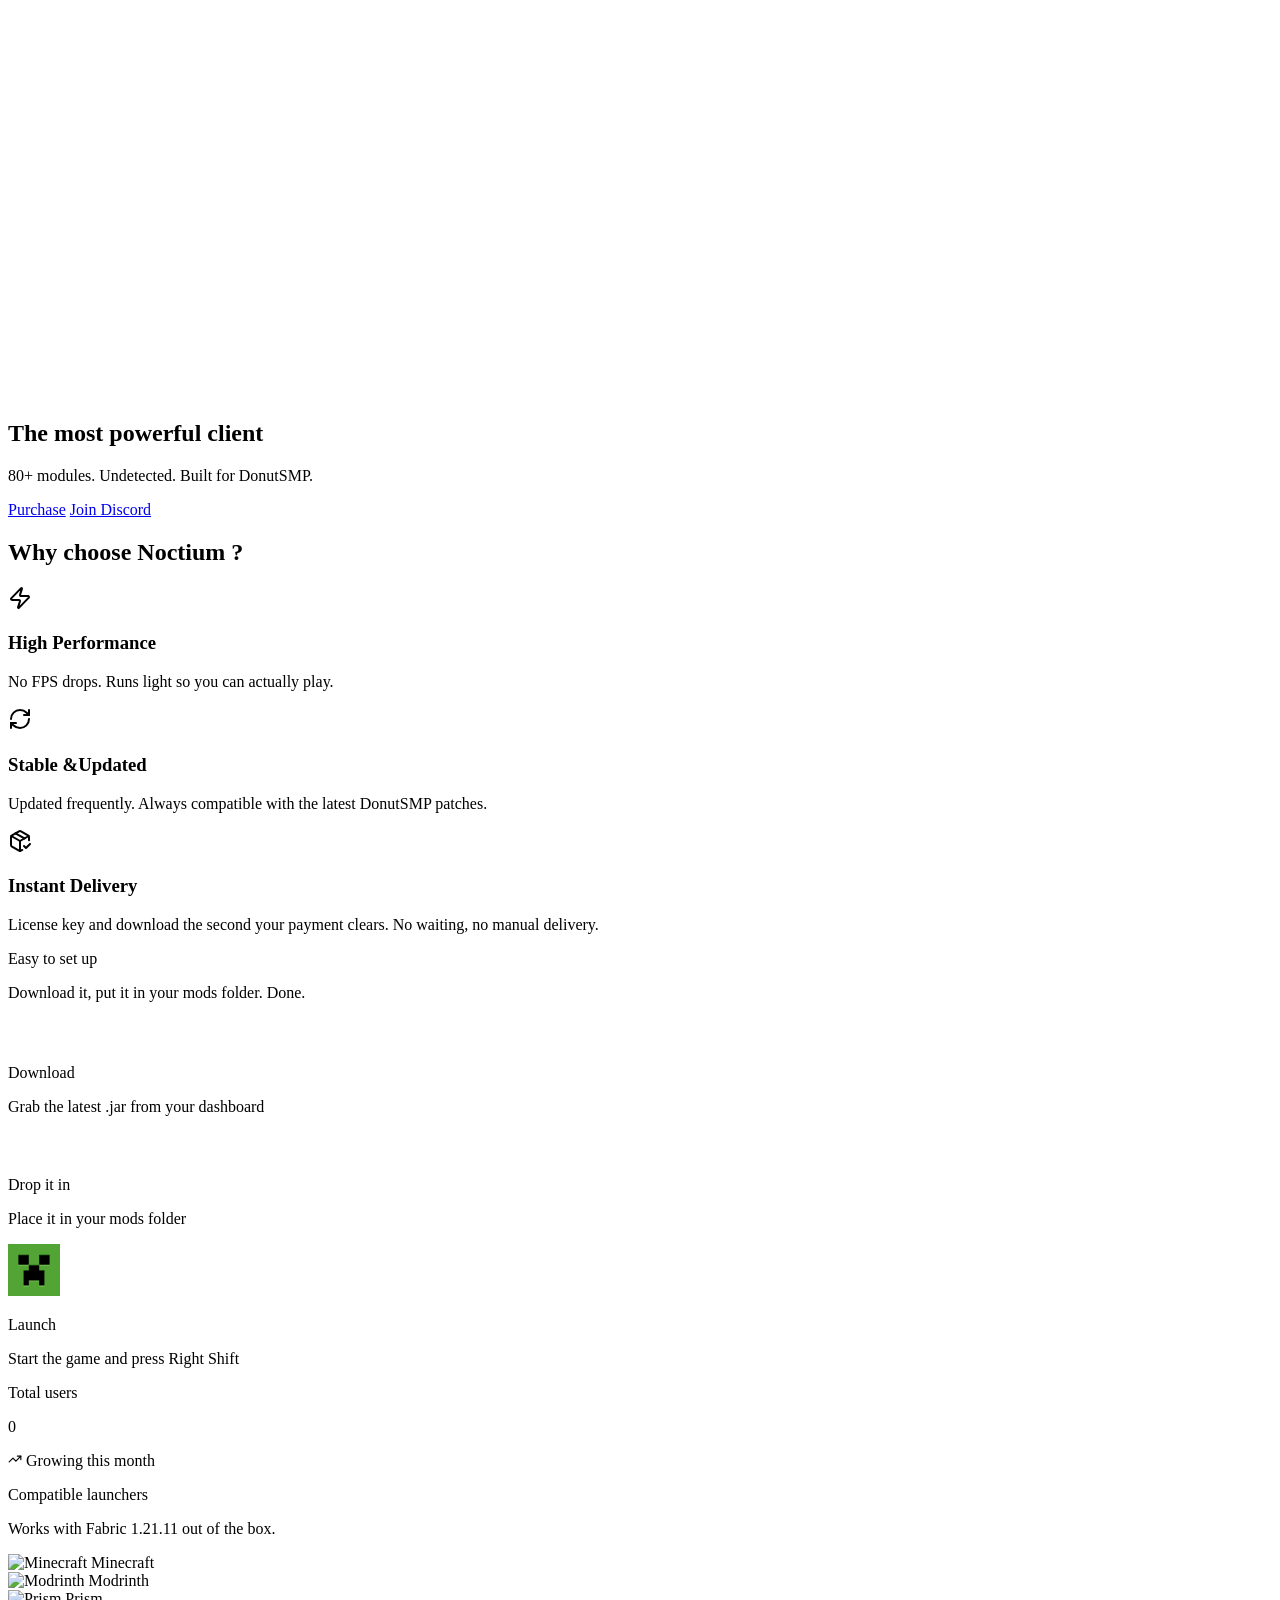
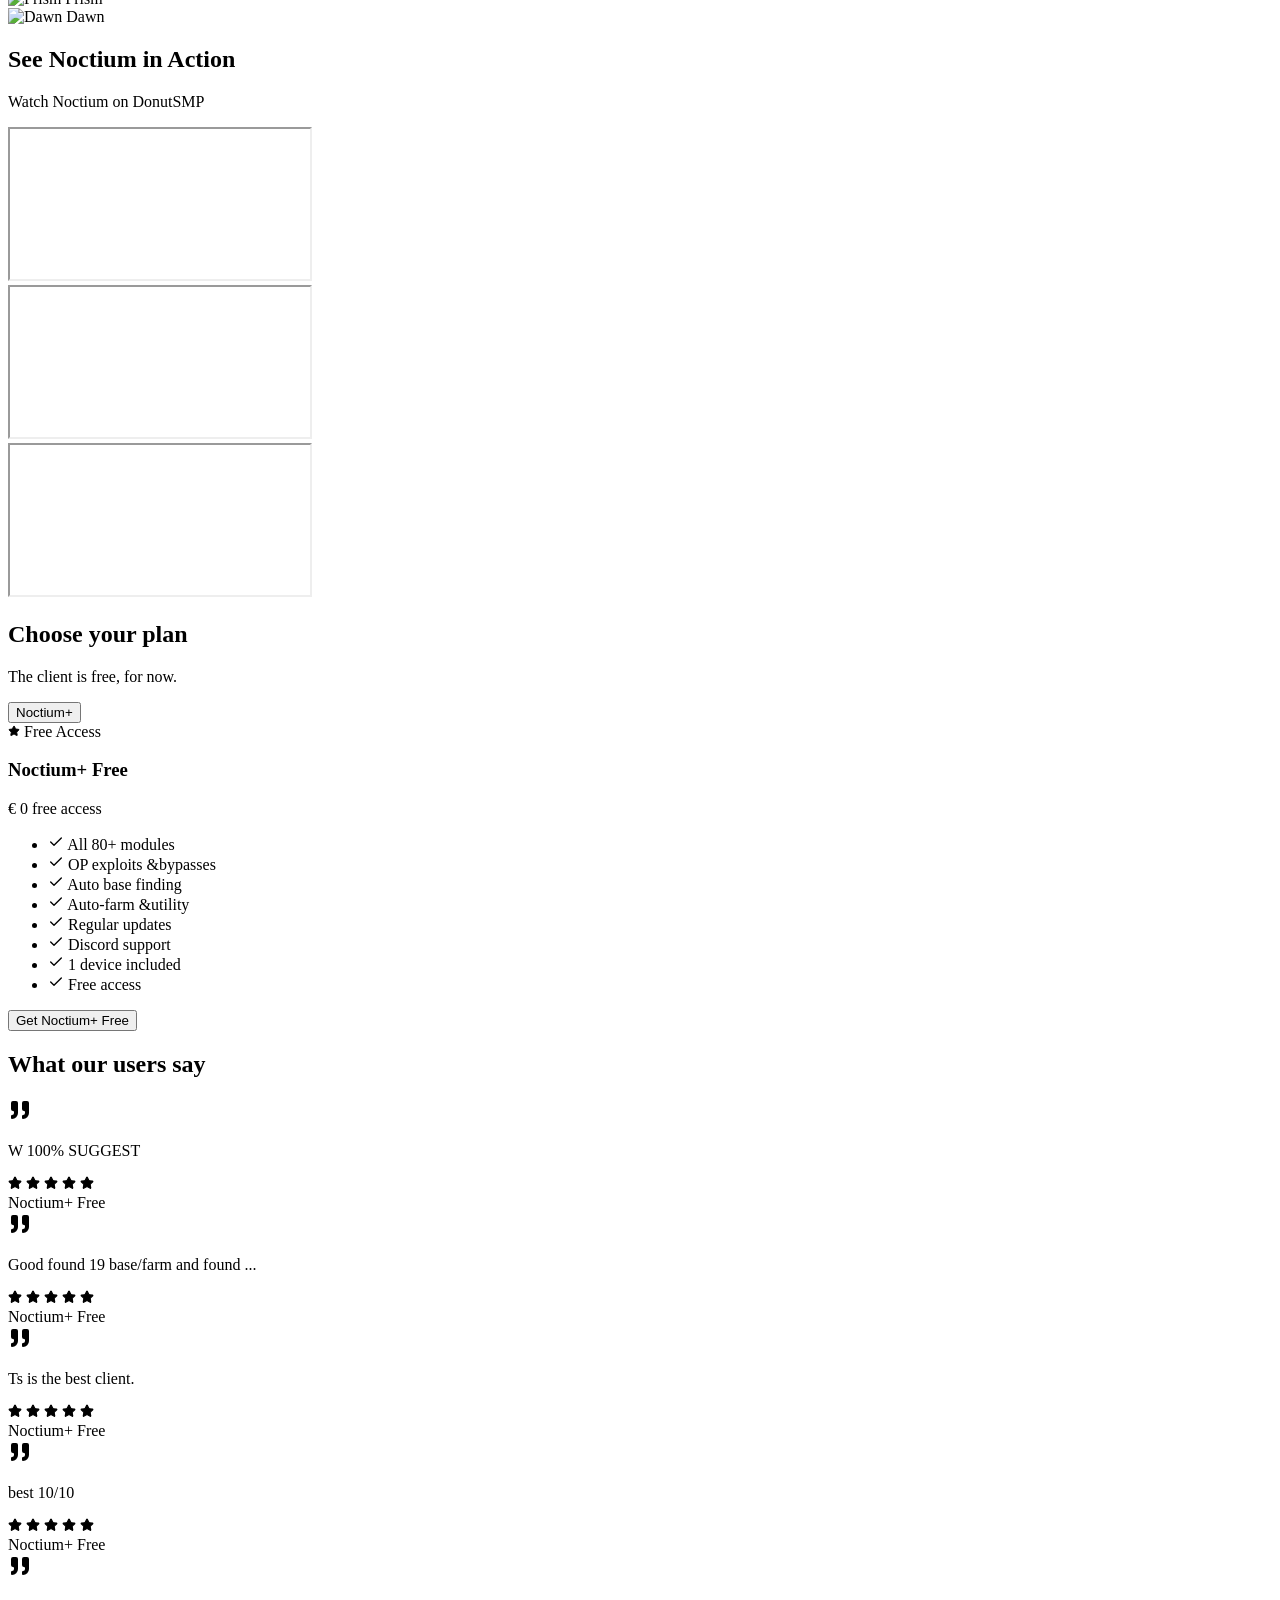
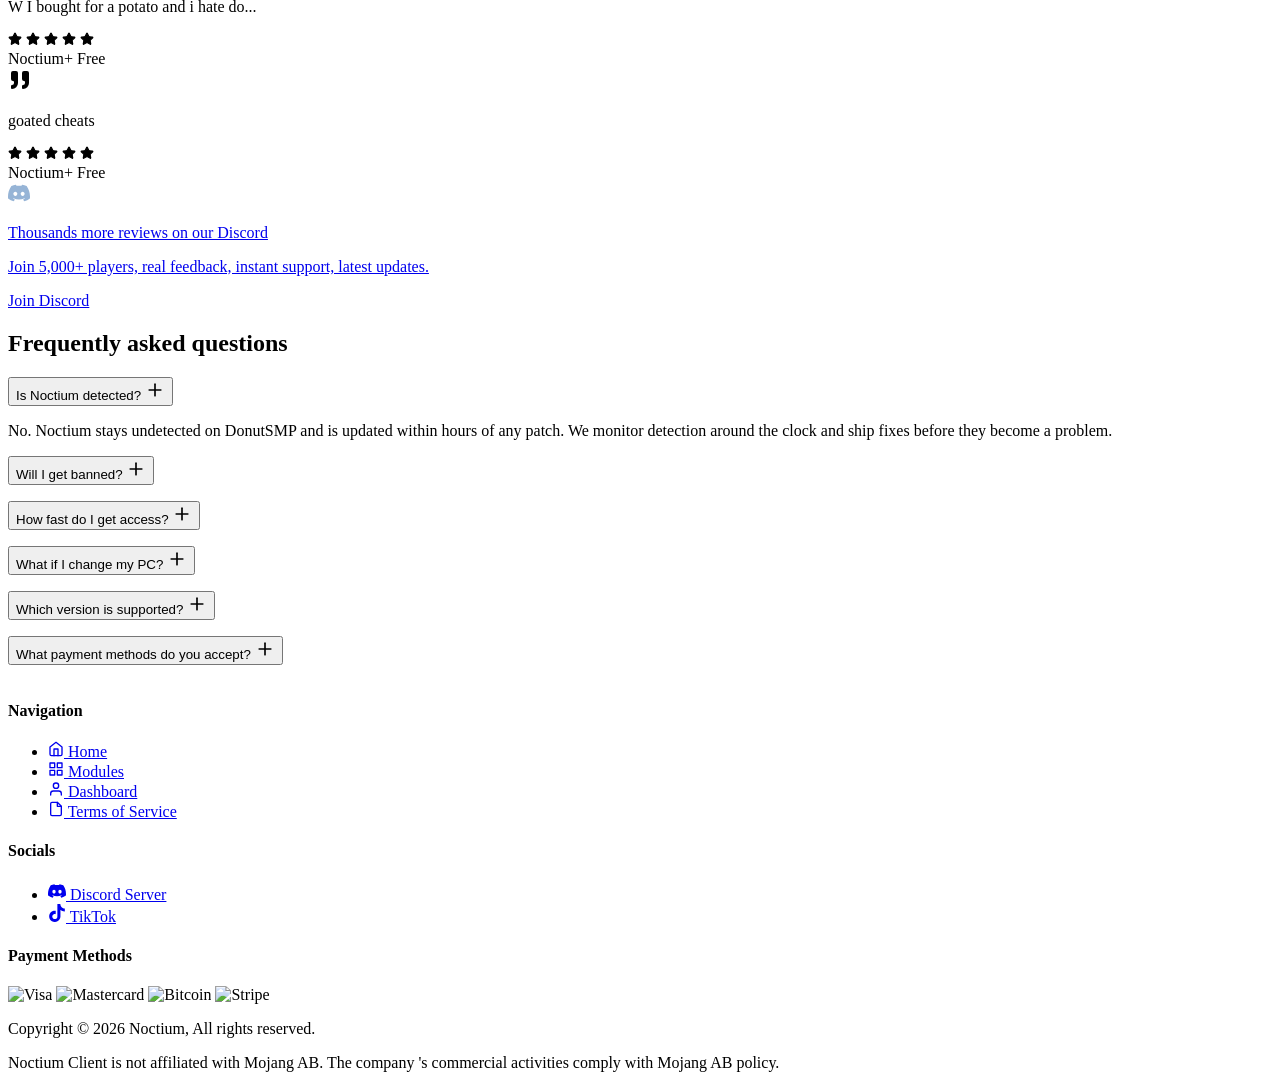
==== commit e1b787b5: "Update pricing to free plan" ====
--- a/index.html
+++ b/index.html
@@ -120,7 +120,7 @@
                 <p class="text-lg md:text-xl text-muted max-w-2xl mx-auto mb-12" style="opacity:1;transform:none">80+ modules. Undetected. Built for DonutSMP.</p>
                 <div class="flex flex-col sm:flex-row items-center justify-center gap-3 max-w-md sm:max-w-none mx-auto" style="opacity:1;transform:none">
                     <a href="#pricing" class="relative overflow-hidden inline-block w-full sm:w-auto px-10 py-4 bg-primary hover:bg-primary-light rounded-full text-black font-semibold text-lg transition-all duration-200 btn-glint">Purchase</a>
-                    <a href="https://discord.gg/Noctiumofficial" target="_blank" rel="noopener noreferrer" class="inline-flex items-center justify-center w-full sm:w-auto px-8 py-4 bg-white/5 hover:bg-white/10 border border-white/10 rounded-full text-white font-semibold text-lg transition-all duration-200">Join Discord</a>
+                    <a href="https://discord.gg/Noctiumofficial" target="_blank" rel="noopener noreferrer" class="inline-flex items-center justify-center w-full sm:w-auto px-8 py-4 bg-white/5 hover:bg-primary-light border border-white/10 rounded-full text-white font-semibold text-lg transition-all duration-200">Join Discord</a>
                 </div>
             </div>
             <div class="absolute bottom-0 left-0 right-0 h-32 bg-gradient-to-t from-[#0A0E14] to-transparent"></div>
@@ -323,20 +323,26 @@
                         <!-- -->
                         <span class="text-white">plan</span>
                     </h2>
-                    <p class="text-muted max-w-xl mx-auto text-lg">Monthly or lifetime. Pick what works for you.</p>
+                    <p class="text-muted max-w-xl mx-auto text-lg">The client is free, for now.</p>
                     <div class="mt-8 inline-flex items-center rounded-full bg-surface-light p-1">
                         <button class="px-6 py-2 rounded-full text-sm font-semibold transition-all duration-200 bg-primary text-black">Noctium+</button>
 
                     </div>
                 </div>
-                <div class="grid grid-cols-1 md:grid-cols-2 gap-6 max-w-3xl mx-auto items-stretch">
-                    <div class="relative rounded-2xl p-8 transition-all duration-300 flex flex-col bg-surface hover:bg-surface-light/70" style="opacity:1;transform:none">
+                <div class="flex justify-center max-w-3xl mx-auto">
+                    <div class="relative rounded-2xl p-8 transition-all duration-300 flex flex-col bg-gradient-to-b from-primary/[0.09] to-surface shadow-xl shadow-black/40" style="opacity:1;transform:none">
+                        <div class="absolute -top-3 left-1/2 -translate-x-1/2 px-4 py-1 bg-primary rounded-full text-xs font-medium text-black flex items-center gap-1 badge-shimmer">
+                            <svg xmlns="http://www.w3.org/2000/svg" width="12" height="12" viewBox="0 0 24 24" fill="black" stroke="currentColor" stroke-width="2" stroke-linecap="round" stroke-linejoin="round" class="lucide lucide-star" aria-hidden="true">
+                                <path d="M11.525 2.295a.53.53 0 0 1 .95 0l2.31 4.679a2.123 2.123 0 0 0 1.595 1.16l5.166.756a.53.53 0 0 1 .294.904l-3.736 3.638a2.123 2.123 0 0 0-.611 1.878l.882 5.14a.53.53 0 0 1-.771.56l-4.618-2.428a2.122 2.122 0 0 0-1.973 0L6.396 21.01a.53.53 0 0 1-.77-.56l.881-5.139a2.122 2.122 0 0 0-.611-1.879L2.16 9.795a.53.53 0 0 1 .294-.906l5.165-.755a2.122 2.122 0 0 0 1.597-1.16z"></path>
+                            </svg>
+                            Free Access
+                        </div>
                         <div class="mb-6">
-                            <h3 class="text-xl font-semibold text-white mb-2">Noctium+ Monthly</h3>
+                            <h3 class="text-xl font-semibold text-white mb-2">Noctium+ Free</h3>
                             <div class="flex items-baseline gap-1">
                                 <span class="text-sm text-muted">€</span>
-                                <span class="text-4xl font-bold text-white">15.99</span>
-                                <span class="text-muted text-sm">/month</span>
+                                <span class="text-4xl font-bold text-white">0</span>
+                                <span class="text-muted text-sm">free access</span>
                             </div>
                         </div>
                         <div class="h-px bg-gradient-to-r from-transparent via-white/10 to-transparent mb-6"></div>
@@ -384,82 +390,13 @@
                                 <span class="text-muted">1 device included</span>
                             </li>
                             <li class="flex items-center gap-3 text-sm">
-                                <svg xmlns="http://www.w3.org/2000/svg" width="16" height="16" viewBox="0 0 24 24" fill="none" stroke="currentColor" stroke-width="2" stroke-linecap="round" stroke-linejoin="round" class="lucide lucide-x text-red-500 flex-shrink-0" aria-hidden="true">
-                                    <path d="M18 6 6 18"></path>
-                                    <path d="m6 6 12 12"></path>
-                                </svg>
-                                <span class="text-red-400/70">No lifetime access</span>
-                            </li>
-                        </ul>
-                        <button class="w-full py-3 rounded-full font-medium text-sm transition-all duration-200 text-center block bg-white/5 hover:bg-white/10 text-white border border-white/10 disabled:opacity-50 disabled:cursor-not-allowed">Get Noctium+ Monthly</button>
-                    </div>
-                    <div class="relative rounded-2xl p-8 transition-all duration-300 flex flex-col bg-gradient-to-b from-primary/[0.09] to-surface shadow-xl shadow-black/40" style="opacity:1;transform:none">
-                        <div class="absolute -top-3 left-1/2 -translate-x-1/2 px-4 py-1 bg-primary rounded-full text-xs font-medium text-black flex items-center gap-1 badge-shimmer">
-                            <svg xmlns="http://www.w3.org/2000/svg" width="12" height="12" viewBox="0 0 24 24" fill="black" stroke="currentColor" stroke-width="2" stroke-linecap="round" stroke-linejoin="round" class="lucide lucide-star" aria-hidden="true">
-                                <path d="M11.525 2.295a.53.53 0 0 1 .95 0l2.31 4.679a2.123 2.123 0 0 0 1.595 1.16l5.166.756a.53.53 0 0 1 .294.904l-3.736 3.638a2.123 2.123 0 0 0-.611 1.878l.882 5.14a.53.53 0 0 1-.771.56l-4.618-2.428a2.122 2.122 0 0 0-1.973 0L6.396 21.01a.53.53 0 0 1-.77-.56l.881-5.139a2.122 2.122 0 0 0-.611-1.879L2.16 9.795a.53.53 0 0 1 .294-.906l5.165-.755a2.122 2.122 0 0 0 1.597-1.16z"></path>
-                            </svg>
-                            Best Value
-                        </div>
-                        <div class="mb-6">
-                            <h3 class="text-xl font-semibold text-white mb-2">Noctium+ Lifetime</h3>
-                            <div class="flex items-baseline gap-1">
-                                <span class="text-sm text-muted">€</span>
-                                <span class="text-4xl font-bold text-white">25.99</span>
-                                <span class="text-muted text-sm">lifetime access</span>
-                            </div>
-                        </div>
-                        <div class="h-px bg-gradient-to-r from-transparent via-white/10 to-transparent mb-6"></div>
-                        <ul class="space-y-3 mb-8 flex-grow">
-                            <li class="flex items-center gap-3 text-sm">
                                 <svg xmlns="http://www.w3.org/2000/svg" width="16" height="16" viewBox="0 0 24 24" fill="none" stroke="currentColor" stroke-width="2" stroke-linecap="round" stroke-linejoin="round" class="lucide lucide-check text-primary flex-shrink-0" aria-hidden="true">
                                     <path d="M20 6 9 17l-5-5"></path>
                                 </svg>
-                                <span class="text-muted">All 80+ modules</span>
-                            </li>
-                            <li class="flex items-center gap-3 text-sm">
-                                <svg xmlns="http://www.w3.org/2000/svg" width="16" height="16" viewBox="0 0 24 24" fill="none" stroke="currentColor" stroke-width="2" stroke-linecap="round" stroke-linejoin="round" class="lucide lucide-check text-primary flex-shrink-0" aria-hidden="true">
-                                    <path d="M20 6 9 17l-5-5"></path>
-                                </svg>
-                                <span class="text-muted">OP exploits &amp;bypasses</span>
-                            </li>
-                            <li class="flex items-center gap-3 text-sm">
-                                <svg xmlns="http://www.w3.org/2000/svg" width="16" height="16" viewBox="0 0 24 24" fill="none" stroke="currentColor" stroke-width="2" stroke-linecap="round" stroke-linejoin="round" class="lucide lucide-check text-primary flex-shrink-0" aria-hidden="true">
-                                    <path d="M20 6 9 17l-5-5"></path>
-                                </svg>
-                                <span class="text-muted">Auto base finding</span>
-                            </li>
-                            <li class="flex items-center gap-3 text-sm">
-                                <svg xmlns="http://www.w3.org/2000/svg" width="16" height="16" viewBox="0 0 24 24" fill="none" stroke="currentColor" stroke-width="2" stroke-linecap="round" stroke-linejoin="round" class="lucide lucide-check text-primary flex-shrink-0" aria-hidden="true">
-                                    <path d="M20 6 9 17l-5-5"></path>
-                                </svg>
-                                <span class="text-muted">Auto-farm &amp;utility</span>
-                            </li>
-                            <li class="flex items-center gap-3 text-sm">
-                                <svg xmlns="http://www.w3.org/2000/svg" width="16" height="16" viewBox="0 0 24 24" fill="none" stroke="currentColor" stroke-width="2" stroke-linecap="round" stroke-linejoin="round" class="lucide lucide-check text-primary flex-shrink-0" aria-hidden="true">
-                                    <path d="M20 6 9 17l-5-5"></path>
-                                </svg>
-                                <span class="text-muted">Regular updates</span>
-                            </li>
-                            <li class="flex items-center gap-3 text-sm">
-                                <svg xmlns="http://www.w3.org/2000/svg" width="16" height="16" viewBox="0 0 24 24" fill="none" stroke="currentColor" stroke-width="2" stroke-linecap="round" stroke-linejoin="round" class="lucide lucide-check text-primary flex-shrink-0" aria-hidden="true">
-                                    <path d="M20 6 9 17l-5-5"></path>
-                                </svg>
-                                <span class="text-muted">Discord support</span>
-                            </li>
-                            <li class="flex items-center gap-3 text-sm">
-                                <svg xmlns="http://www.w3.org/2000/svg" width="16" height="16" viewBox="0 0 24 24" fill="none" stroke="currentColor" stroke-width="2" stroke-linecap="round" stroke-linejoin="round" class="lucide lucide-check text-primary flex-shrink-0" aria-hidden="true">
-                                    <path d="M20 6 9 17l-5-5"></path>
-                                </svg>
-                                <span class="text-muted">1 device included</span>
-                            </li>
-                            <li class="flex items-center gap-3 text-sm">
-                                <svg xmlns="http://www.w3.org/2000/svg" width="16" height="16" viewBox="0 0 24 24" fill="none" stroke="currentColor" stroke-width="2" stroke-linecap="round" stroke-linejoin="round" class="lucide lucide-check text-primary flex-shrink-0" aria-hidden="true">
-                                    <path d="M20 6 9 17l-5-5"></path>
-                                </svg>
-                                <span class="text-muted">Lifetime access</span>
+                                <span class="text-muted">Free access</span>
                             </li>
                         </ul>
-                        <button class="w-full py-3 rounded-full font-medium text-sm transition-all duration-200 text-center block bg-primary hover:bg-primary-light text-black disabled:opacity-50 disabled:cursor-not-allowed">Get Noctium+ Lifetime</button>
+                        <button class="w-full py-3 rounded-full font-medium text-sm transition-all duration-200 text-center block bg-primary hover:bg-primary-light text-black disabled:opacity-50 disabled:cursor-not-allowed">Get Noctium+ Free</button>
                     </div>
                 </div>
             </div>
@@ -499,7 +436,7 @@
                                     <path d="M11.525 2.295a.53.53 0 0 1 .95 0l2.31 4.679a2.123 2.123 0 0 0 1.595 1.16l5.166.756a.53.53 0 0 1 .294.904l-3.736 3.638a2.123 2.123 0 0 0-.611 1.878l.882 5.14a.53.53 0 0 1-.771.56l-4.618-2.428a2.122 2.122 0 0 0-1.973 0L6.396 21.01a.53.53 0 0 1-.77-.56l.881-5.139a2.122 2.122 0 0 0-.611-1.879L2.16 9.795a.53.53 0 0 1 .294-.906l5.165-.755a2.122 2.122 0 0 0 1.597-1.16z"></path>
                                 </svg>
                             </div>
-                            <span class="text-muted text-xs">Noctium+ Lifetime</span>
+                            <span class="text-muted text-xs">Noctium+ Free</span>
                         </div>
                     </div>
                     <div class="card-glow p-5 rounded-xl bg-surface" style="opacity:1;transform:none">
@@ -526,7 +463,7 @@
                                     <path d="M11.525 2.295a.53.53 0 0 1 .95 0l2.31 4.679a2.123 2.123 0 0 0 1.595 1.16l5.166.756a.53.53 0 0 1 .294.904l-3.736 3.638a2.123 2.123 0 0 0-.611 1.878l.882 5.14a.53.53 0 0 1-.771.56l-4.618-2.428a2.122 2.122 0 0 0-1.973 0L6.396 21.01a.53.53 0 0 1-.77-.56l.881-5.139a2.122 2.122 0 0 0-.611-1.879L2.16 9.795a.53.53 0 0 1 .294-.906l5.165-.755a2.122 2.122 0 0 0 1.597-1.16z"></path>
                                 </svg>
                             </div>
-                            <span class="text-muted text-xs">Noctium+ Lifetime</span>
+                            <span class="text-muted text-xs">Noctium+ Free</span>
                         </div>
                     </div>
                     <div class="card-glow p-5 rounded-xl bg-surface" style="opacity:1;transform:none">
@@ -553,7 +490,7 @@
                                     <path d="M11.525 2.295a.53.53 0 0 1 .95 0l2.31 4.679a2.123 2.123 0 0 0 1.595 1.16l5.166.756a.53.53 0 0 1 .294.904l-3.736 3.638a2.123 2.123 0 0 0-.611 1.878l.882 5.14a.53.53 0 0 1-.771.56l-4.618-2.428a2.122 2.122 0 0 0-1.973 0L6.396 21.01a.53.53 0 0 1-.77-.56l.881-5.139a2.122 2.122 0 0 0-.611-1.879L2.16 9.795a.53.53 0 0 1 .294-.906l5.165-.755a2.122 2.122 0 0 0 1.597-1.16z"></path>
                                 </svg>
                             </div>
-                            <span class="text-muted text-xs">Noctium+ Lifetime</span>
+                            <span class="text-muted text-xs">Noctium+ Free</span>
                         </div>
                     </div>
                     <div class="card-glow p-5 rounded-xl bg-surface" style="opacity:1;transform:none">
@@ -580,7 +517,7 @@
                                     <path d="M11.525 2.295a.53.53 0 0 1 .95 0l2.31 4.679a2.123 2.123 0 0 0 1.595 1.16l5.166.756a.53.53 0 0 1 .294.904l-3.736 3.638a2.123 2.123 0 0 0-.611 1.878l.882 5.14a.53.53 0 0 1-.771.56l-4.618-2.428a2.122 2.122 0 0 0-1.973 0L6.396 21.01a.53.53 0 0 1-.77-.56l.881-5.139a2.122 2.122 0 0 0-.611-1.879L2.16 9.795a.53.53 0 0 1 .294-.906l5.165-.755a2.122 2.122 0 0 0 1.597-1.16z"></path>
                                 </svg>
                             </div>
-                            <span class="text-muted text-xs">Noctium+ Lifetime</span>
+                            <span class="text-muted text-xs">Noctium+ Free</span>
                         </div>
                     </div>
                     <div class="card-glow p-5 rounded-xl bg-surface" style="opacity:1;transform:none">
@@ -607,7 +544,7 @@
                                     <path d="M11.525 2.295a.53.53 0 0 1 .95 0l2.31 4.679a2.123 2.123 0 0 0 1.595 1.16l5.166.756a.53.53 0 0 1 .294.904l-3.736 3.638a2.123 2.123 0 0 0-.611 1.878l.882 5.14a.53.53 0 0 1-.771.56l-4.618-2.428a2.122 2.122 0 0 0-1.973 0L6.396 21.01a.53.53 0 0 1-.77-.56l.881-5.139a2.122 2.122 0 0 0-.611-1.879L2.16 9.795a.53.53 0 0 1 .294-.906l5.165-.755a2.122 2.122 0 0 0 1.597-1.16z"></path>
                                 </svg>
                             </div>
-                            <span class="text-muted text-xs">Noctium+ Monthly</span>
+                            <span class="text-muted text-xs">Noctium+ Free</span>
                         </div>
                     </div>
                     <div class="card-glow p-5 rounded-xl bg-surface" style="opacity:1;transform:none">
@@ -634,7 +571,7 @@
                                     <path d="M11.525 2.295a.53.53 0 0 1 .95 0l2.31 4.679a2.123 2.123 0 0 0 1.595 1.16l5.166.756a.53.53 0 0 1 .294.904l-3.736 3.638a2.123 2.123 0 0 0-.611 1.878l.882 5.14a.53.53 0 0 1-.771.56l-4.618-2.428a2.122 2.122 0 0 0-1.973 0L6.396 21.01a.53.53 0 0 1-.77-.56l.881-5.139a2.122 2.122 0 0 0-.611-1.879L2.16 9.795a.53.53 0 0 1 .294-.906l5.165-.755a2.122 2.122 0 0 0 1.597-1.16z"></path>
                                 </svg>
                             </div>
-                            <span class="text-muted text-xs">Noctium+ Monthly</span>
+                            <span class="text-muted text-xs">Noctium+ Free</span>
                         </div>
                     </div>
                 </div>
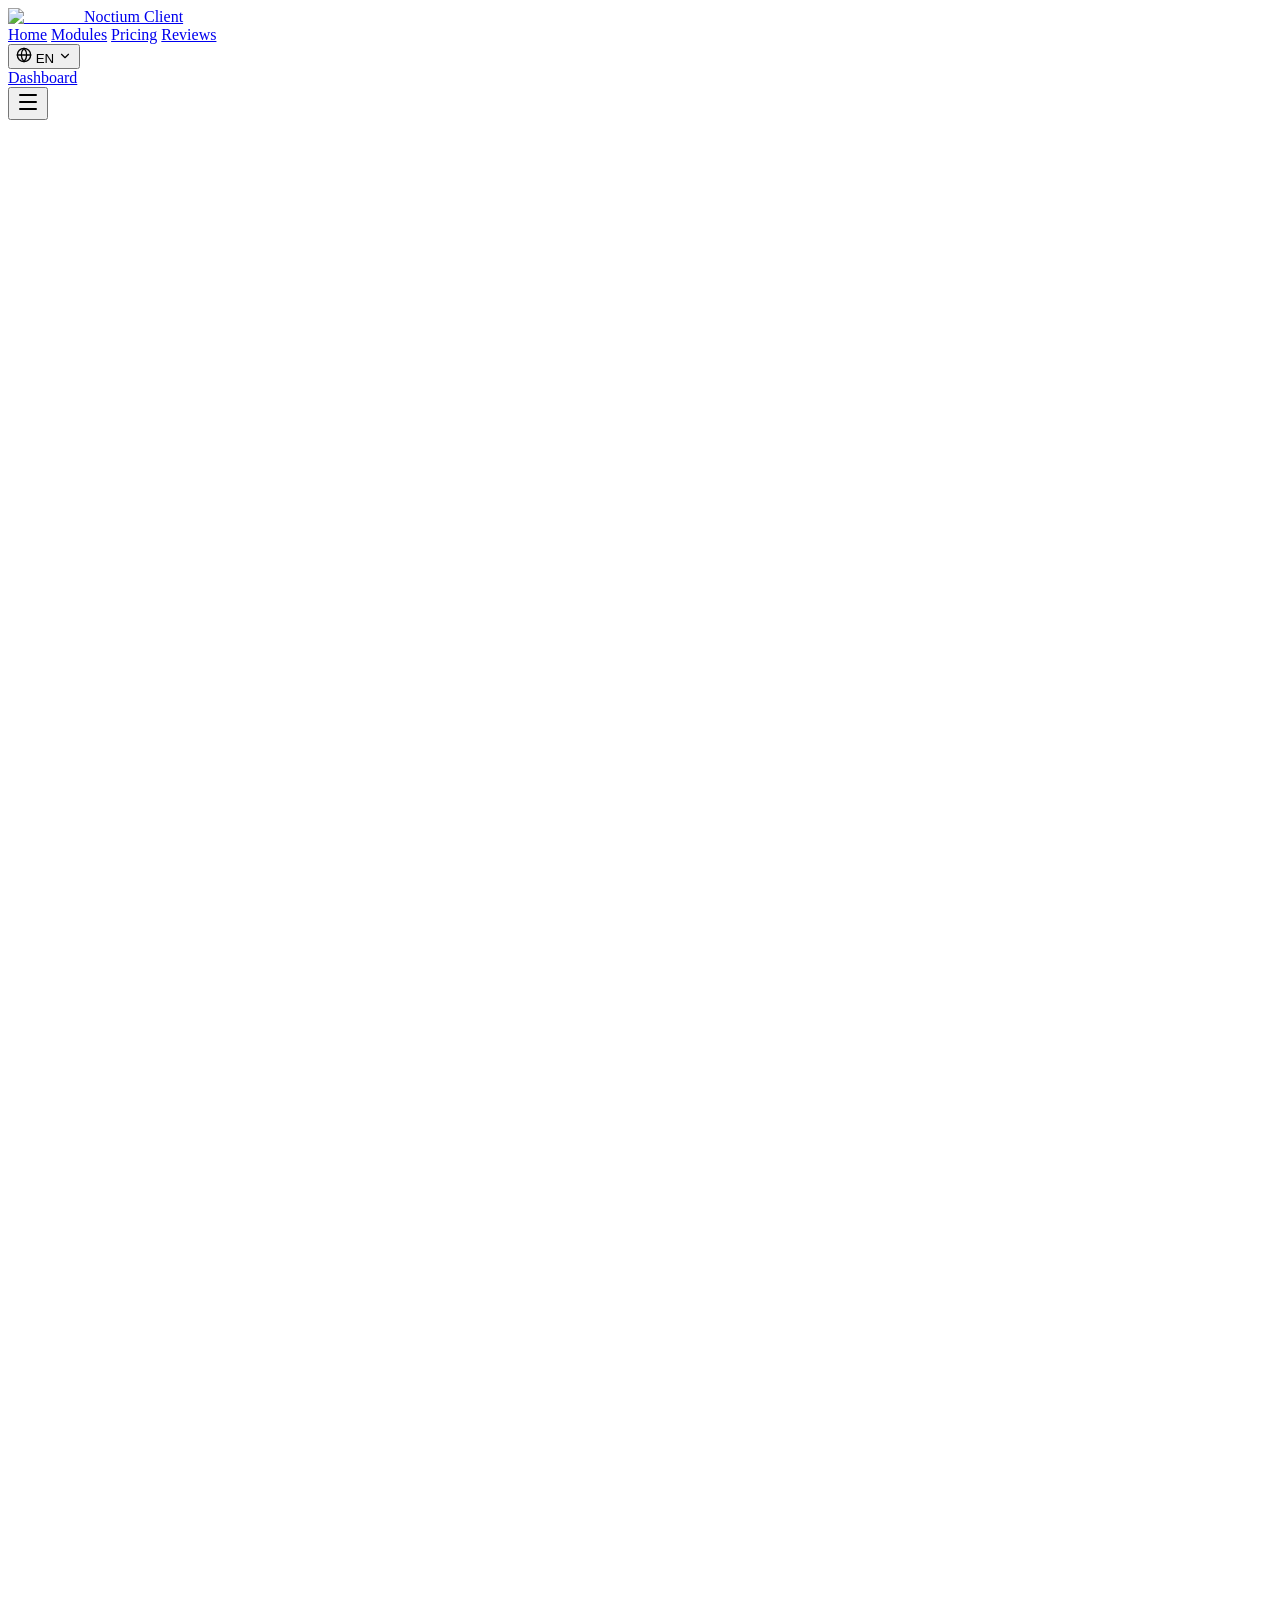
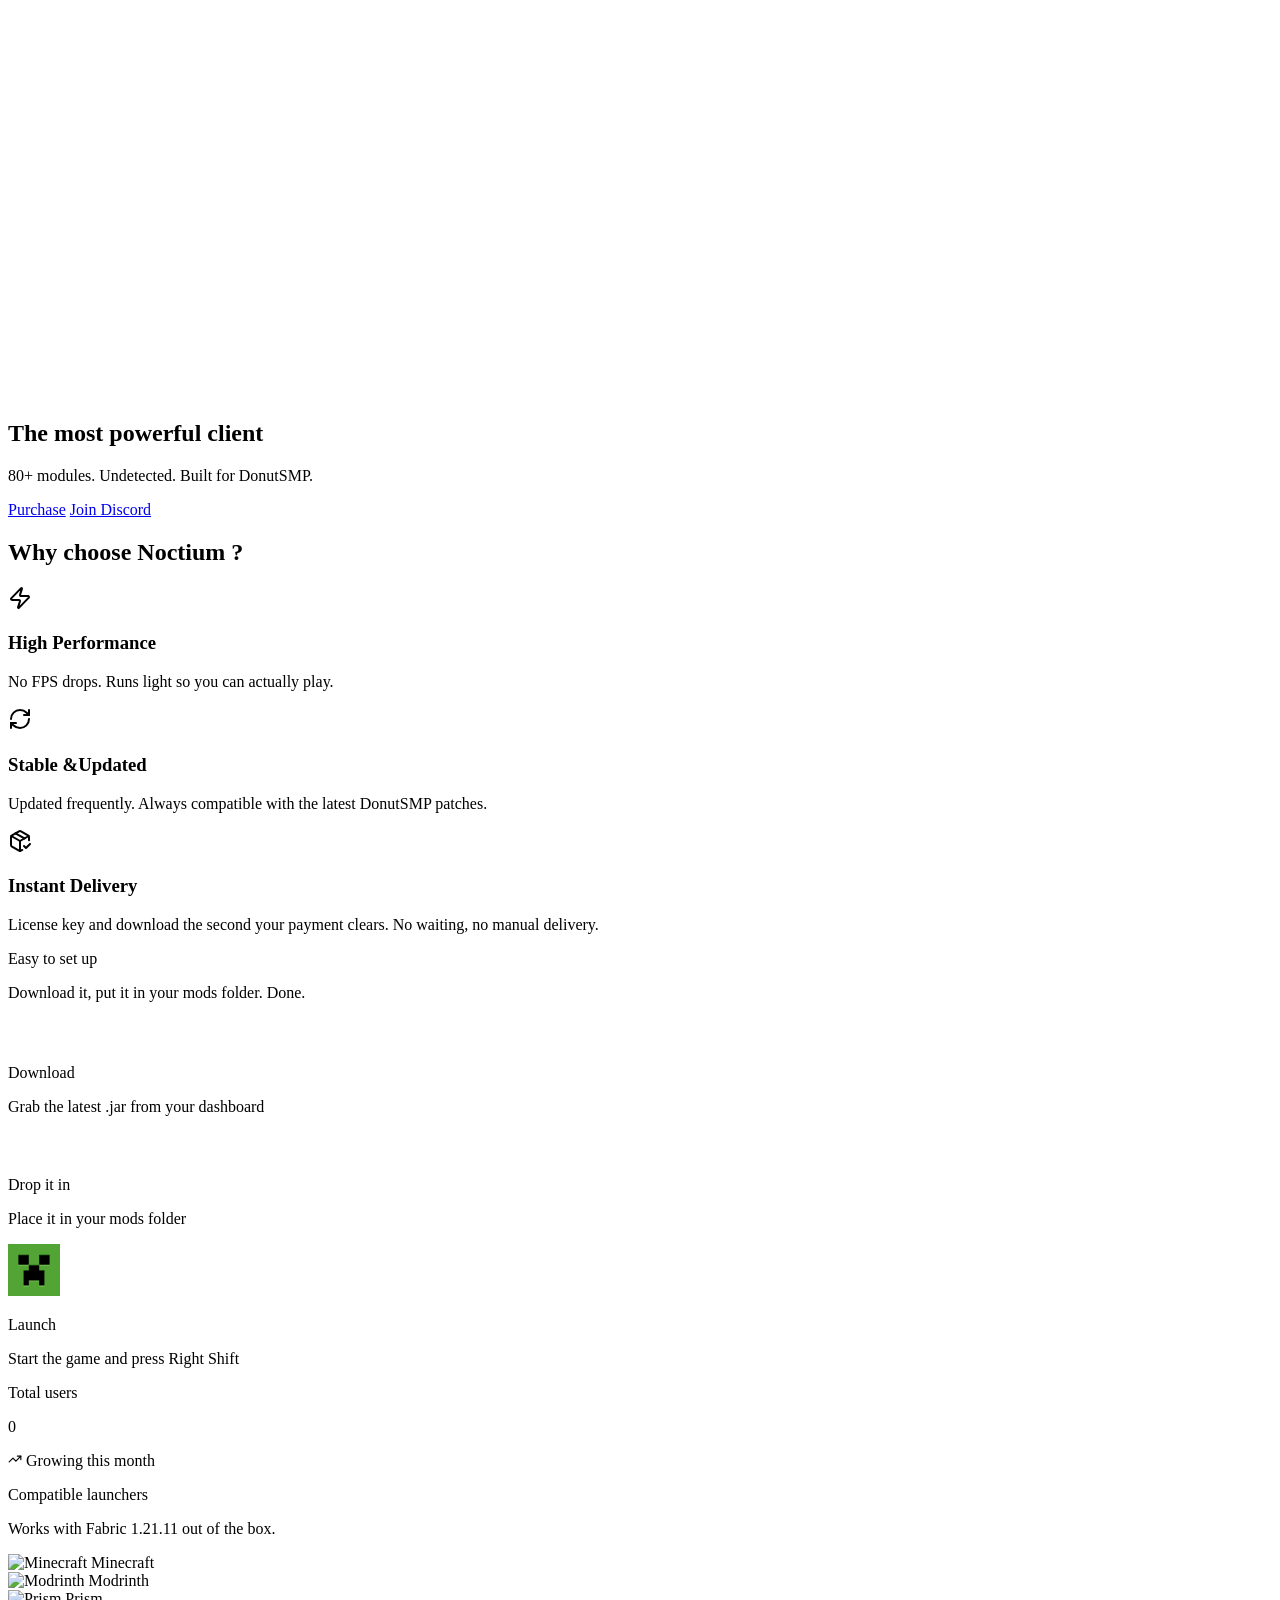
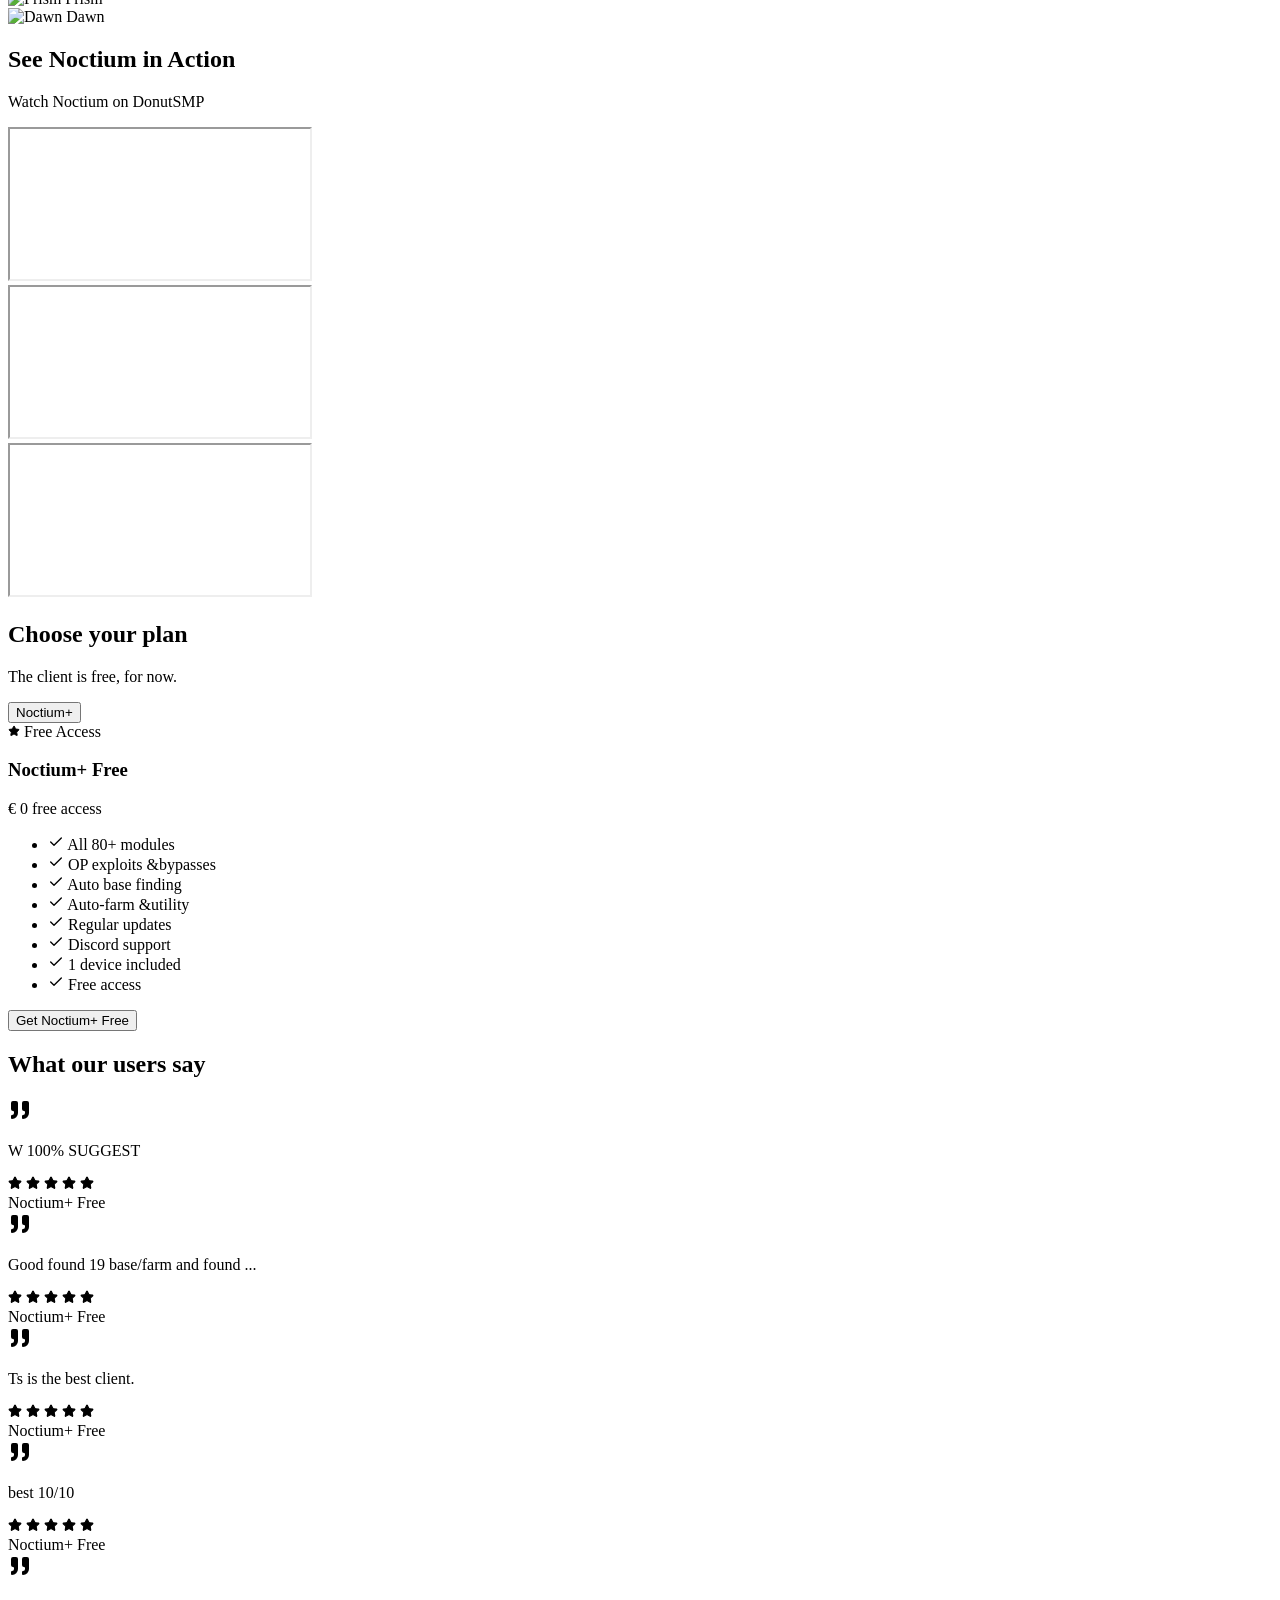
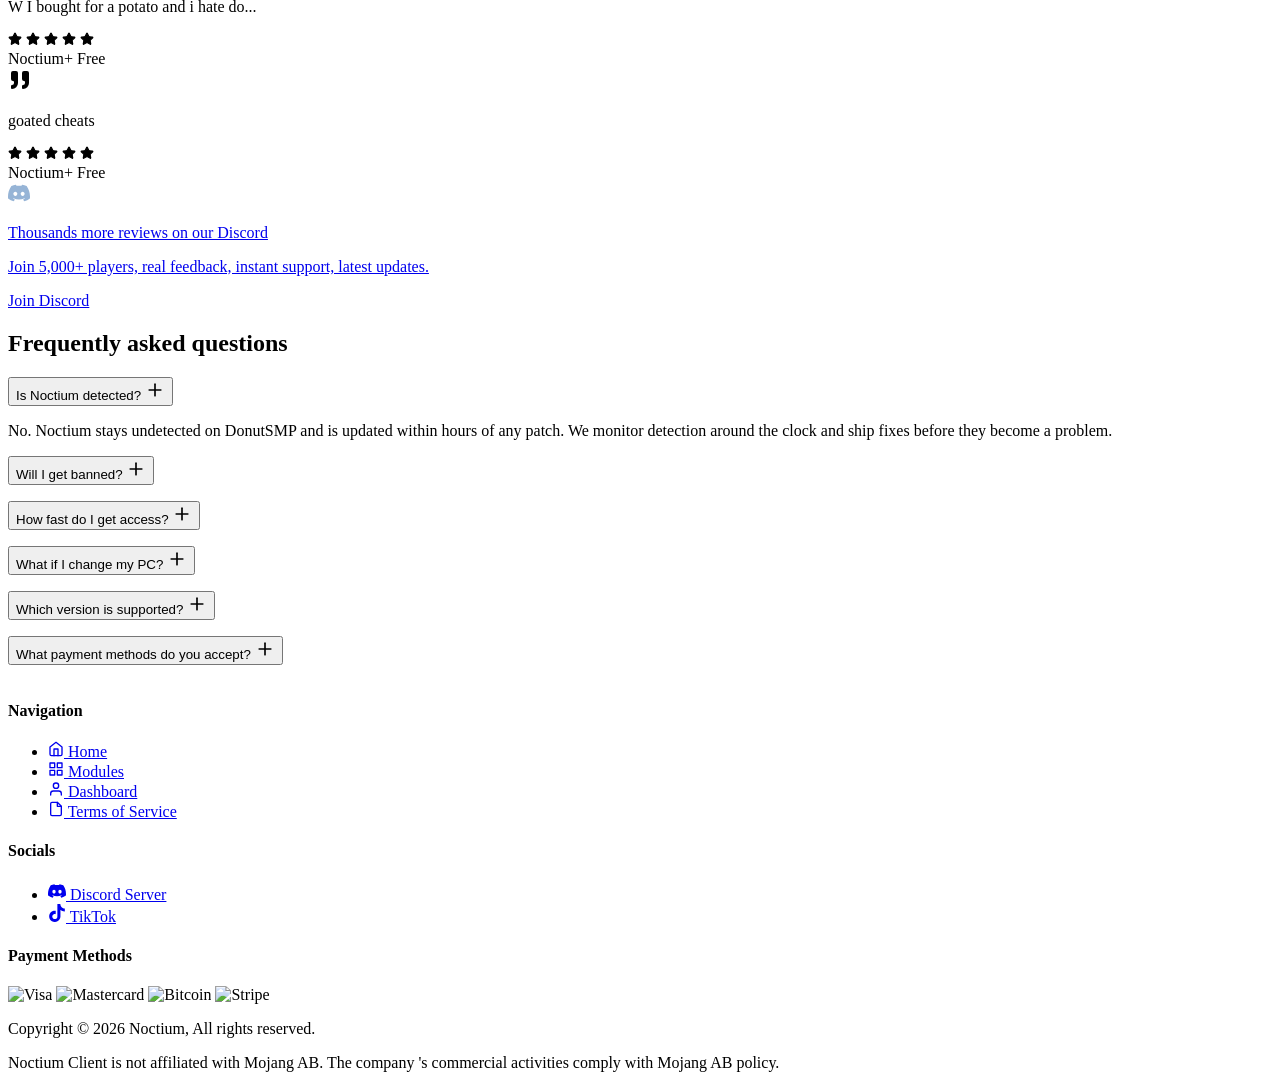
==== commit 664d7a3a: "Update muted text color" ====
--- a/index.html
+++ b/index.html
@@ -44,6 +44,7 @@
         <meta name="twitter:image" content="https://Noctiumclient.org/kr-steel-tile.png"/>
         <link rel="icon" href="/noctiumclient/kr-steel-tile.png"/>
         <script src="/noctiumclient/_next/static/chunks/03_yq9q893hmn.js" noModule=""></script>
+<style>.rounded-full:hover{background-color:#7dd3fc!important;color:#000!important}</style>
     </head>
     <body class="sora_747af0f1-module__uA9iQa__variable antialiased">
         <div hidden="">
@@ -80,7 +81,7 @@
                             <button type="button" class="language-option flex w-full items-center rounded-lg px-3 py-2 text-sm text-muted hover:bg-white/5" data-lang="CZ">Čeština</button>
                         </div>
                     </div>
-                    <a href="/noctiumclient/dashboard.html" class="px-5 py-2 rounded-full text-sm font-semibold bg-primary text-black hover:bg-primary-light transition-all duration-200">Log in</a>
+                    <a href="/noctiumclient/dashboard.html" class="px-5 py-2 rounded-full text-sm font-semibold bg-primary text-black hover:bg-sky-300 transition-all duration-200">Dashboard</a>
                 </div>
                 <button class="md:hidden text-white" aria-label="Open menu">
                     <svg xmlns="http://www.w3.org/2000/svg" width="24" height="24" viewBox="0 0 24 24" fill="none" stroke="currentColor" stroke-width="2" stroke-linecap="round" stroke-linejoin="round" class="lucide lucide-menu" aria-hidden="true">
@@ -119,8 +120,8 @@
                 </h1>
                 <p class="text-lg md:text-xl text-muted max-w-2xl mx-auto mb-12" style="opacity:1;transform:none">80+ modules. Undetected. Built for DonutSMP.</p>
                 <div class="flex flex-col sm:flex-row items-center justify-center gap-3 max-w-md sm:max-w-none mx-auto" style="opacity:1;transform:none">
-                    <a href="#pricing" class="relative overflow-hidden inline-block w-full sm:w-auto px-10 py-4 bg-primary hover:bg-primary-light rounded-full text-black font-semibold text-lg transition-all duration-200 btn-glint">Purchase</a>
-                    <a href="https://discord.gg/Noctiumofficial" target="_blank" rel="noopener noreferrer" class="inline-flex items-center justify-center w-full sm:w-auto px-8 py-4 bg-white/5 hover:bg-primary-light border border-white/10 rounded-full text-white font-semibold text-lg transition-all duration-200">Join Discord</a>
+                    <a href="#pricing" class="relative overflow-hidden inline-block w-full sm:w-auto px-10 py-4 bg-primary hover:bg-sky-300 rounded-full text-black font-semibold text-lg transition-all duration-200 btn-glint">Purchase</a>
+                    <a href="https://discord.gg/Noctiumofficial" target="_blank" rel="noopener noreferrer" class="inline-flex items-center justify-center w-full sm:w-auto px-8 py-4 bg-white/5 hover:bg-sky-300 border border-white/10 rounded-full text-white font-semibold text-lg transition-all duration-200">Join Discord</a>
                 </div>
             </div>
             <div class="absolute bottom-0 left-0 right-0 h-32 bg-gradient-to-t from-[#0A0E14] to-transparent"></div>
@@ -396,7 +397,7 @@
                                 <span class="text-muted">Free access</span>
                             </li>
                         </ul>
-                        <button class="w-full py-3 rounded-full font-medium text-sm transition-all duration-200 text-center block bg-primary hover:bg-primary-light text-black disabled:opacity-50 disabled:cursor-not-allowed">Get Noctium+ Free</button>
+                        <button class="w-full py-3 rounded-full font-medium text-sm transition-all duration-200 text-center block bg-primary hover:bg-sky-300 text-black disabled:opacity-50 disabled:cursor-not-allowed">Get Noctium+ Free</button>
                     </div>
                 </div>
             </div>
@@ -585,7 +586,7 @@
                         <p class="text-white font-semibold text-base">Thousands more reviews on our Discord</p>
                         <p class="text-muted text-sm mt-0.5">Join 5,000+ players, real feedback, instant support, latest updates.</p>
                     </div>
-                    <span class="inline-flex items-center px-5 py-2.5 rounded-full bg-primary hover:bg-primary-light text-black text-sm font-semibold transition-colors flex-shrink-0">Join Discord</span>
+                    <span class="inline-flex items-center px-5 py-2.5 rounded-full bg-primary hover:bg-sky-300 text-black text-sm font-semibold transition-colors flex-shrink-0">Join Discord</span>
                 </a>
             </div>
         </section>
